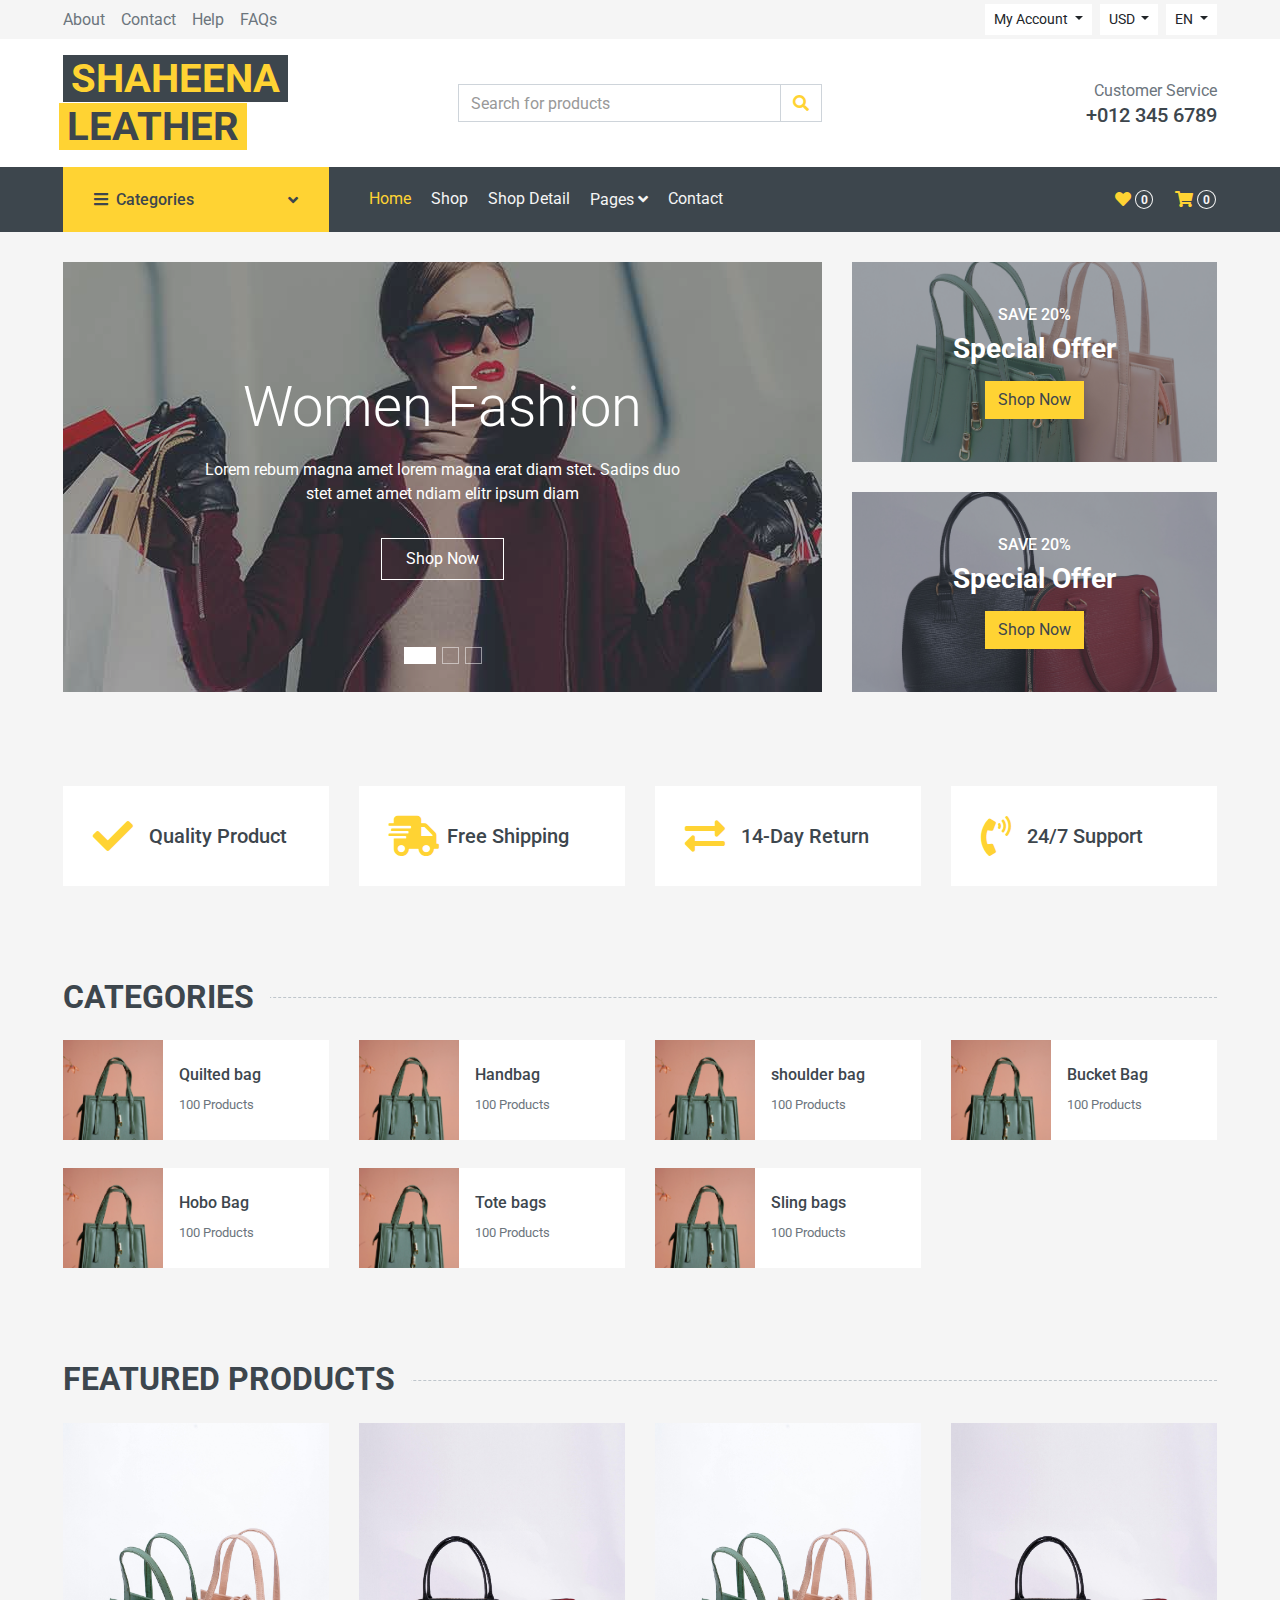
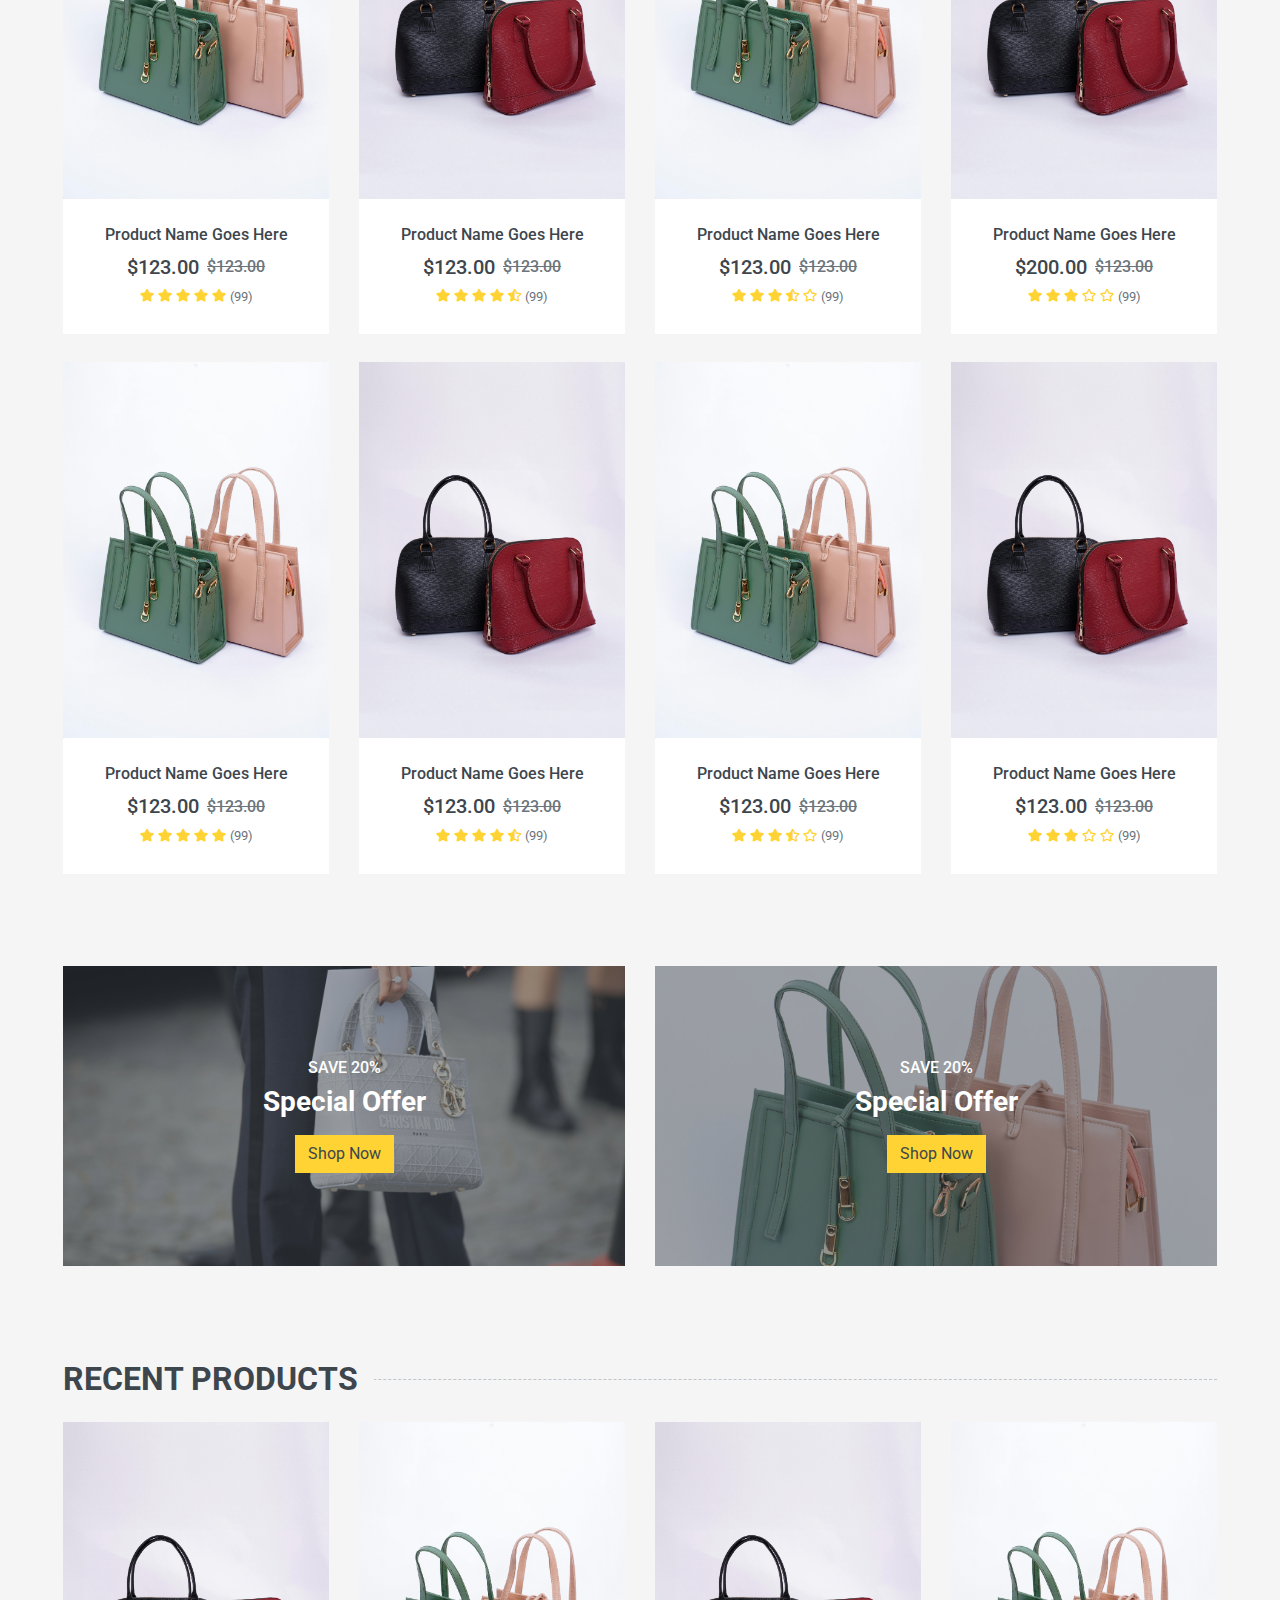
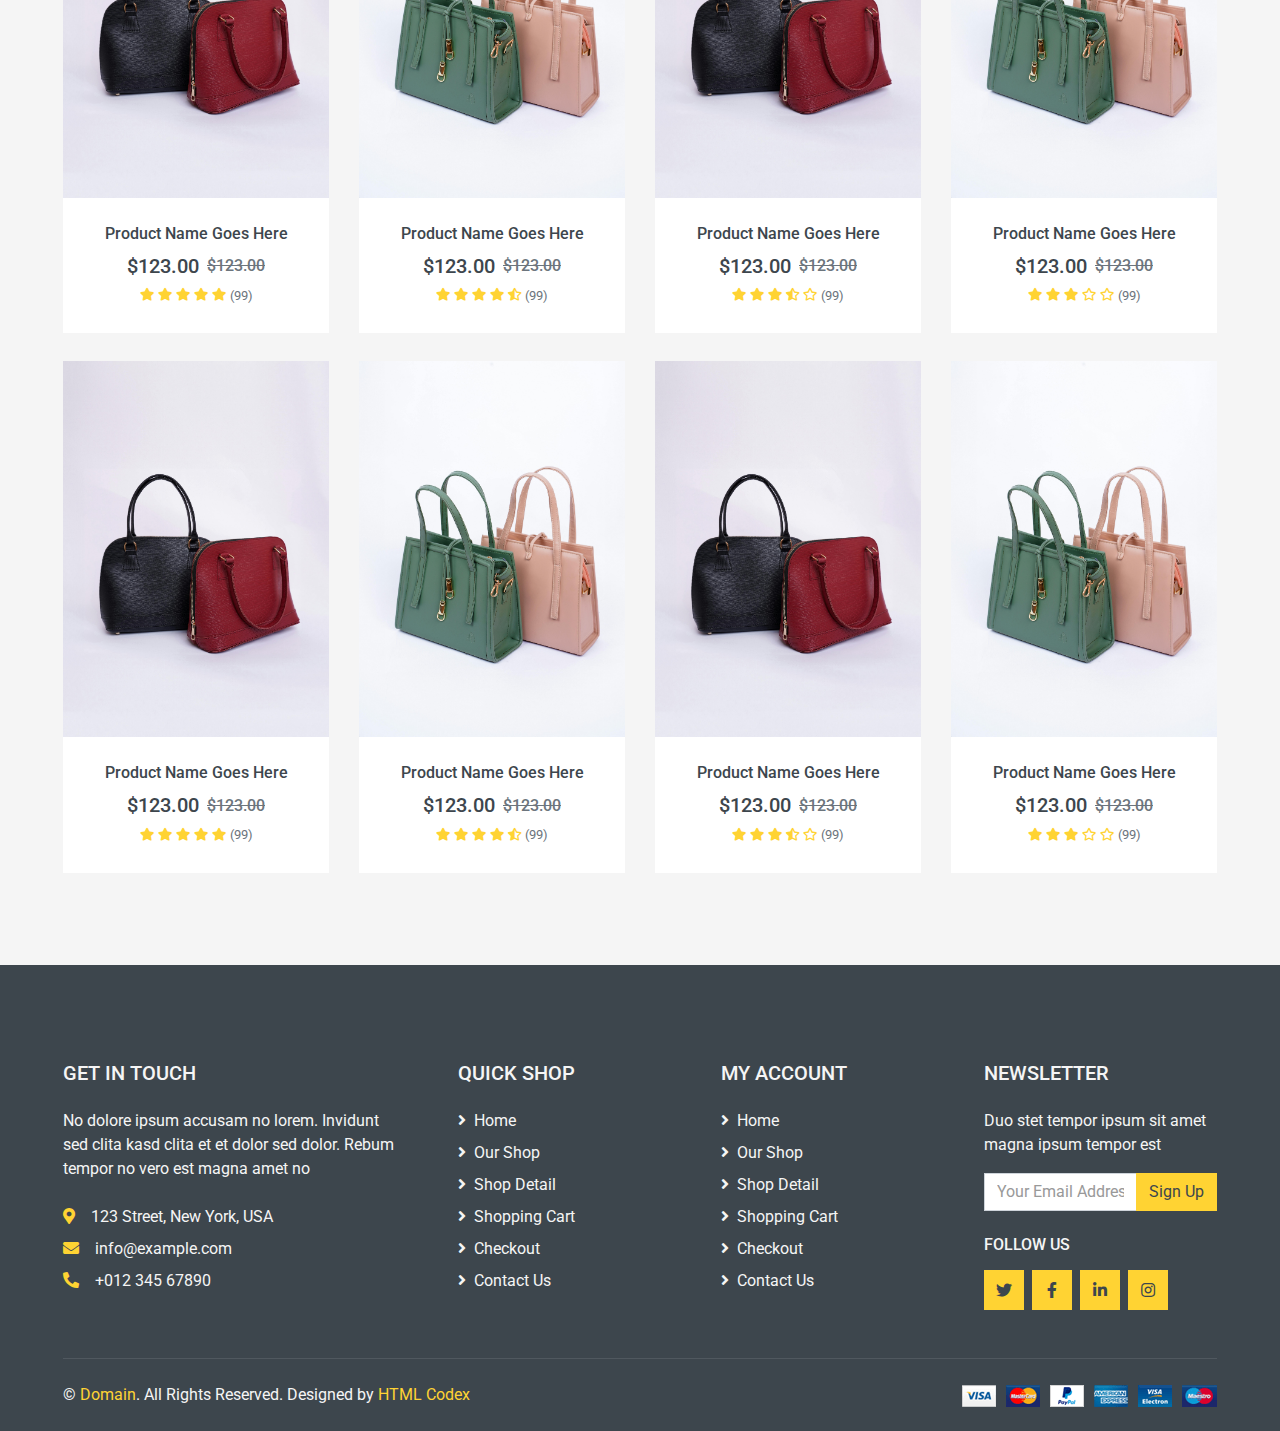
==== index.html @ 42ad5556 "Shop website Sample" ====
<!DOCTYPE html>
<html lang="en">
  <head>
    <meta charset="utf-8" />
    <title>Shaheena Leather Art</title>
    <meta content="width=device-width, initial-scale=1.0" name="viewport" />
    <meta content="Free HTML Templates" name="keywords" />
    <meta content="Free HTML Templates" name="description" />

    <!-- Favicon -->
    <link href="img/favicon.ico" rel="icon" />

    <!-- Google Web Fonts -->
    <link rel="preconnect" href="https://fonts.gstatic.com" />
    <link
      href="https://fonts.googleapis.com/css2?family=Roboto:wght@400;500;700&display=swap"
      rel="stylesheet"
    />

    <!-- Font Awesome -->
    <link
      href="https://cdnjs.cloudflare.com/ajax/libs/font-awesome/5.10.0/css/all.min.css"
      rel="stylesheet"
    />

    <!-- Libraries Stylesheet -->
    <link href="lib/animate/animate.min.css" rel="stylesheet" />
    <link href="lib/owlcarousel/assets/owl.carousel.min.css" rel="stylesheet" />

    <!-- Customized Bootstrap Stylesheet -->
    <link href="css/style.css" rel="stylesheet" />
    <link rel="stylesheet" href="styleIndex.css" />
    <link
      rel="stylesheet"
      href="https://cdnjs.cloudflare.com/ajax/libs/font-awesome/6.6.0/css/all.min.css"
      integrity="sha512-Kc323vGBEqzTmouAECnVceyQqyqdsSiqLQISBL29aUW4U/M7pSPA/gEUZQqv1cwx4OnYxTxve5UMg5GT6L4JJg=="
      crossorigin="anonymous"
      referrerpolicy="no-referrer"
    />
  </head>

  <body>
    <!-- Topbar Start -->
    <div class="container-fluid">
      <div class="row bg-secondary py-1 px-xl-5">
        <div class="col-lg-6 d-none d-lg-block">
          <div class="d-inline-flex align-items-center h-100">
            <a class="text-body mr-3" href="">About</a>
            <a class="text-body mr-3" href="">Contact</a>
            <a class="text-body mr-3" href="">Help</a>
            <a class="text-body mr-3" href="">FAQs</a>
          </div>
        </div>
        <div class="col-lg-6 text-center text-lg-right">
          <div class="d-inline-flex align-items-center">
            <div class="btn-group">
              <button
                type="button"
                class="btn btn-sm btn-light dropdown-toggle"
                data-toggle="dropdown"
              >
                My Account
              </button>
              <div class="dropdown-menu dropdown-menu-right">
                <button class="dropdown-item" type="button">Sign in</button>
                <button class="dropdown-item" type="button">Sign up</button>
              </div>
            </div>
            <div class="btn-group mx-2">
              <button
                type="button"
                class="btn btn-sm btn-light dropdown-toggle"
                data-toggle="dropdown"
              >
                USD
              </button>
              <div class="dropdown-menu dropdown-menu-right">
                <button class="dropdown-item" type="button">EUR</button>
                <button class="dropdown-item" type="button">GBP</button>
                <button class="dropdown-item" type="button">CAD</button>
              </div>
            </div>
            <div class="btn-group">
              <button
                type="button"
                class="btn btn-sm btn-light dropdown-toggle"
                data-toggle="dropdown"
              >
                EN
              </button>
              <div class="dropdown-menu dropdown-menu-right">
                <button class="dropdown-item" type="button">FR</button>
                <button class="dropdown-item" type="button">AR</button>
                <button class="dropdown-item" type="button">RU</button>
              </div>
            </div>
          </div>
          <div class="d-inline-flex align-items-center d-block d-lg-none">
            <a href="" class="btn px-0 ml-2">
              <i class="fas fa-heart text-dark"></i>
              <span
                class="badge text-dark border border-dark rounded-circle"
                style="padding-bottom: 2px"
                >0</span
              >
            </a>
            <a href="" class="btn px-0 ml-2">
              <i class="fas fa-shopping-cart text-dark"></i>
              <span
                class="badge text-dark border border-dark rounded-circle"
                style="padding-bottom: 2px"
                >0</span
              >
            </a>
          </div>
        </div>
      </div>
      <div
        class="row align-items-center bg-light py-3 px-xl-5 d-none d-lg-flex"
      >
        <div class="col-lg-4">
          <a href="" class="text-decoration-none">
            <span class="h1 text-uppercase text-primary bg-dark px-2"
              >Shaheena</span
            >
            <span class="h1 text-uppercase text-dark bg-primary px-2 ml-n1"
              >Leather</span
            >
          </a>
        </div>
        <div class="col-lg-4 col-6 text-left">
          <form action="">
            <div class="input-group">
              <input
                type="text"
                class="form-control"
                placeholder="Search for products"
              />
              <div class="input-group-append">
                <span class="input-group-text bg-transparent text-primary">
                  <i class="fa fa-search"></i>
                </span>
              </div>
            </div>
          </form>
        </div>
        <div class="col-lg-4 col-6 text-right">
          <p class="m-0">Customer Service</p>
          <h5 class="m-0">+012 345 6789</h5>
        </div>
      </div>
    </div>
    <!-- Topbar End -->

    <!-- Navbar Start -->
    <div class="container-fluid bg-dark mb-30">
      <div class="row px-xl-5">
        <div class="col-lg-3 d-none d-lg-block">
          <a
            class="btn d-flex align-items-center justify-content-between bg-primary w-100"
            data-toggle="collapse"
            href="#navbar-vertical"
            style="height: 65px; padding: 0 30px"
          >
            <h6 class="text-dark m-0">
              <i class="fa fa-bars mr-2"></i>Categories
            </h6>
            <i class="fa fa-angle-down text-dark"></i>
          </a>
          <nav
            class="collapse position-absolute navbar navbar-vertical navbar-light align-items-start p-0 bg-light"
            id="navbar-vertical"
            style="width: calc(100% - 30px); z-index: 999"
          >
            <div class="navbar-nav w-100">
              <a href="" class="nav-item nav-link">Shoulder bag</a>
              <a href="" class="nav-item nav-link">Hobo Bag</a>
              <a href="" class="nav-item nav-link">Quilted bag</a>
              <a href="" class="nav-item nav-link">Tote Bag</a>
              <a href="" class="nav-item nav-link">Satchel</a>
              <a href="" class="nav-item nav-link">Handbag</a>
            </div>
          </nav>
        </div>
        <div class="col-lg-9">
          <nav
            class="navbar navbar-expand-lg bg-dark navbar-dark py-3 py-lg-0 px-0"
          >
            <a href="" class="text-decoration-none d-block d-lg-none">
              <span class="h1 text-uppercase text-dark bg-light px-2"
                >Multi</span
              >
              <span class="h1 text-uppercase text-light bg-primary px-2 ml-n1"
                >Shop</span
              >
            </a>
            <button
              type="button"
              class="navbar-toggler"
              data-toggle="collapse"
              data-target="#navbarCollapse"
            >
              <span class="navbar-toggler-icon"></span>
            </button>
            <div
              class="collapse navbar-collapse justify-content-between"
              id="navbarCollapse"
            >
              <div class="navbar-nav mr-auto py-0">
                <a href="index.html" class="nav-item nav-link active">Home</a>
                <a href="shop.html" class="nav-item nav-link">Shop</a>
                <a href="detail.html" class="nav-item nav-link">Shop Detail</a>
                <div class="nav-item dropdown">
                  <a
                    href="#"
                    class="nav-link dropdown-toggle"
                    data-toggle="dropdown"
                    >Pages <i class="fa fa-angle-down mt-1"></i
                  ></a>
                  <div class="dropdown-menu bg-primary rounded-0 border-0 m-0">
                    <a href="cart.html" class="dropdown-item">Shopping Cart</a>
                    <a href="checkout.html" class="dropdown-item">Checkout</a>
                  </div>
                </div>
                <a href="contact.html" class="nav-item nav-link">Contact</a>
              </div>
              <div class="navbar-nav ml-auto py-0 d-none d-lg-block">
                <a href="" class="btn px-0">
                  <i class="fas fa-heart text-primary"></i>
                  <span
                    class="badge text-secondary border border-secondary rounded-circle"
                    style="padding-bottom: 2px"
                    >0</span
                  >
                </a>
                <a href="" class="btn px-0 ml-3">
                  <i class="fas fa-shopping-cart text-primary"></i>
                  <span
                    class="badge text-secondary border border-secondary rounded-circle"
                    style="padding-bottom: 2px"
                    >0</span
                  >
                </a>
              </div>
            </div>
          </nav>
        </div>
      </div>
    </div>
    <!-- Navbar End -->

    <!-- Carousel Start -->
    <div class="container-fluid mb-3">
      <div class="row px-xl-5">
        <div class="col-lg-8">
          <div
            id="header-carousel"
            class="carousel slide carousel-fade mb-30 mb-lg-0"
            data-ride="carousel"
          >
            <ol class="carousel-indicators">
              <li
                data-target="#header-carousel"
                data-slide-to="0"
                class="active"
              ></li>
              <li data-target="#header-carousel" data-slide-to="1"></li>
              <li data-target="#header-carousel" data-slide-to="2"></li>
            </ol>
            <div class="carousel-inner">
              <div
                class="carousel-item position-relative active"
                style="height: 430px"
              >
                <img
                  class="position-absolute w-100 h-100"
                  src="img/carousel-2.jpg"
                  style="object-fit: cover"
                />
                <div
                  class="carousel-caption d-flex flex-column align-items-center justify-content-center"
                >
                  <div class="p-3" style="max-width: 700px">
                    <h1
                      class="display-4 text-white mb-3 animate__animated animate__fadeInDown"
                    >
                      Women Fashion
                    </h1>
                    <p class="mx-md-5 px-5 animate__animated animate__bounceIn">
                      Lorem rebum magna amet lorem magna erat diam stet. Sadips
                      duo stet amet amet ndiam elitr ipsum diam
                    </p>
                    <a
                      class="btn btn-outline-light py-2 px-4 mt-3 animate__animated animate__fadeInUp"
                      href="#"
                      >Shop Now</a
                    >
                  </div>
                </div>
              </div>
              <div
                class="carousel-item position-relative"
                style="height: 430px"
              >
                <img
                  class="position-absolute w-100 h-100"
                  src="img/nassim-boughazi-4frKet-PJss-unsplash.jpg "
                  style="object-fit: cover"
                />
                <div
                  class="carousel-caption d-flex flex-column align-items-center justify-content-center"
                >
                  <div class="p-3" style="max-width: 700px">
                    <h1
                      class="display-4 text-white mb-3 animate__animated animate__fadeInDown"
                    >
                      Women Fashion
                    </h1>
                    <p class="mx-md-5 px-5 animate__animated animate__bounceIn">
                      Lorem rebum magna amet lorem magna erat diam stet. Sadips
                      duo stet amet amet ndiam elitr ipsum diam
                    </p>
                    <a
                      class="btn btn-outline-light py-2 px-4 mt-3 animate__animated animate__fadeInUp"
                      href="#"
                      >Shop Now</a
                    >
                  </div>
                </div>
              </div>
              <div
                class="carousel-item position-relative"
                style="height: 430px"
              >
                <img
                  class="position-absolute w-100 h-100"
                  src="img/pexels-olly-3763122.jpg"
                  style="object-fit: cover"
                />
                <div
                  class="carousel-caption d-flex flex-column align-items-center justify-content-center"
                >
                  <div class="p-3" style="max-width: 700px">
                    <h1
                      class="display-4 text-white mb-3 animate__animated animate__fadeInDown"
                    >
                      Women Fashion
                    </h1>
                    <p class="mx-md-5 px-5 animate__animated animate__bounceIn">
                      Lorem rebum magna amet lorem magna erat diam stet. Sadips
                      duo stet amet amet ndiam elitr ipsum diam
                    </p>
                    <a
                      class="btn btn-outline-light py-2 px-4 mt-3 animate__animated animate__fadeInUp"
                      href="#"
                      >Shop Now</a
                    >
                  </div>
                </div>
              </div>
            </div>
          </div>
        </div>
        <div class="col-lg-4">
          <div class="product-offer mb-30" style="height: 200px">
            <img
              class="img-fluid"
              src="img/pexels-dhanno-22432988.jpg"
              alt=""
            />
            <div class="offer-text">
              <h6 class="text-white text-uppercase">Save 20%</h6>
              <h3 class="text-white mb-3">Special Offer</h3>
              <a href="" class="btn btn-primary">Shop Now</a>
            </div>
          </div>
          <div class="product-offer mb-30" style="height: 200px">
            <img
              class="img-fluid"
              src="img/pexels-dhanno-22434769.jpg"
              alt=""
            />
            <div class="offer-text">
              <h6 class="text-white text-uppercase">Save 20%</h6>
              <h3 class="text-white mb-3">Special Offer</h3>
              <a href="" class="btn btn-primary">Shop Now</a>
            </div>
          </div>
        </div>
      </div>
    </div>
    <!-- Carousel End -->

    <!-- Featured Start -->
    <div class="container-fluid pt-5">
      <div class="row px-xl-5 pb-3">
        <div class="col-lg-3 col-md-6 col-sm-12 pb-1">
          <div
            class="d-flex align-items-center bg-light mb-4"
            style="padding: 30px"
          >
            <h1 class="fa fa-check text-primary m-0 mr-3"></h1>
            <h5 class="font-weight-semi-bold m-0">Quality Product</h5>
          </div>
        </div>
        <div class="col-lg-3 col-md-6 col-sm-12 pb-1">
          <div
            class="d-flex align-items-center bg-light mb-4"
            style="padding: 30px"
          >
            <h1 class="fa fa-shipping-fast text-primary m-0 mr-2"></h1>
            <h5 class="font-weight-semi-bold m-0">Free Shipping</h5>
          </div>
        </div>
        <div class="col-lg-3 col-md-6 col-sm-12 pb-1">
          <div
            class="d-flex align-items-center bg-light mb-4"
            style="padding: 30px"
          >
            <h1 class="fas fa-exchange-alt text-primary m-0 mr-3"></h1>
            <h5 class="font-weight-semi-bold m-0">14-Day Return</h5>
          </div>
        </div>
        <div class="col-lg-3 col-md-6 col-sm-12 pb-1">
          <div
            class="d-flex align-items-center bg-light mb-4"
            style="padding: 30px"
          >
            <h1 class="fa fa-phone-volume text-primary m-0 mr-3"></h1>
            <h5 class="font-weight-semi-bold m-0">24/7 Support</h5>
          </div>
        </div>
      </div>
    </div>
    <!-- Featured End -->

    <!-- Categories Start -->
    <div class="container-fluid pt-5">
      <h2 class="section-title position-relative text-uppercase mx-xl-5 mb-4">
        <span class="bg-secondary pr-3">Categories</span>
      </h2>
      <div class="row px-xl-5 pb-3">
        <div class="col-lg-3 col-md-4 col-sm-6 pb-1">
          <a class="text-decoration-none" href="">
            <div class="cat-item d-flex align-items-center mb-4">
              <div class="overflow-hidden" style="width: 100px; height: 100px">
                <img class="img-fluid" src="img/BagImg.jpg" alt="" />
              </div>
              <div class="flex-fill pl-3">
                <h6>Quilted bag</h6>
                <small class="text-body">100 Products</small>
              </div>
            </div>
          </a>
        </div>
        <div class="col-lg-3 col-md-4 col-sm-6 pb-1">
          <a class="text-decoration-none" href="">
            <div class="cat-item img-zoom d-flex align-items-center mb-4">
              <div class="overflow-hidden" style="width: 100px; height: 100px">
                <img class="img-fluid" src="img/BagImg.jpg" alt="" />
              </div>
              <div class="flex-fill pl-3">
                <h6>Handbag</h6>
                <small class="text-body">100 Products</small>
              </div>
            </div>
          </a>
        </div>
        <div class="col-lg-3 col-md-4 col-sm-6 pb-1">
          <a class="text-decoration-none" href="">
            <div class="cat-item img-zoom d-flex align-items-center mb-4">
              <div class="overflow-hidden" style="width: 100px; height: 100px">
                <img class="img-fluid" src="img/BagImg.jpg" alt="" />
              </div>
              <div class="flex-fill pl-3">
                <h6>shoulder bag</h6>
                <small class="text-body">100 Products</small>
              </div>
            </div>
          </a>
        </div>
        <div class="col-lg-3 col-md-4 col-sm-6 pb-1">
          <a class="text-decoration-none" href="">
            <div class="cat-item img-zoom d-flex align-items-center mb-4">
              <div class="overflow-hidden" style="width: 100px; height: 100px">
                <img class="img-fluid" src="img/BagImg.jpg" alt="" />
              </div>
              <div class="flex-fill pl-3">
                <h6>Bucket Bag</h6>
                <small class="text-body">100 Products</small>
              </div>
            </div>
          </a>
        </div>
        <div class="col-lg-3 col-md-4 col-sm-6 pb-1">
          <a class="text-decoration-none" href="">
            <div class="cat-item img-zoom d-flex align-items-center mb-4">
              <div class="overflow-hidden" style="width: 100px; height: 100px">
                <img class="img-fluid" src="img/BagImg.jpg" alt="" />
              </div>
              <div class="flex-fill pl-3">
                <h6>Hobo Bag</h6>
                <small class="text-body">100 Products</small>
              </div>
            </div>
          </a>
        </div>
        <div class="col-lg-3 col-md-4 col-sm-6 pb-1">
          <a class="text-decoration-none" href="">
            <div class="cat-item img-zoom d-flex align-items-center mb-4">
              <div class="overflow-hidden" style="width: 100px; height: 100px">
                <img class="img-fluid" src="img/BagImg.jpg" alt="" />
              </div>
              <div class="flex-fill pl-3">
                <h6>Tote bags</h6>
                <small class="text-body">100 Products</small>
              </div>
            </div>
          </a>
        </div>
        <div class="col-lg-3 col-md-4 col-sm-6 pb-1">
          <a class="text-decoration-none" href="">
            <div class="cat-item img-zoom d-flex align-items-center mb-4">
              <div class="overflow-hidden" style="width: 100px; height: 100px">
                <img class="img-fluid" src="img/BagImg.jpg" alt="" />
              </div>
              <div class="flex-fill pl-3">
                <h6>Sling bags</h6>
                <small class="text-body">100 Products</small>
              </div>
            </div>
          </a>
        </div>
        <!-- <div class="col-lg-3 col-md-4 col-sm-6 pb-1">
          <a class="text-decoration-none" href="">
            <div class="cat-item img-zoom d-flex align-items-center mb-4">
              <div class="overflow-hidden" style="width: 100px; height: 100px">
                <img class="img-fluid" src="img/cat-1.jpg" alt="" />
              </div>
              <div class="flex-fill pl-3">
                <h6>Category Name</h6>
                <small class="text-body">100 Products</small>
              </div>
            </div>
          </a>
        </div>
        <div class="col-lg-3 col-md-4 col-sm-6 pb-1">
          <a class="text-decoration-none" href="">
            <div class="cat-item img-zoom d-flex align-items-center mb-4">
              <div class="overflow-hidden" style="width: 100px; height: 100px">
                <img class="img-fluid" src="img/cat-2.jpg" alt="" />
              </div>
              <div class="flex-fill pl-3">
                <h6>Category Name</h6>
                <small class="text-body">100 Products</small>
              </div>
            </div>
          </a>
        </div>
        <div class="col-lg-3 col-md-4 col-sm-6 pb-1">
          <a class="text-decoration-none" href="">
            <div class="cat-item img-zoom d-flex align-items-center mb-4">
              <div class="overflow-hidden" style="width: 100px; height: 100px">
                <img class="img-fluid" src="img/cat-1.jpg" alt="" />
              </div>
              <div class="flex-fill pl-3">
                <h6>Category Name</h6>
                <small class="text-body">100 Products</small>
              </div>
            </div>
          </a>
        </div>
        <div class="col-lg-3 col-md-4 col-sm-6 pb-1">
          <a class="text-decoration-none" href="">
            <div class="cat-item img-zoom d-flex align-items-center mb-4">
              <div class="overflow-hidden" style="width: 100px; height: 100px">
                <img class="img-fluid" src="img/cat-4.jpg" alt="" />
              </div>
              <div class="flex-fill pl-3">
                <h6>Category Name</h6>
                <small class="text-body">100 Products</small>
              </div>
            </div>
          </a>
        </div>
        <div class="col-lg-3 col-md-4 col-sm-6 pb-1">
          <a class="text-decoration-none" href="">
            <div class="cat-item img-zoom d-flex align-items-center mb-4">
              <div class="overflow-hidden" style="width: 100px; height: 100px">
                <img class="img-fluid" src="img/cat-3.jpg" alt="" />
              </div>
              <div class="flex-fill pl-3">
                <h6>Category Name</h6>
                <small class="text-body">100 Products</small>
              </div>
            </div>
          </a>
        </div> -->
      </div>
    </div>
    <!-- Categories End -->

    <!-- Products Start -->
    <div class="container-fluid pt-5 pb-3">
      <h2 class="section-title position-relative text-uppercase mx-xl-5 mb-4">
        <span class="bg-secondary pr-3">Featured Products</span>
      </h2>
      <div class="row px-xl-5">
        <div class="col-lg-3 col-md-4 col-sm-6 pb-1">
          <div class="product-item bg-light mb-4">
            <div class="product-img position-relative overflow-hidden">
              <img
                class="img-fluid w-100"
                src="img/pexels-dhanno-22432988.jpg"
                alt=""
              />
              <div class="product-action">
                <a class="btn btn-outline-dark btn-square" href=""
                  ><i class="fa fa-shopping-cart"></i
                ></a>
                <a class="btn btn-outline-dark btn-square" href=""
                  ><i class="far fa-heart"></i
                ></a>
                <a class="btn btn-outline-dark btn-square" href=""
                  ><i class="fa fa-sync-alt"></i
                ></a>
                <a class="btn btn-outline-dark btn-square" href=""
                  ><i class="fa fa-search"></i
                ></a>
              </div>
            </div>
            <div class="text-center py-4">
              <a class="h6 text-decoration-none text-truncate" href=""
                >Product Name Goes Here</a
              >
              <div
                class="d-flex align-items-center justify-content-center mt-2"
              >
                <h5>$123.00</h5>
                <h6 class="text-muted ml-2"><del>$123.00</del></h6>
              </div>
              <div
                class="d-flex align-items-center justify-content-center mb-1"
              >
                <small class="fa fa-star text-primary mr-1"></small>
                <small class="fa fa-star text-primary mr-1"></small>
                <small class="fa fa-star text-primary mr-1"></small>
                <small class="fa fa-star text-primary mr-1"></small>
                <small class="fa fa-star text-primary mr-1"></small>
                <small>(99)</small>
              </div>
            </div>
          </div>
        </div>
        <div class="col-lg-3 col-md-4 col-sm-6 pb-1">
          <div class="product-item bg-light mb-4">
            <div class="product-img position-relative overflow-hidden">
              <img
                class="img-fluid w-100"
                src="img/pexels-dhanno-22434769.jpg"
                alt=""
              />
              <div class="product-action">
                <a class="btn btn-outline-dark btn-square" href=""
                  ><i class="fa fa-shopping-cart"></i
                ></a>
                <a class="btn btn-outline-dark btn-square" href=""
                  ><i class="far fa-heart"></i
                ></a>
                <a class="btn btn-outline-dark btn-square" href=""
                  ><i class="fa fa-sync-alt"></i
                ></a>
                <a class="btn btn-outline-dark btn-square" href=""
                  ><i class="fa fa-search"></i
                ></a>
              </div>
            </div>
            <div class="text-center py-4">
              <a class="h6 text-decoration-none text-truncate" href=""
                >Product Name Goes Here</a
              >
              <div
                class="d-flex align-items-center justify-content-center mt-2"
              >
                <h5>$123.00</h5>
                <h6 class="text-muted ml-2"><del>$123.00</del></h6>
              </div>
              <div
                class="d-flex align-items-center justify-content-center mb-1"
              >
                <small class="fa fa-star text-primary mr-1"></small>
                <small class="fa fa-star text-primary mr-1"></small>
                <small class="fa fa-star text-primary mr-1"></small>
                <small class="fa fa-star text-primary mr-1"></small>
                <small class="fa fa-star-half-alt text-primary mr-1"></small>
                <small>(99)</small>
              </div>
            </div>
          </div>
        </div>
        <div class="col-lg-3 col-md-4 col-sm-6 pb-1">
          <div class="product-item bg-light mb-4">
            <div class="product-img position-relative overflow-hidden">
              <img
                class="img-fluid w-100"
                src="img/pexels-dhanno-22432988.jpg"
                alt=""
              />
              <div class="product-action">
                <a class="btn btn-outline-dark btn-square" href=""
                  ><i class="fa fa-shopping-cart"></i
                ></a>
                <a class="btn btn-outline-dark btn-square" href=""
                  ><i class="far fa-heart"></i
                ></a>
                <a class="btn btn-outline-dark btn-square" href=""
                  ><i class="fa fa-sync-alt"></i
                ></a>
                <a class="btn btn-outline-dark btn-square" href=""
                  ><i class="fa fa-search"></i
                ></a>
              </div>
            </div>
            <div class="text-center py-4">
              <a class="h6 text-decoration-none text-truncate" href=""
                >Product Name Goes Here</a
              >
              <div
                class="d-flex align-items-center justify-content-center mt-2"
              >
                <h5>$123.00</h5>
                <h6 class="text-muted ml-2"><del>$123.00</del></h6>
              </div>
              <div
                class="d-flex align-items-center justify-content-center mb-1"
              >
                <small class="fa fa-star text-primary mr-1"></small>
                <small class="fa fa-star text-primary mr-1"></small>
                <small class="fa fa-star text-primary mr-1"></small>
                <small class="fa fa-star-half-alt text-primary mr-1"></small>
                <small class="far fa-star text-primary mr-1"></small>
                <small>(99)</small>
              </div>
            </div>
          </div>
        </div>
        <div class="col-lg-3 col-md-4 col-sm-6 pb-1">
          <div class="product-item bg-light mb-4">
            <div class="product-img position-relative overflow-hidden">
              <img
                class="img-fluid w-100"
                src="img/pexels-dhanno-22434769.jpg"
                alt=""
              />
              <div class="product-action">
                <a class="btn btn-outline-dark btn-square" href=""
                  ><i class="fa fa-shopping-cart"></i
                ></a>
                <a class="btn btn-outline-dark btn-square" href=""
                  ><i class="far fa-heart"></i
                ></a>
                <a class="btn btn-outline-dark btn-square" href=""
                  ><i class="fa fa-sync-alt"></i
                ></a>
                <a class="btn btn-outline-dark btn-square" href=""
                  ><i class="fa fa-search"></i
                ></a>
              </div>
            </div>
            <div class="text-center py-4">
              <a class="h6 text-decoration-none text-truncate" href=""
                >Product Name Goes Here</a
              >
              <div
                class="d-flex align-items-center justify-content-center mt-2"
              >
                <h5>$200.00</h5>
                <h6 class="text-muted ml-2"><del>$123.00</del></h6>
              </div>
              <div
                class="d-flex align-items-center justify-content-center mb-1"
              >
                <small class="fa fa-star text-primary mr-1"></small>
                <small class="fa fa-star text-primary mr-1"></small>
                <small class="fa fa-star text-primary mr-1"></small>
                <small class="far fa-star text-primary mr-1"></small>
                <small class="far fa-star text-primary mr-1"></small>
                <small>(99)</small>
              </div>
            </div>
          </div>
        </div>
        <div class="col-lg-3 col-md-4 col-sm-6 pb-1">
          <div class="product-item bg-light mb-4">
            <div class="product-img position-relative overflow-hidden">
              <img
                class="img-fluid w-100"
                src="img/pexels-dhanno-22432988.jpg"
                alt=""
              />
              <div class="product-action">
                <a class="btn btn-outline-dark btn-square" href=""
                  ><i class="fa fa-shopping-cart"></i
                ></a>
                <a class="btn btn-outline-dark btn-square" href=""
                  ><i class="far fa-heart"></i
                ></a>
                <a class="btn btn-outline-dark btn-square" href=""
                  ><i class="fa fa-sync-alt"></i
                ></a>
                <a class="btn btn-outline-dark btn-square" href=""
                  ><i class="fa fa-search"></i
                ></a>
              </div>
            </div>
            <div class="text-center py-4">
              <a class="h6 text-decoration-none text-truncate" href=""
                >Product Name Goes Here</a
              >
              <div
                class="d-flex align-items-center justify-content-center mt-2"
              >
                <h5>$123.00</h5>
                <h6 class="text-muted ml-2"><del>$123.00</del></h6>
              </div>
              <div
                class="d-flex align-items-center justify-content-center mb-1"
              >
                <small class="fa fa-star text-primary mr-1"></small>
                <small class="fa fa-star text-primary mr-1"></small>
                <small class="fa fa-star text-primary mr-1"></small>
                <small class="fa fa-star text-primary mr-1"></small>
                <small class="fa fa-star text-primary mr-1"></small>
                <small>(99)</small>
              </div>
            </div>
          </div>
        </div>
        <div class="col-lg-3 col-md-4 col-sm-6 pb-1">
          <div class="product-item bg-light mb-4">
            <div class="product-img position-relative overflow-hidden">
              <img
                class="img-fluid w-100"
                src="img/pexels-dhanno-22434769.jpg"
                alt=""
              />
              <div class="product-action">
                <a class="btn btn-outline-dark btn-square" href=""
                  ><i class="fa fa-shopping-cart"></i
                ></a>
                <a class="btn btn-outline-dark btn-square" href=""
                  ><i class="far fa-heart"></i
                ></a>
                <a class="btn btn-outline-dark btn-square" href=""
                  ><i class="fa fa-sync-alt"></i
                ></a>
                <a class="btn btn-outline-dark btn-square" href=""
                  ><i class="fa fa-search"></i
                ></a>
              </div>
            </div>
            <div class="text-center py-4">
              <a class="h6 text-decoration-none text-truncate" href=""
                >Product Name Goes Here</a
              >
              <div
                class="d-flex align-items-center justify-content-center mt-2"
              >
                <h5>$123.00</h5>
                <h6 class="text-muted ml-2"><del>$123.00</del></h6>
              </div>
              <div
                class="d-flex align-items-center justify-content-center mb-1"
              >
                <small class="fa fa-star text-primary mr-1"></small>
                <small class="fa fa-star text-primary mr-1"></small>
                <small class="fa fa-star text-primary mr-1"></small>
                <small class="fa fa-star text-primary mr-1"></small>
                <small class="fa fa-star-half-alt text-primary mr-1"></small>
                <small>(99)</small>
              </div>
            </div>
          </div>
        </div>
        <div class="col-lg-3 col-md-4 col-sm-6 pb-1">
          <div class="product-item bg-light mb-4">
            <div class="product-img position-relative overflow-hidden">
              <img
                class="img-fluid w-100"
                src="img/pexels-dhanno-22432988.jpg"
                alt=""
              />
              <div class="product-action">
                <a class="btn btn-outline-dark btn-square" href=""
                  ><i class="fa fa-shopping-cart"></i
                ></a>
                <a class="btn btn-outline-dark btn-square" href=""
                  ><i class="far fa-heart"></i
                ></a>
                <a class="btn btn-outline-dark btn-square" href=""
                  ><i class="fa fa-sync-alt"></i
                ></a>
                <a class="btn btn-outline-dark btn-square" href=""
                  ><i class="fa fa-search"></i
                ></a>
              </div>
            </div>
            <div class="text-center py-4">
              <a class="h6 text-decoration-none text-truncate" href=""
                >Product Name Goes Here</a
              >
              <div
                class="d-flex align-items-center justify-content-center mt-2"
              >
                <h5>$123.00</h5>
                <h6 class="text-muted ml-2"><del>$123.00</del></h6>
              </div>
              <div
                class="d-flex align-items-center justify-content-center mb-1"
              >
                <small class="fa fa-star text-primary mr-1"></small>
                <small class="fa fa-star text-primary mr-1"></small>
                <small class="fa fa-star text-primary mr-1"></small>
                <small class="fa fa-star-half-alt text-primary mr-1"></small>
                <small class="far fa-star text-primary mr-1"></small>
                <small>(99)</small>
              </div>
            </div>
          </div>
        </div>
        <div class="col-lg-3 col-md-4 col-sm-6 pb-1">
          <div class="product-item bg-light mb-4">
            <div class="product-img position-relative overflow-hidden">
              <img
                class="img-fluid w-100"
                src="img/pexels-dhanno-22434769.jpg"
                alt=""
              />
              <div class="product-action">
                <a class="btn btn-outline-dark btn-square" href=""
                  ><i class="fa fa-shopping-cart"></i
                ></a>
                <a class="btn btn-outline-dark btn-square" href=""
                  ><i class="far fa-heart"></i
                ></a>
                <a class="btn btn-outline-dark btn-square" href=""
                  ><i class="fa fa-sync-alt"></i
                ></a>
                <a class="btn btn-outline-dark btn-square" href=""
                  ><i class="fa fa-search"></i
                ></a>
              </div>
            </div>
            <div class="text-center py-4">
              <a class="h6 text-decoration-none text-truncate" href=""
                >Product Name Goes Here</a
              >
              <div
                class="d-flex align-items-center justify-content-center mt-2"
              >
                <h5>$123.00</h5>
                <h6 class="text-muted ml-2"><del>$123.00</del></h6>
              </div>
              <div
                class="d-flex align-items-center justify-content-center mb-1"
              >
                <small class="fa fa-star text-primary mr-1"></small>
                <small class="fa fa-star text-primary mr-1"></small>
                <small class="fa fa-star text-primary mr-1"></small>
                <small class="far fa-star text-primary mr-1"></small>
                <small class="far fa-star text-primary mr-1"></small>
                <small>(99)</small>
              </div>
            </div>
          </div>
        </div>
      </div>
    </div>
    <!-- Products End -->

    <!-- Offer Start -->
    <div class="container-fluid pt-5 pb-3">
      <div class="row px-xl-5">
        <div class="col-md-6">
          <div class="product-offer mb-30" style="height: 300px">
            <img
              class="img-fluid"
              src="img/nassim-boughazi-4frKet-PJss-unsplash.jpg"
              alt=""
            />
            <div class="offer-text">
              <h6 class="text-white text-uppercase">Save 20%</h6>
              <h3 class="text-white mb-3">Special Offer</h3>
              <a href="" class="btn btn-primary">Shop Now</a>
            </div>
          </div>
        </div>
        <div class="col-md-6">
          <div class="product-offer mb-30" style="height: 300px">
            <img
              class="img-fluid"
              src="img/pexels-dhanno-22432988.jpg"
              alt=""
            />
            <div class="offer-text">
              <h6 class="text-white text-uppercase">Save 20%</h6>
              <h3 class="text-white mb-3">Special Offer</h3>
              <a href="" class="btn btn-primary">Shop Now</a>
            </div>
          </div>
        </div>
      </div>
    </div>
    <!-- Offer End -->

    <!-- Products Start -->
    <div class="container-fluid pt-5 pb-3">
      <h2 class="section-title position-relative text-uppercase mx-xl-5 mb-4">
        <span class="bg-secondary pr-3">Recent Products</span>
      </h2>
      <div class="row px-xl-5">
        <div class="col-lg-3 col-md-4 col-sm-6 pb-1">
          <div class="product-item bg-light mb-4">
            <div class="product-img position-relative overflow-hidden">
              <img
                class="img-fluid w-100"
                src="img/pexels-dhanno-22434769.jpg"
                alt=""
              />
              <div class="product-action">
                <a class="btn btn-outline-dark btn-square" href=""
                  ><i class="fa fa-shopping-cart"></i
                ></a>
                <a class="btn btn-outline-dark btn-square" href=""
                  ><i class="far fa-heart"></i
                ></a>
                <a class="btn btn-outline-dark btn-square" href=""
                  ><i class="fa fa-sync-alt"></i
                ></a>
                <a class="btn btn-outline-dark btn-square" href=""
                  ><i class="fa fa-search"></i
                ></a>
              </div>
            </div>
            <div class="text-center py-4">
              <a class="h6 text-decoration-none text-truncate" href=""
                >Product Name Goes Here</a
              >
              <div
                class="d-flex align-items-center justify-content-center mt-2"
              >
                <h5>$123.00</h5>
                <h6 class="text-muted ml-2"><del>$123.00</del></h6>
              </div>
              <div
                class="d-flex align-items-center justify-content-center mb-1"
              >
                <small class="fa fa-star text-primary mr-1"></small>
                <small class="fa fa-star text-primary mr-1"></small>
                <small class="fa fa-star text-primary mr-1"></small>
                <small class="fa fa-star text-primary mr-1"></small>
                <small class="fa fa-star text-primary mr-1"></small>
                <small>(99)</small>
              </div>
            </div>
          </div>
        </div>
        <div class="col-lg-3 col-md-4 col-sm-6 pb-1">
          <div class="product-item bg-light mb-4">
            <div class="product-img position-relative overflow-hidden">
              <img
                class="img-fluid w-100"
                src="img/pexels-dhanno-22432988.jpg"
                alt=""
              />
              <div class="product-action">
                <a class="btn btn-outline-dark btn-square" href=""
                  ><i class="fa fa-shopping-cart"></i
                ></a>
                <a class="btn btn-outline-dark btn-square" href=""
                  ><i class="far fa-heart"></i
                ></a>
                <a class="btn btn-outline-dark btn-square" href=""
                  ><i class="fa fa-sync-alt"></i
                ></a>
                <a class="btn btn-outline-dark btn-square" href=""
                  ><i class="fa fa-search"></i
                ></a>
              </div>
            </div>
            <div class="text-center py-4">
              <a class="h6 text-decoration-none text-truncate" href=""
                >Product Name Goes Here</a
              >
              <div
                class="d-flex align-items-center justify-content-center mt-2"
              >
                <h5>$123.00</h5>
                <h6 class="text-muted ml-2"><del>$123.00</del></h6>
              </div>
              <div
                class="d-flex align-items-center justify-content-center mb-1"
              >
                <small class="fa fa-star text-primary mr-1"></small>
                <small class="fa fa-star text-primary mr-1"></small>
                <small class="fa fa-star text-primary mr-1"></small>
                <small class="fa fa-star text-primary mr-1"></small>
                <small class="fa fa-star-half-alt text-primary mr-1"></small>
                <small>(99)</small>
              </div>
            </div>
          </div>
        </div>
        <div class="col-lg-3 col-md-4 col-sm-6 pb-1">
          <div class="product-item bg-light mb-4">
            <div class="product-img position-relative overflow-hidden">
              <img
                class="img-fluid w-100"
                src="img/pexels-dhanno-22434769.jpg"
                alt=""
              />
              <div class="product-action">
                <a class="btn btn-outline-dark btn-square" href=""
                  ><i class="fa fa-shopping-cart"></i
                ></a>
                <a class="btn btn-outline-dark btn-square" href=""
                  ><i class="far fa-heart"></i
                ></a>
                <a class="btn btn-outline-dark btn-square" href=""
                  ><i class="fa fa-sync-alt"></i
                ></a>
                <a class="btn btn-outline-dark btn-square" href=""
                  ><i class="fa fa-search"></i
                ></a>
              </div>
            </div>
            <div class="text-center py-4">
              <a class="h6 text-decoration-none text-truncate" href=""
                >Product Name Goes Here</a
              >
              <div
                class="d-flex align-items-center justify-content-center mt-2"
              >
                <h5>$123.00</h5>
                <h6 class="text-muted ml-2"><del>$123.00</del></h6>
              </div>
              <div
                class="d-flex align-items-center justify-content-center mb-1"
              >
                <small class="fa fa-star text-primary mr-1"></small>
                <small class="fa fa-star text-primary mr-1"></small>
                <small class="fa fa-star text-primary mr-1"></small>
                <small class="fa fa-star-half-alt text-primary mr-1"></small>
                <small class="far fa-star text-primary mr-1"></small>
                <small>(99)</small>
              </div>
            </div>
          </div>
        </div>
        <div class="col-lg-3 col-md-4 col-sm-6 pb-1">
          <div class="product-item bg-light mb-4">
            <div class="product-img position-relative overflow-hidden">
              <img
                class="img-fluid w-100"
                src="img/pexels-dhanno-22432988.jpg"
                alt=""
              />
              <div class="product-action">
                <a class="btn btn-outline-dark btn-square" href=""
                  ><i class="fa fa-shopping-cart"></i
                ></a>
                <a class="btn btn-outline-dark btn-square" href=""
                  ><i class="far fa-heart"></i
                ></a>
                <a class="btn btn-outline-dark btn-square" href=""
                  ><i class="fa fa-sync-alt"></i
                ></a>
                <a class="btn btn-outline-dark btn-square" href=""
                  ><i class="fa fa-search"></i
                ></a>
              </div>
            </div>
            <div class="text-center py-4">
              <a class="h6 text-decoration-none text-truncate" href=""
                >Product Name Goes Here</a
              >
              <div
                class="d-flex align-items-center justify-content-center mt-2"
              >
                <h5>$123.00</h5>
                <h6 class="text-muted ml-2"><del>$123.00</del></h6>
              </div>
              <div
                class="d-flex align-items-center justify-content-center mb-1"
              >
                <small class="fa fa-star text-primary mr-1"></small>
                <small class="fa fa-star text-primary mr-1"></small>
                <small class="fa fa-star text-primary mr-1"></small>
                <small class="far fa-star text-primary mr-1"></small>
                <small class="far fa-star text-primary mr-1"></small>
                <small>(99)</small>
              </div>
            </div>
          </div>
        </div>
        <div class="col-lg-3 col-md-4 col-sm-6 pb-1">
          <div class="product-item bg-light mb-4">
            <div class="product-img position-relative overflow-hidden">
              <img
                class="img-fluid w-100"
                src="img/pexels-dhanno-22434769.jpg"
                alt=""
              />
              <div class="product-action">
                <a class="btn btn-outline-dark btn-square" href=""
                  ><i class="fa fa-shopping-cart"></i
                ></a>
                <a class="btn btn-outline-dark btn-square" href=""
                  ><i class="far fa-heart"></i
                ></a>
                <a class="btn btn-outline-dark btn-square" href=""
                  ><i class="fa fa-sync-alt"></i
                ></a>
                <a class="btn btn-outline-dark btn-square" href=""
                  ><i class="fa fa-search"></i
                ></a>
              </div>
            </div>
            <div class="text-center py-4">
              <a class="h6 text-decoration-none text-truncate" href=""
                >Product Name Goes Here</a
              >
              <div
                class="d-flex align-items-center justify-content-center mt-2"
              >
                <h5>$123.00</h5>
                <h6 class="text-muted ml-2"><del>$123.00</del></h6>
              </div>
              <div
                class="d-flex align-items-center justify-content-center mb-1"
              >
                <small class="fa fa-star text-primary mr-1"></small>
                <small class="fa fa-star text-primary mr-1"></small>
                <small class="fa fa-star text-primary mr-1"></small>
                <small class="fa fa-star text-primary mr-1"></small>
                <small class="fa fa-star text-primary mr-1"></small>
                <small>(99)</small>
              </div>
            </div>
          </div>
        </div>
        <div class="col-lg-3 col-md-4 col-sm-6 pb-1">
          <div class="product-item bg-light mb-4">
            <div class="product-img position-relative overflow-hidden">
              <img
                class="img-fluid w-100"
                src="img/pexels-dhanno-22432988.jpg"
                alt=""
              />
              <div class="product-action">
                <a class="btn btn-outline-dark btn-square" href=""
                  ><i class="fa fa-shopping-cart"></i
                ></a>
                <a class="btn btn-outline-dark btn-square" href=""
                  ><i class="far fa-heart"></i
                ></a>
                <a class="btn btn-outline-dark btn-square" href=""
                  ><i class="fa fa-sync-alt"></i
                ></a>
                <a class="btn btn-outline-dark btn-square" href=""
                  ><i class="fa fa-search"></i
                ></a>
              </div>
            </div>
            <div class="text-center py-4">
              <a class="h6 text-decoration-none text-truncate" href=""
                >Product Name Goes Here</a
              >
              <div
                class="d-flex align-items-center justify-content-center mt-2"
              >
                <h5>$123.00</h5>
                <h6 class="text-muted ml-2"><del>$123.00</del></h6>
              </div>
              <div
                class="d-flex align-items-center justify-content-center mb-1"
              >
                <small class="fa fa-star text-primary mr-1"></small>
                <small class="fa fa-star text-primary mr-1"></small>
                <small class="fa fa-star text-primary mr-1"></small>
                <small class="fa fa-star text-primary mr-1"></small>
                <small class="fa fa-star-half-alt text-primary mr-1"></small>
                <small>(99)</small>
              </div>
            </div>
          </div>
        </div>
        <div class="col-lg-3 col-md-4 col-sm-6 pb-1">
          <div class="product-item bg-light mb-4">
            <div class="product-img position-relative overflow-hidden">
              <img
                class="img-fluid w-100"
                src="img/pexels-dhanno-22434769.jpg"
                alt=""
              />
              <div class="product-action">
                <a class="btn btn-outline-dark btn-square" href=""
                  ><i class="fa fa-shopping-cart"></i
                ></a>
                <a class="btn btn-outline-dark btn-square" href=""
                  ><i class="far fa-heart"></i
                ></a>
                <a class="btn btn-outline-dark btn-square" href=""
                  ><i class="fa fa-sync-alt"></i
                ></a>
                <a class="btn btn-outline-dark btn-square" href=""
                  ><i class="fa fa-search"></i
                ></a>
              </div>
            </div>
            <div class="text-center py-4">
              <a class="h6 text-decoration-none text-truncate" href=""
                >Product Name Goes Here</a
              >
              <div
                class="d-flex align-items-center justify-content-center mt-2"
              >
                <h5>$123.00</h5>
                <h6 class="text-muted ml-2"><del>$123.00</del></h6>
              </div>
              <div
                class="d-flex align-items-center justify-content-center mb-1"
              >
                <small class="fa fa-star text-primary mr-1"></small>
                <small class="fa fa-star text-primary mr-1"></small>
                <small class="fa fa-star text-primary mr-1"></small>
                <small class="fa fa-star-half-alt text-primary mr-1"></small>
                <small class="far fa-star text-primary mr-1"></small>
                <small>(99)</small>
              </div>
            </div>
          </div>
        </div>
        <div class="col-lg-3 col-md-4 col-sm-6 pb-1">
          <div class="product-item bg-light mb-4">
            <div class="product-img position-relative overflow-hidden">
              <img
                class="img-fluid w-100"
                src="img/pexels-dhanno-22432988.jpg"
                alt=""
              />
              <div class="product-action">
                <a class="btn btn-outline-dark btn-square" href=""
                  ><i class="fa fa-shopping-cart"></i
                ></a>
                <a class="btn btn-outline-dark btn-square" href=""
                  ><i class="far fa-heart"></i
                ></a>
                <a class="btn btn-outline-dark btn-square" href=""
                  ><i class="fa fa-sync-alt"></i
                ></a>
                <a class="btn btn-outline-dark btn-square" href=""
                  ><i class="fa fa-search"></i
                ></a>
              </div>
            </div>
            <div class="text-center py-4">
              <a class="h6 text-decoration-none text-truncate" href=""
                >Product Name Goes Here</a
              >
              <div
                class="d-flex align-items-center justify-content-center mt-2"
              >
                <h5>$123.00</h5>
                <h6 class="text-muted ml-2"><del>$123.00</del></h6>
              </div>
              <div
                class="d-flex align-items-center justify-content-center mb-1"
              >
                <small class="fa fa-star text-primary mr-1"></small>
                <small class="fa fa-star text-primary mr-1"></small>
                <small class="fa fa-star text-primary mr-1"></small>
                <small class="far fa-star text-primary mr-1"></small>
                <small class="far fa-star text-primary mr-1"></small>
                <small>(99)</small>
              </div>
            </div>
          </div>
        </div>
      </div>
    </div>
    <!-- Products End -->

    <!-- Vendor Start -->
    <!-- <div class="container-fluid py-5">
      <div class="row px-xl-5">
        <div class="col">
          <div class="owl-carousel vendor-carousel">
            <div class="bg-light p-4">
              <img src="img/vendor-1.jpg" alt="" />
            </div>
            <div class="bg-light p-4">
              <img src="img/vendor-2.jpg" alt="" />
            </div>
          </div>
        </div>
      </div>
    </div> -->

    <!-- <section class="reviewSection">
      <div class="reviewHere">
        <strong>What people are says</strong>
        <div class="testinomilReviewbtn">
          <button id="prev"><i class="fa-solid fa-chevron-left"></i></button>
          <button id="next"><i class="fa-solid fa-chevron-right"></i></button>
        </div>
        <div class="review" id="review">
          <div class="peopleImg">
            <img src="images/StImg2.webp" width="50px" alt="person Image" />
          </div>
          <span></span>
          <p></p>
        </div>
      </div>
    </section> -->
    <!-- Vendor End -->

    <!-- Footer Start -->
    <div class="container-fluid bg-dark text-secondary mt-5 pt-5">
      <div class="row px-xl-5 pt-5">
        <div class="col-lg-4 col-md-12 mb-5 pr-3 pr-xl-5">
          <h5 class="text-secondary text-uppercase mb-4">Get In Touch</h5>
          <p class="mb-4">
            No dolore ipsum accusam no lorem. Invidunt sed clita kasd clita et
            et dolor sed dolor. Rebum tempor no vero est magna amet no
          </p>
          <p class="mb-2">
            <i class="fa fa-map-marker-alt text-primary mr-3"></i>123 Street,
            New York, USA
          </p>
          <p class="mb-2">
            <i class="fa fa-envelope text-primary mr-3"></i>info@example.com
          </p>
          <p class="mb-0">
            <i class="fa fa-phone-alt text-primary mr-3"></i>+012 345 67890
          </p>
        </div>
        <div class="col-lg-8 col-md-12">
          <div class="row">
            <div class="col-md-4 mb-5">
              <h5 class="text-secondary text-uppercase mb-4">Quick Shop</h5>
              <div class="d-flex flex-column justify-content-start">
                <a class="text-secondary mb-2" href="#"
                  ><i class="fa fa-angle-right mr-2"></i>Home</a
                >
                <a class="text-secondary mb-2" href="#"
                  ><i class="fa fa-angle-right mr-2"></i>Our Shop</a
                >
                <a class="text-secondary mb-2" href="#"
                  ><i class="fa fa-angle-right mr-2"></i>Shop Detail</a
                >
                <a class="text-secondary mb-2" href="#"
                  ><i class="fa fa-angle-right mr-2"></i>Shopping Cart</a
                >
                <a class="text-secondary mb-2" href="#"
                  ><i class="fa fa-angle-right mr-2"></i>Checkout</a
                >
                <a class="text-secondary" href="#"
                  ><i class="fa fa-angle-right mr-2"></i>Contact Us</a
                >
              </div>
            </div>
            <div class="col-md-4 mb-5">
              <h5 class="text-secondary text-uppercase mb-4">My Account</h5>
              <div class="d-flex flex-column justify-content-start">
                <a class="text-secondary mb-2" href="#"
                  ><i class="fa fa-angle-right mr-2"></i>Home</a
                >
                <a class="text-secondary mb-2" href="#"
                  ><i class="fa fa-angle-right mr-2"></i>Our Shop</a
                >
                <a class="text-secondary mb-2" href="#"
                  ><i class="fa fa-angle-right mr-2"></i>Shop Detail</a
                >
                <a class="text-secondary mb-2" href="#"
                  ><i class="fa fa-angle-right mr-2"></i>Shopping Cart</a
                >
                <a class="text-secondary mb-2" href="#"
                  ><i class="fa fa-angle-right mr-2"></i>Checkout</a
                >
                <a class="text-secondary" href="#"
                  ><i class="fa fa-angle-right mr-2"></i>Contact Us</a
                >
              </div>
            </div>
            <div class="col-md-4 mb-5">
              <h5 class="text-secondary text-uppercase mb-4">Newsletter</h5>
              <p>Duo stet tempor ipsum sit amet magna ipsum tempor est</p>
              <form action="">
                <div class="input-group">
                  <input
                    type="text"
                    class="form-control"
                    placeholder="Your Email Address"
                  />
                  <div class="input-group-append">
                    <button class="btn btn-primary">Sign Up</button>
                  </div>
                </div>
              </form>
              <h6 class="text-secondary text-uppercase mt-4 mb-3">Follow Us</h6>
              <div class="d-flex">
                <a class="btn btn-primary btn-square mr-2" href="#"
                  ><i class="fab fa-twitter"></i
                ></a>
                <a class="btn btn-primary btn-square mr-2" href="#"
                  ><i class="fab fa-facebook-f"></i
                ></a>
                <a class="btn btn-primary btn-square mr-2" href="#"
                  ><i class="fab fa-linkedin-in"></i
                ></a>
                <a class="btn btn-primary btn-square" href="#"
                  ><i class="fab fa-instagram"></i
                ></a>
              </div>
            </div>
          </div>
        </div>
      </div>
      <div
        class="row border-top mx-xl-5 py-4"
        style="border-color: rgba(256, 256, 256, 0.1) !important"
      >
        <div class="col-md-6 px-xl-0">
          <p class="mb-md-0 text-center text-md-left text-secondary">
            &copy; <a class="text-primary" href="#">Domain</a>. All Rights
            Reserved. Designed by
            <a class="text-primary" href="https://htmlcodex.com">HTML Codex</a>
          </p>
        </div>
        <div class="col-md-6 px-xl-0 text-center text-md-right">
          <img class="img-fluid" src="img/payments.png" alt="" />
        </div>
      </div>
    </div>
    <!-- Footer End -->

    <!-- Back to Top -->
    <a href="#" class="btn btn-primary back-to-top"
      ><i class="fa fa-angle-double-up"></i
    ></a>

    <!-- JavaScript Libraries -->
    <script src="https://code.jquery.com/jquery-3.4.1.min.js"></script>
    <script src="https://stackpath.bootstrapcdn.com/bootstrap/4.4.1/js/bootstrap.bundle.min.js"></script>
    <script src="lib/easing/easing.min.js"></script>
    <script src="lib/owlcarousel/owl.carousel.min.js"></script>

    <!-- Contact Javascript File -->
    <script src="mail/jqBootstrapValidation.min.js"></script>
    <script src="mail/contact.js"></script>

    <!-- Template Javascript -->
    <script src="js/main.js"></script>
  </body>
</html>
---- css/style.css ----
/******* Bootstrap Theming ********/
/*!
 * Bootstrap v4.5.3 (https://getbootstrap.com/)
 * Copyright 2011-2020 The Bootstrap Authors
 * Copyright 2011-2020 Twitter, Inc.
 * Licensed under MIT (https://github.com/twbs/bootstrap/blob/main/LICENSE)
 */
:root {
  --blue: #007bff;
  --indigo: #6610f2;
  --purple: #6f42c1;
  --pink: #e83e8c;
  --red: #dc3545;
  --orange: #fd7e14;
  --yellow: #ffc107;
  --green: #28a745;
  --teal: #20c997;
  --cyan: #17a2b8;
  --white: #fff;
  --gray: #6c757d;
  --gray-dark: #343a40;
  --primary: #FFD333;
  --secondary: #F5F5F5;
  --success: #28a745;
  --info: #17a2b8;
  --warning: #ffc107;
  --danger: #dc3545;
  --light: #FFFFFF;
  --dark: #3D464D;
  --breakpoint-xs: 0;
  --breakpoint-sm: 576px;
  --breakpoint-md: 768px;
  --breakpoint-lg: 992px;
  --breakpoint-xl: 1200px;
  --font-family-sans-serif: "Roboto", sans-serif;
  --font-family-monospace: SFMono-Regular, Menlo, Monaco, Consolas, "Liberation Mono", "Courier New", monospace;
}

*,
*::before,
*::after {
  box-sizing: border-box;
}

html {
  font-family: sans-serif;
  line-height: 1.15;
  -webkit-text-size-adjust: 100%;
  -webkit-tap-highlight-color: rgba(0, 0, 0, 0);
}

article, aside, figcaption, figure, footer, header, hgroup, main, nav, section {
  display: block;
}

body {
  margin: 0;
  font-family: "Roboto", sans-serif;
  font-size: 1rem;
  font-weight: 400;
  line-height: 1.5;
  color: #6C757D;
  text-align: left;
  background-color: #F5F5F5;
}

[tabindex="-1"]:focus:not(:focus-visible) {
  outline: 0 !important;
}

hr {
  box-sizing: content-box;
  height: 0;
  overflow: visible;
}

h1, h2, h3, h4, h5, h6 {
  margin-top: 0;
  margin-bottom: 0.5rem;
}

p {
  margin-top: 0;
  margin-bottom: 1rem;
}

abbr[title],
abbr[data-original-title] {
  text-decoration: underline;
  text-decoration: underline dotted;
  cursor: help;
  border-bottom: 0;
  text-decoration-skip-ink: none;
}

address {
  margin-bottom: 1rem;
  font-style: normal;
  line-height: inherit;
}

ol,
ul,
dl {
  margin-top: 0;
  margin-bottom: 1rem;
}

ol ol,
ul ul,
ol ul,
ul ol {
  margin-bottom: 0;
}

dt {
  font-weight: 700;
}

dd {
  margin-bottom: .5rem;
  margin-left: 0;
}

blockquote {
  margin: 0 0 1rem;
}

b,
strong {
  font-weight: bolder;
}

small {
  font-size: 80%;
}

sub,
sup {
  position: relative;
  font-size: 75%;
  line-height: 0;
  vertical-align: baseline;
}

sub {
  bottom: -.25em;
}

sup {
  top: -.5em;
}

a {
  color: #FFD333;
  text-decoration: none;
  background-color: transparent;
}

a:hover {
  color: #e6b400;
  text-decoration: underline;
}

a:not([href]):not([class]) {
  color: inherit;
  text-decoration: none;
}

a:not([href]):not([class]):hover {
  color: inherit;
  text-decoration: none;
}

pre,
code,
kbd,
samp {
  font-family: SFMono-Regular, Menlo, Monaco, Consolas, "Liberation Mono", "Courier New", monospace;
  font-size: 1em;
}

pre {
  margin-top: 0;
  margin-bottom: 1rem;
  overflow: auto;
  -ms-overflow-style: scrollbar;
}

figure {
  margin: 0 0 1rem;
}

img {
  vertical-align: middle;
  border-style: none;
}

svg {
  overflow: hidden;
  vertical-align: middle;
}

table {
  border-collapse: collapse;
}

caption {
  padding-top: 0.75rem;
  padding-bottom: 0.75rem;
  color: #6c757d;
  text-align: left;
  caption-side: bottom;
}

th {
  text-align: inherit;
  text-align: -webkit-match-parent;
}

label {
  display: inline-block;
  margin-bottom: 0.5rem;
}

button {
  border-radius: 0;
}

button:focus {
  outline: 1px dotted;
  outline: 5px auto -webkit-focus-ring-color;
}

input,
button,
select,
optgroup,
textarea {
  margin: 0;
  font-family: inherit;
  font-size: inherit;
  line-height: inherit;
}

button,
input {
  overflow: visible;
}

button,
select {
  text-transform: none;
}

[role="button"] {
  cursor: pointer;
}

select {
  word-wrap: normal;
}

button,
[type="button"],
[type="reset"],
[type="submit"] {
  -webkit-appearance: button;
}

button:not(:disabled),
[type="button"]:not(:disabled),
[type="reset"]:not(:disabled),
[type="submit"]:not(:disabled) {
  cursor: pointer;
}

button::-moz-focus-inner,
[type="button"]::-moz-focus-inner,
[type="reset"]::-moz-focus-inner,
[type="submit"]::-moz-focus-inner {
  padding: 0;
  border-style: none;
}

input[type="radio"],
input[type="checkbox"] {
  box-sizing: border-box;
  padding: 0;
}

textarea {
  overflow: auto;
  resize: vertical;
}

fieldset {
  min-width: 0;
  padding: 0;
  margin: 0;
  border: 0;
}

legend {
  display: block;
  width: 100%;
  max-width: 100%;
  padding: 0;
  margin-bottom: .5rem;
  font-size: 1.5rem;
  line-height: inherit;
  color: inherit;
  white-space: normal;
}

@media (max-width: 1200px) {
  legend {
    font-size: calc(1.275rem + 0.3vw) ;
  }
}

progress {
  vertical-align: baseline;
}

[type="number"]::-webkit-inner-spin-button,
[type="number"]::-webkit-outer-spin-button {
  height: auto;
}

[type="search"] {
  outline-offset: -2px;
  -webkit-appearance: none;
}

[type="search"]::-webkit-search-decoration {
  -webkit-appearance: none;
}

::-webkit-file-upload-button {
  font: inherit;
  -webkit-appearance: button;
}

output {
  display: inline-block;
}

summary {
  display: list-item;
  cursor: pointer;
}

template {
  display: none;
}

[hidden] {
  display: none !important;
}

h1, h2, h3, h4, h5, h6,
.h1, .h2, .h3, .h4, .h5, .h6 {
  margin-bottom: 0.5rem;
  font-weight: 500;
  line-height: 1.2;
  color: #3D464D;
}

h1, .h1 {
  font-size: 2.5rem;
}

@media (max-width: 1200px) {
  h1, .h1 {
    font-size: calc(1.375rem + 1.5vw) ;
  }
}

h2, .h2 {
  font-size: 2rem;
}

@media (max-width: 1200px) {
  h2, .h2 {
    font-size: calc(1.325rem + 0.9vw) ;
  }
}

h3, .h3 {
  font-size: 1.75rem;
}

@media (max-width: 1200px) {
  h3, .h3 {
    font-size: calc(1.3rem + 0.6vw) ;
  }
}

h4, .h4 {
  font-size: 1.5rem;
}

@media (max-width: 1200px) {
  h4, .h4 {
    font-size: calc(1.275rem + 0.3vw) ;
  }
}

h5, .h5 {
  font-size: 1.25rem;
}

h6, .h6 {
  font-size: 1rem;
}

.lead {
  font-size: 1.25rem;
  font-weight: 300;
}

.display-1 {
  font-size: 6rem;
  font-weight: 300;
  line-height: 1.2;
}

@media (max-width: 1200px) {
  .display-1 {
    font-size: calc(1.725rem + 5.7vw) ;
  }
}

.display-2 {
  font-size: 5.5rem;
  font-weight: 300;
  line-height: 1.2;
}

@media (max-width: 1200px) {
  .display-2 {
    font-size: calc(1.675rem + 5.1vw) ;
  }
}

.display-3 {
  font-size: 4.5rem;
  font-weight: 300;
  line-height: 1.2;
}

@media (max-width: 1200px) {
  .display-3 {
    font-size: calc(1.575rem + 3.9vw) ;
  }
}

.display-4 {
  font-size: 3.5rem;
  font-weight: 300;
  line-height: 1.2;
}

@media (max-width: 1200px) {
  .display-4 {
    font-size: calc(1.475rem + 2.7vw) ;
  }
}

hr {
  margin-top: 1rem;
  margin-bottom: 1rem;
  border: 0;
  border-top: 1px solid rgba(0, 0, 0, 0.1);
}

small,
.small {
  font-size: 80%;
  font-weight: 400;
}

mark,
.mark {
  padding: 0.2em;
  background-color: #fcf8e3;
}

.list-unstyled {
  padding-left: 0;
  list-style: none;
}

.list-inline {
  padding-left: 0;
  list-style: none;
}

.list-inline-item {
  display: inline-block;
}

.list-inline-item:not(:last-child) {
  margin-right: 0.5rem;
}

.initialism {
  font-size: 90%;
  text-transform: uppercase;
}

.blockquote {
  margin-bottom: 1rem;
  font-size: 1.25rem;
}

.blockquote-footer {
  display: block;
  font-size: 80%;
  color: #6c757d;
}

.blockquote-footer::before {
  content: "\2014\00A0";
}

.img-fluid {
  max-width: 100%;
  height: auto;
}

.img-thumbnail {
  padding: 0.25rem;
  background-color: #F5F5F5;
  border: 1px solid #dee2e6;
  max-width: 100%;
  height: auto;
}

.figure {
  display: inline-block;
}

.figure-img {
  margin-bottom: 0.5rem;
  line-height: 1;
}

.figure-caption {
  font-size: 90%;
  color: #6c757d;
}

code {
  font-size: 87.5%;
  color: #e83e8c;
  word-wrap: break-word;
}

a > code {
  color: inherit;
}

kbd {
  padding: 0.2rem 0.4rem;
  font-size: 87.5%;
  color: #fff;
  background-color: #212529;
}

kbd kbd {
  padding: 0;
  font-size: 100%;
  font-weight: 700;
}

pre {
  display: block;
  font-size: 87.5%;
  color: #212529;
}

pre code {
  font-size: inherit;
  color: inherit;
  word-break: normal;
}

.pre-scrollable {
  max-height: 340px;
  overflow-y: scroll;
}

.container,
.container-fluid,
.container-sm,
.container-md,
.container-lg,
.container-xl {
  width: 100%;
  padding-right: 15px;
  padding-left: 15px;
  margin-right: auto;
  margin-left: auto;
}

@media (min-width: 576px) {
  .container, .container-sm {
    max-width: 540px;
  }
}

@media (min-width: 768px) {
  .container, .container-sm, .container-md {
    max-width: 720px;
  }
}

@media (min-width: 992px) {
  .container, .container-sm, .container-md, .container-lg {
    max-width: 960px;
  }
}

@media (min-width: 1200px) {
  .container, .container-sm, .container-md, .container-lg, .container-xl {
    max-width: 1140px;
  }
}

.row {
  display: flex;
  flex-wrap: wrap;
  margin-right: -15px;
  margin-left: -15px;
}

.no-gutters {
  margin-right: 0;
  margin-left: 0;
}

.no-gutters > .col,
.no-gutters > [class*="col-"] {
  padding-right: 0;
  padding-left: 0;
}

.col-1, .col-2, .col-3, .col-4, .col-5, .col-6, .col-7, .col-8, .col-9, .col-10, .col-11, .col-12, .col,
.col-auto, .col-sm-1, .col-sm-2, .col-sm-3, .col-sm-4, .col-sm-5, .col-sm-6, .col-sm-7, .col-sm-8, .col-sm-9, .col-sm-10, .col-sm-11, .col-sm-12, .col-sm,
.col-sm-auto, .col-md-1, .col-md-2, .col-md-3, .col-md-4, .col-md-5, .col-md-6, .col-md-7, .col-md-8, .col-md-9, .col-md-10, .col-md-11, .col-md-12, .col-md,
.col-md-auto, .col-lg-1, .col-lg-2, .col-lg-3, .col-lg-4, .col-lg-5, .col-lg-6, .col-lg-7, .col-lg-8, .col-lg-9, .col-lg-10, .col-lg-11, .col-lg-12, .col-lg,
.col-lg-auto, .col-xl-1, .col-xl-2, .col-xl-3, .col-xl-4, .col-xl-5, .col-xl-6, .col-xl-7, .col-xl-8, .col-xl-9, .col-xl-10, .col-xl-11, .col-xl-12, .col-xl,
.col-xl-auto {
  position: relative;
  width: 100%;
  padding-right: 15px;
  padding-left: 15px;
}

.col {
  flex-basis: 0;
  flex-grow: 1;
  max-width: 100%;
}

.row-cols-1 > * {
  flex: 0 0 100%;
  max-width: 100%;
}

.row-cols-2 > * {
  flex: 0 0 50%;
  max-width: 50%;
}

.row-cols-3 > * {
  flex: 0 0 33.33333%;
  max-width: 33.33333%;
}

.row-cols-4 > * {
  flex: 0 0 25%;
  max-width: 25%;
}

.row-cols-5 > * {
  flex: 0 0 20%;
  max-width: 20%;
}

.row-cols-6 > * {
  flex: 0 0 16.66667%;
  max-width: 16.66667%;
}

.col-auto {
  flex: 0 0 auto;
  width: auto;
  max-width: 100%;
}

.col-1 {
  flex: 0 0 8.33333%;
  max-width: 8.33333%;
}

.col-2 {
  flex: 0 0 16.66667%;
  max-width: 16.66667%;
}

.col-3 {
  flex: 0 0 25%;
  max-width: 25%;
}

.col-4 {
  flex: 0 0 33.33333%;
  max-width: 33.33333%;
}

.col-5 {
  flex: 0 0 41.66667%;
  max-width: 41.66667%;
}

.col-6 {
  flex: 0 0 50%;
  max-width: 50%;
}

.col-7 {
  flex: 0 0 58.33333%;
  max-width: 58.33333%;
}

.col-8 {
  flex: 0 0 66.66667%;
  max-width: 66.66667%;
}

.col-9 {
  flex: 0 0 75%;
  max-width: 75%;
}

.col-10 {
  flex: 0 0 83.33333%;
  max-width: 83.33333%;
}

.col-11 {
  flex: 0 0 91.66667%;
  max-width: 91.66667%;
}

.col-12 {
  flex: 0 0 100%;
  max-width: 100%;
}

.order-first {
  order: -1;
}

.order-last {
  order: 13;
}

.order-0 {
  order: 0;
}

.order-1 {
  order: 1;
}

.order-2 {
  order: 2;
}

.order-3 {
  order: 3;
}

.order-4 {
  order: 4;
}

.order-5 {
  order: 5;
}

.order-6 {
  order: 6;
}

.order-7 {
  order: 7;
}

.order-8 {
  order: 8;
}

.order-9 {
  order: 9;
}

.order-10 {
  order: 10;
}

.order-11 {
  order: 11;
}

.order-12 {
  order: 12;
}

.offset-1 {
  margin-left: 8.33333%;
}

.offset-2 {
  margin-left: 16.66667%;
}

.offset-3 {
  margin-left: 25%;
}

.offset-4 {
  margin-left: 33.33333%;
}

.offset-5 {
  margin-left: 41.66667%;
}

.offset-6 {
  margin-left: 50%;
}

.offset-7 {
  margin-left: 58.33333%;
}

.offset-8 {
  margin-left: 66.66667%;
}

.offset-9 {
  margin-left: 75%;
}

.offset-10 {
  margin-left: 83.33333%;
}

.offset-11 {
  margin-left: 91.66667%;
}

@media (min-width: 576px) {
  .col-sm {
    flex-basis: 0;
    flex-grow: 1;
    max-width: 100%;
  }
  .row-cols-sm-1 > * {
    flex: 0 0 100%;
    max-width: 100%;
  }
  .row-cols-sm-2 > * {
    flex: 0 0 50%;
    max-width: 50%;
  }
  .row-cols-sm-3 > * {
    flex: 0 0 33.33333%;
    max-width: 33.33333%;
  }
  .row-cols-sm-4 > * {
    flex: 0 0 25%;
    max-width: 25%;
  }
  .row-cols-sm-5 > * {
    flex: 0 0 20%;
    max-width: 20%;
  }
  .row-cols-sm-6 > * {
    flex: 0 0 16.66667%;
    max-width: 16.66667%;
  }
  .col-sm-auto {
    flex: 0 0 auto;
    width: auto;
    max-width: 100%;
  }
  .col-sm-1 {
    flex: 0 0 8.33333%;
    max-width: 8.33333%;
  }
  .col-sm-2 {
    flex: 0 0 16.66667%;
    max-width: 16.66667%;
  }
  .col-sm-3 {
    flex: 0 0 25%;
    max-width: 25%;
  }
  .col-sm-4 {
    flex: 0 0 33.33333%;
    max-width: 33.33333%;
  }
  .col-sm-5 {
    flex: 0 0 41.66667%;
    max-width: 41.66667%;
  }
  .col-sm-6 {
    flex: 0 0 50%;
    max-width: 50%;
  }
  .col-sm-7 {
    flex: 0 0 58.33333%;
    max-width: 58.33333%;
  }
  .col-sm-8 {
    flex: 0 0 66.66667%;
    max-width: 66.66667%;
  }
  .col-sm-9 {
    flex: 0 0 75%;
    max-width: 75%;
  }
  .col-sm-10 {
    flex: 0 0 83.33333%;
    max-width: 83.33333%;
  }
  .col-sm-11 {
    flex: 0 0 91.66667%;
    max-width: 91.66667%;
  }
  .col-sm-12 {
    flex: 0 0 100%;
    max-width: 100%;
  }
  .order-sm-first {
    order: -1;
  }
  .order-sm-last {
    order: 13;
  }
  .order-sm-0 {
    order: 0;
  }
  .order-sm-1 {
    order: 1;
  }
  .order-sm-2 {
    order: 2;
  }
  .order-sm-3 {
    order: 3;
  }
  .order-sm-4 {
    order: 4;
  }
  .order-sm-5 {
    order: 5;
  }
  .order-sm-6 {
    order: 6;
  }
  .order-sm-7 {
    order: 7;
  }
  .order-sm-8 {
    order: 8;
  }
  .order-sm-9 {
    order: 9;
  }
  .order-sm-10 {
    order: 10;
  }
  .order-sm-11 {
    order: 11;
  }
  .order-sm-12 {
    order: 12;
  }
  .offset-sm-0 {
    margin-left: 0;
  }
  .offset-sm-1 {
    margin-left: 8.33333%;
  }
  .offset-sm-2 {
    margin-left: 16.66667%;
  }
  .offset-sm-3 {
    margin-left: 25%;
  }
  .offset-sm-4 {
    margin-left: 33.33333%;
  }
  .offset-sm-5 {
    margin-left: 41.66667%;
  }
  .offset-sm-6 {
    margin-left: 50%;
  }
  .offset-sm-7 {
    margin-left: 58.33333%;
  }
  .offset-sm-8 {
    margin-left: 66.66667%;
  }
  .offset-sm-9 {
    margin-left: 75%;
  }
  .offset-sm-10 {
    margin-left: 83.33333%;
  }
  .offset-sm-11 {
    margin-left: 91.66667%;
  }
}

@media (min-width: 768px) {
  .col-md {
    flex-basis: 0;
    flex-grow: 1;
    max-width: 100%;
  }
  .row-cols-md-1 > * {
    flex: 0 0 100%;
    max-width: 100%;
  }
  .row-cols-md-2 > * {
    flex: 0 0 50%;
    max-width: 50%;
  }
  .row-cols-md-3 > * {
    flex: 0 0 33.33333%;
    max-width: 33.33333%;
  }
  .row-cols-md-4 > * {
    flex: 0 0 25%;
    max-width: 25%;
  }
  .row-cols-md-5 > * {
    flex: 0 0 20%;
    max-width: 20%;
  }
  .row-cols-md-6 > * {
    flex: 0 0 16.66667%;
    max-width: 16.66667%;
  }
  .col-md-auto {
    flex: 0 0 auto;
    width: auto;
    max-width: 100%;
  }
  .col-md-1 {
    flex: 0 0 8.33333%;
    max-width: 8.33333%;
  }
  .col-md-2 {
    flex: 0 0 16.66667%;
    max-width: 16.66667%;
  }
  .col-md-3 {
    flex: 0 0 25%;
    max-width: 25%;
  }
  .col-md-4 {
    flex: 0 0 33.33333%;
    max-width: 33.33333%;
  }
  .col-md-5 {
    flex: 0 0 41.66667%;
    max-width: 41.66667%;
  }
  .col-md-6 {
    flex: 0 0 50%;
    max-width: 50%;
  }
  .col-md-7 {
    flex: 0 0 58.33333%;
    max-width: 58.33333%;
  }
  .col-md-8 {
    flex: 0 0 66.66667%;
    max-width: 66.66667%;
  }
  .col-md-9 {
    flex: 0 0 75%;
    max-width: 75%;
  }
  .col-md-10 {
    flex: 0 0 83.33333%;
    max-width: 83.33333%;
  }
  .col-md-11 {
    flex: 0 0 91.66667%;
    max-width: 91.66667%;
  }
  .col-md-12 {
    flex: 0 0 100%;
    max-width: 100%;
  }
  .order-md-first {
    order: -1;
  }
  .order-md-last {
    order: 13;
  }
  .order-md-0 {
    order: 0;
  }
  .order-md-1 {
    order: 1;
  }
  .order-md-2 {
    order: 2;
  }
  .order-md-3 {
    order: 3;
  }
  .order-md-4 {
    order: 4;
  }
  .order-md-5 {
    order: 5;
  }
  .order-md-6 {
    order: 6;
  }
  .order-md-7 {
    order: 7;
  }
  .order-md-8 {
    order: 8;
  }
  .order-md-9 {
    order: 9;
  }
  .order-md-10 {
    order: 10;
  }
  .order-md-11 {
    order: 11;
  }
  .order-md-12 {
    order: 12;
  }
  .offset-md-0 {
    margin-left: 0;
  }
  .offset-md-1 {
    margin-left: 8.33333%;
  }
  .offset-md-2 {
    margin-left: 16.66667%;
  }
  .offset-md-3 {
    margin-left: 25%;
  }
  .offset-md-4 {
    margin-left: 33.33333%;
  }
  .offset-md-5 {
    margin-left: 41.66667%;
  }
  .offset-md-6 {
    margin-left: 50%;
  }
  .offset-md-7 {
    margin-left: 58.33333%;
  }
  .offset-md-8 {
    margin-left: 66.66667%;
  }
  .offset-md-9 {
    margin-left: 75%;
  }
  .offset-md-10 {
    margin-left: 83.33333%;
  }
  .offset-md-11 {
    margin-left: 91.66667%;
  }
}

@media (min-width: 992px) {
  .col-lg {
    flex-basis: 0;
    flex-grow: 1;
    max-width: 100%;
  }
  .row-cols-lg-1 > * {
    flex: 0 0 100%;
    max-width: 100%;
  }
  .row-cols-lg-2 > * {
    flex: 0 0 50%;
    max-width: 50%;
  }
  .row-cols-lg-3 > * {
    flex: 0 0 33.33333%;
    max-width: 33.33333%;
  }
  .row-cols-lg-4 > * {
    flex: 0 0 25%;
    max-width: 25%;
  }
  .row-cols-lg-5 > * {
    flex: 0 0 20%;
    max-width: 20%;
  }
  .row-cols-lg-6 > * {
    flex: 0 0 16.66667%;
    max-width: 16.66667%;
  }
  .col-lg-auto {
    flex: 0 0 auto;
    width: auto;
    max-width: 100%;
  }
  .col-lg-1 {
    flex: 0 0 8.33333%;
    max-width: 8.33333%;
  }
  .col-lg-2 {
    flex: 0 0 16.66667%;
    max-width: 16.66667%;
  }
  .col-lg-3 {
    flex: 0 0 25%;
    max-width: 25%;
  }
  .col-lg-4 {
    flex: 0 0 33.33333%;
    max-width: 33.33333%;
  }
  .col-lg-5 {
    flex: 0 0 41.66667%;
    max-width: 41.66667%;
  }
  .col-lg-6 {
    flex: 0 0 50%;
    max-width: 50%;
  }
  .col-lg-7 {
    flex: 0 0 58.33333%;
    max-width: 58.33333%;
  }
  .col-lg-8 {
    flex: 0 0 66.66667%;
    max-width: 66.66667%;
  }
  .col-lg-9 {
    flex: 0 0 75%;
    max-width: 75%;
  }
  .col-lg-10 {
    flex: 0 0 83.33333%;
    max-width: 83.33333%;
  }
  .col-lg-11 {
    flex: 0 0 91.66667%;
    max-width: 91.66667%;
  }
  .col-lg-12 {
    flex: 0 0 100%;
    max-width: 100%;
  }
  .order-lg-first {
    order: -1;
  }
  .order-lg-last {
    order: 13;
  }
  .order-lg-0 {
    order: 0;
  }
  .order-lg-1 {
    order: 1;
  }
  .order-lg-2 {
    order: 2;
  }
  .order-lg-3 {
    order: 3;
  }
  .order-lg-4 {
    order: 4;
  }
  .order-lg-5 {
    order: 5;
  }
  .order-lg-6 {
    order: 6;
  }
  .order-lg-7 {
    order: 7;
  }
  .order-lg-8 {
    order: 8;
  }
  .order-lg-9 {
    order: 9;
  }
  .order-lg-10 {
    order: 10;
  }
  .order-lg-11 {
    order: 11;
  }
  .order-lg-12 {
    order: 12;
  }
  .offset-lg-0 {
    margin-left: 0;
  }
  .offset-lg-1 {
    margin-left: 8.33333%;
  }
  .offset-lg-2 {
    margin-left: 16.66667%;
  }
  .offset-lg-3 {
    margin-left: 25%;
  }
  .offset-lg-4 {
    margin-left: 33.33333%;
  }
  .offset-lg-5 {
    margin-left: 41.66667%;
  }
  .offset-lg-6 {
    margin-left: 50%;
  }
  .offset-lg-7 {
    margin-left: 58.33333%;
  }
  .offset-lg-8 {
    margin-left: 66.66667%;
  }
  .offset-lg-9 {
    margin-left: 75%;
  }
  .offset-lg-10 {
    margin-left: 83.33333%;
  }
  .offset-lg-11 {
    margin-left: 91.66667%;
  }
}

@media (min-width: 1200px) {
  .col-xl {
    flex-basis: 0;
    flex-grow: 1;
    max-width: 100%;
  }
  .row-cols-xl-1 > * {
    flex: 0 0 100%;
    max-width: 100%;
  }
  .row-cols-xl-2 > * {
    flex: 0 0 50%;
    max-width: 50%;
  }
  .row-cols-xl-3 > * {
    flex: 0 0 33.33333%;
    max-width: 33.33333%;
  }
  .row-cols-xl-4 > * {
    flex: 0 0 25%;
    max-width: 25%;
  }
  .row-cols-xl-5 > * {
    flex: 0 0 20%;
    max-width: 20%;
  }
  .row-cols-xl-6 > * {
    flex: 0 0 16.66667%;
    max-width: 16.66667%;
  }
  .col-xl-auto {
    flex: 0 0 auto;
    width: auto;
    max-width: 100%;
  }
  .col-xl-1 {
    flex: 0 0 8.33333%;
    max-width: 8.33333%;
  }
  .col-xl-2 {
    flex: 0 0 16.66667%;
    max-width: 16.66667%;
  }
  .col-xl-3 {
    flex: 0 0 25%;
    max-width: 25%;
  }
  .col-xl-4 {
    flex: 0 0 33.33333%;
    max-width: 33.33333%;
  }
  .col-xl-5 {
    flex: 0 0 41.66667%;
    max-width: 41.66667%;
  }
  .col-xl-6 {
    flex: 0 0 50%;
    max-width: 50%;
  }
  .col-xl-7 {
    flex: 0 0 58.33333%;
    max-width: 58.33333%;
  }
  .col-xl-8 {
    flex: 0 0 66.66667%;
    max-width: 66.66667%;
  }
  .col-xl-9 {
    flex: 0 0 75%;
    max-width: 75%;
  }
  .col-xl-10 {
    flex: 0 0 83.33333%;
    max-width: 83.33333%;
  }
  .col-xl-11 {
    flex: 0 0 91.66667%;
    max-width: 91.66667%;
  }
  .col-xl-12 {
    flex: 0 0 100%;
    max-width: 100%;
  }
  .order-xl-first {
    order: -1;
  }
  .order-xl-last {
    order: 13;
  }
  .order-xl-0 {
    order: 0;
  }
  .order-xl-1 {
    order: 1;
  }
  .order-xl-2 {
    order: 2;
  }
  .order-xl-3 {
    order: 3;
  }
  .order-xl-4 {
    order: 4;
  }
  .order-xl-5 {
    order: 5;
  }
  .order-xl-6 {
    order: 6;
  }
  .order-xl-7 {
    order: 7;
  }
  .order-xl-8 {
    order: 8;
  }
  .order-xl-9 {
    order: 9;
  }
  .order-xl-10 {
    order: 10;
  }
  .order-xl-11 {
    order: 11;
  }
  .order-xl-12 {
    order: 12;
  }
  .offset-xl-0 {
    margin-left: 0;
  }
  .offset-xl-1 {
    margin-left: 8.33333%;
  }
  .offset-xl-2 {
    margin-left: 16.66667%;
  }
  .offset-xl-3 {
    margin-left: 25%;
  }
  .offset-xl-4 {
    margin-left: 33.33333%;
  }
  .offset-xl-5 {
    margin-left: 41.66667%;
  }
  .offset-xl-6 {
    margin-left: 50%;
  }
  .offset-xl-7 {
    margin-left: 58.33333%;
  }
  .offset-xl-8 {
    margin-left: 66.66667%;
  }
  .offset-xl-9 {
    margin-left: 75%;
  }
  .offset-xl-10 {
    margin-left: 83.33333%;
  }
  .offset-xl-11 {
    margin-left: 91.66667%;
  }
}

.table {
  width: 100%;
  margin-bottom: 1rem;
  color: #6C757D;
}

.table th,
.table td {
  padding: 0.75rem;
  vertical-align: top;
  border-top: 1px solid #dee2e6;
}

.table thead th {
  vertical-align: bottom;
  border-bottom: 2px solid #dee2e6;
}

.table tbody + tbody {
  border-top: 2px solid #dee2e6;
}

.table-sm th,
.table-sm td {
  padding: 0.3rem;
}

.table-bordered {
  border: 1px solid #dee2e6;
}

.table-bordered th,
.table-bordered td {
  border: 1px solid #dee2e6;
}

.table-bordered thead th,
.table-bordered thead td {
  border-bottom-width: 2px;
}

.table-borderless th,
.table-borderless td,
.table-borderless thead th,
.table-borderless tbody + tbody {
  border: 0;
}

.table-striped tbody tr:nth-of-type(odd) {
  background-color: rgba(0, 0, 0, 0.05);
}

.table-hover tbody tr:hover {
  color: #6C757D;
  background-color: rgba(0, 0, 0, 0.075);
}

.table-primary,
.table-primary > th,
.table-primary > td {
  background-color: #fff3c6;
}

.table-primary th,
.table-primary td,
.table-primary thead th,
.table-primary tbody + tbody {
  border-color: #ffe895;
}

.table-hover .table-primary:hover {
  background-color: #ffeead;
}

.table-hover .table-primary:hover > td,
.table-hover .table-primary:hover > th {
  background-color: #ffeead;
}

.table-secondary,
.table-secondary > th,
.table-secondary > td {
  background-color: #fcfcfc;
}

.table-secondary th,
.table-secondary td,
.table-secondary thead th,
.table-secondary tbody + tbody {
  border-color: #fafafa;
}

.table-hover .table-secondary:hover {
  background-color: #efefef;
}

.table-hover .table-secondary:hover > td,
.table-hover .table-secondary:hover > th {
  background-color: #efefef;
}

.table-success,
.table-success > th,
.table-success > td {
  background-color: #c3e6cb;
}

.table-success th,
.table-success td,
.table-success thead th,
.table-success tbody + tbody {
  border-color: #8fd19e;
}

.table-hover .table-success:hover {
  background-color: #b1dfbb;
}

.table-hover .table-success:hover > td,
.table-hover .table-success:hover > th {
  background-color: #b1dfbb;
}

.table-info,
.table-info > th,
.table-info > td {
  background-color: #bee5eb;
}

.table-info th,
.table-info td,
.table-info thead th,
.table-info tbody + tbody {
  border-color: #86cfda;
}

.table-hover .table-info:hover {
  background-color: #abdde5;
}

.table-hover .table-info:hover > td,
.table-hover .table-info:hover > th {
  background-color: #abdde5;
}

.table-warning,
.table-warning > th,
.table-warning > td {
  background-color: #ffeeba;
}

.table-warning th,
.table-warning td,
.table-warning thead th,
.table-warning tbody + tbody {
  border-color: #ffdf7e;
}

.table-hover .table-warning:hover {
  background-color: #ffe8a1;
}

.table-hover .table-warning:hover > td,
.table-hover .table-warning:hover > th {
  background-color: #ffe8a1;
}

.table-danger,
.table-danger > th,
.table-danger > td {
  background-color: #f5c6cb;
}

.table-danger th,
.table-danger td,
.table-danger thead th,
.table-danger tbody + tbody {
  border-color: #ed969e;
}

.table-hover .table-danger:hover {
  background-color: #f1b0b7;
}

.table-hover .table-danger:hover > td,
.table-hover .table-danger:hover > th {
  background-color: #f1b0b7;
}

.table-light,
.table-light > th,
.table-light > td {
  background-color: white;
}

.table-light th,
.table-light td,
.table-light thead th,
.table-light tbody + tbody {
  border-color: white;
}

.table-hover .table-light:hover {
  background-color: #f2f2f2;
}

.table-hover .table-light:hover > td,
.table-hover .table-light:hover > th {
  background-color: #f2f2f2;
}

.table-dark,
.table-dark > th,
.table-dark > td {
  background-color: #c9cbcd;
}

.table-dark th,
.table-dark td,
.table-dark thead th,
.table-dark tbody + tbody {
  border-color: #9a9fa2;
}

.table-hover .table-dark:hover {
  background-color: #bcbec1;
}

.table-hover .table-dark:hover > td,
.table-hover .table-dark:hover > th {
  background-color: #bcbec1;
}

.table-active,
.table-active > th,
.table-active > td {
  background-color: rgba(0, 0, 0, 0.075);
}

.table-hover .table-active:hover {
  background-color: rgba(0, 0, 0, 0.075);
}

.table-hover .table-active:hover > td,
.table-hover .table-active:hover > th {
  background-color: rgba(0, 0, 0, 0.075);
}

.table .thead-dark th {
  color: #fff;
  background-color: #343a40;
  border-color: #454d55;
}

.table .thead-light th {
  color: #495057;
  background-color: #e9ecef;
  border-color: #dee2e6;
}

.table-dark {
  color: #fff;
  background-color: #343a40;
}

.table-dark th,
.table-dark td,
.table-dark thead th {
  border-color: #454d55;
}

.table-dark.table-bordered {
  border: 0;
}

.table-dark.table-striped tbody tr:nth-of-type(odd) {
  background-color: rgba(255, 255, 255, 0.05);
}

.table-dark.table-hover tbody tr:hover {
  color: #fff;
  background-color: rgba(255, 255, 255, 0.075);
}

@media (max-width: 575.98px) {
  .table-responsive-sm {
    display: block;
    width: 100%;
    overflow-x: auto;
    -webkit-overflow-scrolling: touch;
  }
  .table-responsive-sm > .table-bordered {
    border: 0;
  }
}

@media (max-width: 767.98px) {
  .table-responsive-md {
    display: block;
    width: 100%;
    overflow-x: auto;
    -webkit-overflow-scrolling: touch;
  }
  .table-responsive-md > .table-bordered {
    border: 0;
  }
}

@media (max-width: 991.98px) {
  .table-responsive-lg {
    display: block;
    width: 100%;
    overflow-x: auto;
    -webkit-overflow-scrolling: touch;
  }
  .table-responsive-lg > .table-bordered {
    border: 0;
  }
}

@media (max-width: 1199.98px) {
  .table-responsive-xl {
    display: block;
    width: 100%;
    overflow-x: auto;
    -webkit-overflow-scrolling: touch;
  }
  .table-responsive-xl > .table-bordered {
    border: 0;
  }
}

.table-responsive {
  display: block;
  width: 100%;
  overflow-x: auto;
  -webkit-overflow-scrolling: touch;
}

.table-responsive > .table-bordered {
  border: 0;
}

.form-control {
  display: block;
  width: 100%;
  height: calc(1.5em + 0.75rem + 2px);
  padding: 0.375rem 0.75rem;
  font-size: 1rem;
  font-weight: 400;
  line-height: 1.5;
  color: #495057;
  background-color: #fff;
  background-clip: padding-box;
  border: 1px solid #ced4da;
  border-radius: 0;
  transition: border-color 0.15s ease-in-out, box-shadow 0.15s ease-in-out;
}

@media (prefers-reduced-motion: reduce) {
  .form-control {
    transition: none;
  }
}

.form-control::-ms-expand {
  background-color: transparent;
  border: 0;
}

.form-control:-moz-focusring {
  color: transparent;
  text-shadow: 0 0 0 #495057;
}

.form-control:focus {
  color: #495057;
  background-color: #fff;
  border-color: #ffefb3;
  outline: 0;
  box-shadow: none;
}

.form-control::placeholder {
  color: #999999;
  opacity: 1;
}

.form-control:disabled, .form-control[readonly] {
  background-color: #e9ecef;
  opacity: 1;
}

input[type="date"].form-control,
input[type="time"].form-control,
input[type="datetime-local"].form-control,
input[type="month"].form-control {
  appearance: none;
}

select.form-control:focus::-ms-value {
  color: #495057;
  background-color: #fff;
}

.form-control-file,
.form-control-range {
  display: block;
  width: 100%;
}

.col-form-label {
  padding-top: calc(0.375rem + 1px);
  padding-bottom: calc(0.375rem + 1px);
  margin-bottom: 0;
  font-size: inherit;
  line-height: 1.5;
}

.col-form-label-lg {
  padding-top: calc(0.5rem + 1px);
  padding-bottom: calc(0.5rem + 1px);
  font-size: 1.25rem;
  line-height: 1.5;
}

.col-form-label-sm {
  padding-top: calc(0.25rem + 1px);
  padding-bottom: calc(0.25rem + 1px);
  font-size: 0.875rem;
  line-height: 1.5;
}

.form-control-plaintext {
  display: block;
  width: 100%;
  padding: 0.375rem 0;
  margin-bottom: 0;
  font-size: 1rem;
  line-height: 1.5;
  color: #6C757D;
  background-color: transparent;
  border: solid transparent;
  border-width: 1px 0;
}

.form-control-plaintext.form-control-sm, .form-control-plaintext.form-control-lg {
  padding-right: 0;
  padding-left: 0;
}

.form-control-sm {
  height: calc(1.5em + 0.5rem + 2px);
  padding: 0.25rem 0.5rem;
  font-size: 0.875rem;
  line-height: 1.5;
}

.form-control-lg {
  height: calc(1.5em + 1rem + 2px);
  padding: 0.5rem 1rem;
  font-size: 1.25rem;
  line-height: 1.5;
}

select.form-control[size], select.form-control[multiple] {
  height: auto;
}

textarea.form-control {
  height: auto;
}

.form-group {
  margin-bottom: 1rem;
}

.form-text {
  display: block;
  margin-top: 0.25rem;
}

.form-row {
  display: flex;
  flex-wrap: wrap;
  margin-right: -5px;
  margin-left: -5px;
}

.form-row > .col,
.form-row > [class*="col-"] {
  padding-right: 5px;
  padding-left: 5px;
}

.form-check {
  position: relative;
  display: block;
  padding-left: 1.25rem;
}

.form-check-input {
  position: absolute;
  margin-top: 0.3rem;
  margin-left: -1.25rem;
}

.form-check-input[disabled] ~ .form-check-label,
.form-check-input:disabled ~ .form-check-label {
  color: #6c757d;
}

.form-check-label {
  margin-bottom: 0;
}

.form-check-inline {
  display: inline-flex;
  align-items: center;
  padding-left: 0;
  margin-right: 0.75rem;
}

.form-check-inline .form-check-input {
  position: static;
  margin-top: 0;
  margin-right: 0.3125rem;
  margin-left: 0;
}

.valid-feedback {
  display: none;
  width: 100%;
  margin-top: 0.25rem;
  font-size: 80%;
  color: #28a745;
}

.valid-tooltip {
  position: absolute;
  top: 100%;
  left: 0;
  z-index: 5;
  display: none;
  max-width: 100%;
  padding: 0.25rem 0.5rem;
  margin-top: .1rem;
  font-size: 0.875rem;
  line-height: 1.5;
  color: #fff;
  background-color: rgba(40, 167, 69, 0.9);
}

.was-validated :valid ~ .valid-feedback,
.was-validated :valid ~ .valid-tooltip,
.is-valid ~ .valid-feedback,
.is-valid ~ .valid-tooltip {
  display: block;
}

.was-validated .form-control:valid, .form-control.is-valid {
  border-color: #28a745;
  padding-right: calc(1.5em + 0.75rem);
  background-image: url("data:image/svg+xml,%3csvg xmlns='http://www.w3.org/2000/svg' width='8' height='8' viewBox='0 0 8 8'%3e%3cpath fill='%2328a745' d='M2.3 6.73L.6 4.53c-.4-1.04.46-1.4 1.1-.8l1.1 1.4 3.4-3.8c.6-.63 1.6-.27 1.2.7l-4 4.6c-.43.5-.8.4-1.1.1z'/%3e%3c/svg%3e");
  background-repeat: no-repeat;
  background-position: right calc(0.375em + 0.1875rem) center;
  background-size: calc(0.75em + 0.375rem) calc(0.75em + 0.375rem);
}

.was-validated .form-control:valid:focus, .form-control.is-valid:focus {
  border-color: #28a745;
  box-shadow: 0 0 0 0.2rem rgba(40, 167, 69, 0.25);
}

.was-validated textarea.form-control:valid, textarea.form-control.is-valid {
  padding-right: calc(1.5em + 0.75rem);
  background-position: top calc(0.375em + 0.1875rem) right calc(0.375em + 0.1875rem);
}

.was-validated .custom-select:valid, .custom-select.is-valid {
  border-color: #28a745;
  padding-right: calc(0.75em + 2.3125rem);
  background: url("data:image/svg+xml,%3csvg xmlns='http://www.w3.org/2000/svg' width='4' height='5' viewBox='0 0 4 5'%3e%3cpath fill='%23343a40' d='M2 0L0 2h4zm0 5L0 3h4z'/%3e%3c/svg%3e") no-repeat right 0.75rem center/8px 10px, url("data:image/svg+xml,%3csvg xmlns='http://www.w3.org/2000/svg' width='8' height='8' viewBox='0 0 8 8'%3e%3cpath fill='%2328a745' d='M2.3 6.73L.6 4.53c-.4-1.04.46-1.4 1.1-.8l1.1 1.4 3.4-3.8c.6-.63 1.6-.27 1.2.7l-4 4.6c-.43.5-.8.4-1.1.1z'/%3e%3c/svg%3e") #fff no-repeat center right 1.75rem/calc(0.75em + 0.375rem) calc(0.75em + 0.375rem);
}

.was-validated .custom-select:valid:focus, .custom-select.is-valid:focus {
  border-color: #28a745;
  box-shadow: 0 0 0 0.2rem rgba(40, 167, 69, 0.25);
}

.was-validated .form-check-input:valid ~ .form-check-label, .form-check-input.is-valid ~ .form-check-label {
  color: #28a745;
}

.was-validated .form-check-input:valid ~ .valid-feedback,
.was-validated .form-check-input:valid ~ .valid-tooltip, .form-check-input.is-valid ~ .valid-feedback,
.form-check-input.is-valid ~ .valid-tooltip {
  display: block;
}

.was-validated .custom-control-input:valid ~ .custom-control-label, .custom-control-input.is-valid ~ .custom-control-label {
  color: #28a745;
}

.was-validated .custom-control-input:valid ~ .custom-control-label::before, .custom-control-input.is-valid ~ .custom-control-label::before {
  border-color: #28a745;
}

.was-validated .custom-control-input:valid:checked ~ .custom-control-label::before, .custom-control-input.is-valid:checked ~ .custom-control-label::before {
  border-color: #34ce57;
  background-color: #34ce57;
}

.was-validated .custom-control-input:valid:focus ~ .custom-control-label::before, .custom-control-input.is-valid:focus ~ .custom-control-label::before {
  box-shadow: 0 0 0 0.2rem rgba(40, 167, 69, 0.25);
}

.was-validated .custom-control-input:valid:focus:not(:checked) ~ .custom-control-label::before, .custom-control-input.is-valid:focus:not(:checked) ~ .custom-control-label::before {
  border-color: #28a745;
}

.was-validated .custom-file-input:valid ~ .custom-file-label, .custom-file-input.is-valid ~ .custom-file-label {
  border-color: #28a745;
}

.was-validated .custom-file-input:valid:focus ~ .custom-file-label, .custom-file-input.is-valid:focus ~ .custom-file-label {
  border-color: #28a745;
  box-shadow: 0 0 0 0.2rem rgba(40, 167, 69, 0.25);
}

.invalid-feedback {
  display: none;
  width: 100%;
  margin-top: 0.25rem;
  font-size: 80%;
  color: #dc3545;
}

.invalid-tooltip {
  position: absolute;
  top: 100%;
  left: 0;
  z-index: 5;
  display: none;
  max-width: 100%;
  padding: 0.25rem 0.5rem;
  margin-top: .1rem;
  font-size: 0.875rem;
  line-height: 1.5;
  color: #fff;
  background-color: rgba(220, 53, 69, 0.9);
}

.was-validated :invalid ~ .invalid-feedback,
.was-validated :invalid ~ .invalid-tooltip,
.is-invalid ~ .invalid-feedback,
.is-invalid ~ .invalid-tooltip {
  display: block;
}

.was-validated .form-control:invalid, .form-control.is-invalid {
  border-color: #dc3545;
  padding-right: calc(1.5em + 0.75rem);
  background-image: url("data:image/svg+xml,%3csvg xmlns='http://www.w3.org/2000/svg' width='12' height='12' fill='none' stroke='%23dc3545' viewBox='0 0 12 12'%3e%3ccircle cx='6' cy='6' r='4.5'/%3e%3cpath stroke-linejoin='round' d='M5.8 3.6h.4L6 6.5z'/%3e%3ccircle cx='6' cy='8.2' r='.6' fill='%23dc3545' stroke='none'/%3e%3c/svg%3e");
  background-repeat: no-repeat;
  background-position: right calc(0.375em + 0.1875rem) center;
  background-size: calc(0.75em + 0.375rem) calc(0.75em + 0.375rem);
}

.was-validated .form-control:invalid:focus, .form-control.is-invalid:focus {
  border-color: #dc3545;
  box-shadow: 0 0 0 0.2rem rgba(220, 53, 69, 0.25);
}

.was-validated textarea.form-control:invalid, textarea.form-control.is-invalid {
  padding-right: calc(1.5em + 0.75rem);
  background-position: top calc(0.375em + 0.1875rem) right calc(0.375em + 0.1875rem);
}

.was-validated .custom-select:invalid, .custom-select.is-invalid {
  border-color: #dc3545;
  padding-right: calc(0.75em + 2.3125rem);
  background: url("data:image/svg+xml,%3csvg xmlns='http://www.w3.org/2000/svg' width='4' height='5' viewBox='0 0 4 5'%3e%3cpath fill='%23343a40' d='M2 0L0 2h4zm0 5L0 3h4z'/%3e%3c/svg%3e") no-repeat right 0.75rem center/8px 10px, url("data:image/svg+xml,%3csvg xmlns='http://www.w3.org/2000/svg' width='12' height='12' fill='none' stroke='%23dc3545' viewBox='0 0 12 12'%3e%3ccircle cx='6' cy='6' r='4.5'/%3e%3cpath stroke-linejoin='round' d='M5.8 3.6h.4L6 6.5z'/%3e%3ccircle cx='6' cy='8.2' r='.6' fill='%23dc3545' stroke='none'/%3e%3c/svg%3e") #fff no-repeat center right 1.75rem/calc(0.75em + 0.375rem) calc(0.75em + 0.375rem);
}

.was-validated .custom-select:invalid:focus, .custom-select.is-invalid:focus {
  border-color: #dc3545;
  box-shadow: 0 0 0 0.2rem rgba(220, 53, 69, 0.25);
}

.was-validated .form-check-input:invalid ~ .form-check-label, .form-check-input.is-invalid ~ .form-check-label {
  color: #dc3545;
}

.was-validated .form-check-input:invalid ~ .invalid-feedback,
.was-validated .form-check-input:invalid ~ .invalid-tooltip, .form-check-input.is-invalid ~ .invalid-feedback,
.form-check-input.is-invalid ~ .invalid-tooltip {
  display: block;
}

.was-validated .custom-control-input:invalid ~ .custom-control-label, .custom-control-input.is-invalid ~ .custom-control-label {
  color: #dc3545;
}

.was-validated .custom-control-input:invalid ~ .custom-control-label::before, .custom-control-input.is-invalid ~ .custom-control-label::before {
  border-color: #dc3545;
}

.was-validated .custom-control-input:invalid:checked ~ .custom-control-label::before, .custom-control-input.is-invalid:checked ~ .custom-control-label::before {
  border-color: #e4606d;
  background-color: #e4606d;
}

.was-validated .custom-control-input:invalid:focus ~ .custom-control-label::before, .custom-control-input.is-invalid:focus ~ .custom-control-label::before {
  box-shadow: 0 0 0 0.2rem rgba(220, 53, 69, 0.25);
}

.was-validated .custom-control-input:invalid:focus:not(:checked) ~ .custom-control-label::before, .custom-control-input.is-invalid:focus:not(:checked) ~ .custom-control-label::before {
  border-color: #dc3545;
}

.was-validated .custom-file-input:invalid ~ .custom-file-label, .custom-file-input.is-invalid ~ .custom-file-label {
  border-color: #dc3545;
}

.was-validated .custom-file-input:invalid:focus ~ .custom-file-label, .custom-file-input.is-invalid:focus ~ .custom-file-label {
  border-color: #dc3545;
  box-shadow: 0 0 0 0.2rem rgba(220, 53, 69, 0.25);
}

.form-inline {
  display: flex;
  flex-flow: row wrap;
  align-items: center;
}

.form-inline .form-check {
  width: 100%;
}

@media (min-width: 576px) {
  .form-inline label {
    display: flex;
    align-items: center;
    justify-content: center;
    margin-bottom: 0;
  }
  .form-inline .form-group {
    display: flex;
    flex: 0 0 auto;
    flex-flow: row wrap;
    align-items: center;
    margin-bottom: 0;
  }
  .form-inline .form-control {
    display: inline-block;
    width: auto;
    vertical-align: middle;
  }
  .form-inline .form-control-plaintext {
    display: inline-block;
  }
  .form-inline .input-group,
  .form-inline .custom-select {
    width: auto;
  }
  .form-inline .form-check {
    display: flex;
    align-items: center;
    justify-content: center;
    width: auto;
    padding-left: 0;
  }
  .form-inline .form-check-input {
    position: relative;
    flex-shrink: 0;
    margin-top: 0;
    margin-right: 0.25rem;
    margin-left: 0;
  }
  .form-inline .custom-control {
    align-items: center;
    justify-content: center;
  }
  .form-inline .custom-control-label {
    margin-bottom: 0;
  }
}

.btn {
  display: inline-block;
  font-weight: 400;
  color: #6C757D;
  text-align: center;
  vertical-align: middle;
  user-select: none;
  background-color: transparent;
  border: 1px solid transparent;
  padding: 0.375rem 0.75rem;
  font-size: 1rem;
  line-height: 1.5;
  border-radius: 0;
  transition: color 0.15s ease-in-out, background-color 0.15s ease-in-out, border-color 0.15s ease-in-out, box-shadow 0.15s ease-in-out;
}

@media (prefers-reduced-motion: reduce) {
  .btn {
    transition: none;
  }
}

.btn:hover {
  color: #6C757D;
  text-decoration: none;
}

.btn:focus, .btn.focus {
  outline: 0;
  box-shadow: none;
}

.btn.disabled, .btn:disabled {
  opacity: 0.65;
}

.btn:not(:disabled):not(.disabled) {
  cursor: pointer;
}

a.btn.disabled,
fieldset:disabled a.btn {
  pointer-events: none;
}

.btn-primary {
  color: #212529;
  background-color: #FFD333;
  border-color: #FFD333;
}

.btn-primary:hover {
  color: #212529;
  background-color: #ffcb0d;
  border-color: #ffc800;
}

.btn-primary:focus, .btn-primary.focus {
  color: #212529;
  background-color: #ffcb0d;
  border-color: #ffc800;
  box-shadow: 0 0 0 0.2rem rgba(222, 185, 50, 0.5);
}

.btn-primary.disabled, .btn-primary:disabled {
  color: #212529;
  background-color: #FFD333;
  border-color: #FFD333;
}

.btn-primary:not(:disabled):not(.disabled):active, .btn-primary:not(:disabled):not(.disabled).active,
.show > .btn-primary.dropdown-toggle {
  color: #212529;
  background-color: #ffc800;
  border-color: #f2be00;
}

.btn-primary:not(:disabled):not(.disabled):active:focus, .btn-primary:not(:disabled):not(.disabled).active:focus,
.show > .btn-primary.dropdown-toggle:focus {
  box-shadow: 0 0 0 0.2rem rgba(222, 185, 50, 0.5);
}

.btn-secondary {
  color: #212529;
  background-color: #F5F5F5;
  border-color: #F5F5F5;
}

.btn-secondary:hover {
  color: #212529;
  background-color: #e2e2e2;
  border-color: gainsboro;
}

.btn-secondary:focus, .btn-secondary.focus {
  color: #212529;
  background-color: #e2e2e2;
  border-color: gainsboro;
  box-shadow: 0 0 0 0.2rem rgba(213, 214, 214, 0.5);
}

.btn-secondary.disabled, .btn-secondary:disabled {
  color: #212529;
  background-color: #F5F5F5;
  border-color: #F5F5F5;
}

.btn-secondary:not(:disabled):not(.disabled):active, .btn-secondary:not(:disabled):not(.disabled).active,
.show > .btn-secondary.dropdown-toggle {
  color: #212529;
  background-color: gainsboro;
  border-color: #d5d5d5;
}

.btn-secondary:not(:disabled):not(.disabled):active:focus, .btn-secondary:not(:disabled):not(.disabled).active:focus,
.show > .btn-secondary.dropdown-toggle:focus {
  box-shadow: 0 0 0 0.2rem rgba(213, 214, 214, 0.5);
}

.btn-success {
  color: #fff;
  background-color: #28a745;
  border-color: #28a745;
}

.btn-success:hover {
  color: #fff;
  background-color: #218838;
  border-color: #1e7e34;
}

.btn-success:focus, .btn-success.focus {
  color: #fff;
  background-color: #218838;
  border-color: #1e7e34;
  box-shadow: 0 0 0 0.2rem rgba(72, 180, 97, 0.5);
}

.btn-success.disabled, .btn-success:disabled {
  color: #fff;
  background-color: #28a745;
  border-color: #28a745;
}

.btn-success:not(:disabled):not(.disabled):active, .btn-success:not(:disabled):not(.disabled).active,
.show > .btn-success.dropdown-toggle {
  color: #fff;
  background-color: #1e7e34;
  border-color: #1c7430;
}

.btn-success:not(:disabled):not(.disabled):active:focus, .btn-success:not(:disabled):not(.disabled).active:focus,
.show > .btn-success.dropdown-toggle:focus {
  box-shadow: 0 0 0 0.2rem rgba(72, 180, 97, 0.5);
}

.btn-info {
  color: #fff;
  background-color: #17a2b8;
  border-color: #17a2b8;
}

.btn-info:hover {
  color: #fff;
  background-color: #138496;
  border-color: #117a8b;
}

.btn-info:focus, .btn-info.focus {
  color: #fff;
  background-color: #138496;
  border-color: #117a8b;
  box-shadow: 0 0 0 0.2rem rgba(58, 176, 195, 0.5);
}

.btn-info.disabled, .btn-info:disabled {
  color: #fff;
  background-color: #17a2b8;
  border-color: #17a2b8;
}

.btn-info:not(:disabled):not(.disabled):active, .btn-info:not(:disabled):not(.disabled).active,
.show > .btn-info.dropdown-toggle {
  color: #fff;
  background-color: #117a8b;
  border-color: #10707f;
}

.btn-info:not(:disabled):not(.disabled):active:focus, .btn-info:not(:disabled):not(.disabled).active:focus,
.show > .btn-info.dropdown-toggle:focus {
  box-shadow: 0 0 0 0.2rem rgba(58, 176, 195, 0.5);
}

.btn-warning {
  color: #212529;
  background-color: #ffc107;
  border-color: #ffc107;
}

.btn-warning:hover {
  color: #212529;
  background-color: #e0a800;
  border-color: #d39e00;
}

.btn-warning:focus, .btn-warning.focus {
  color: #212529;
  background-color: #e0a800;
  border-color: #d39e00;
  box-shadow: 0 0 0 0.2rem rgba(222, 170, 12, 0.5);
}

.btn-warning.disabled, .btn-warning:disabled {
  color: #212529;
  background-color: #ffc107;
  border-color: #ffc107;
}

.btn-warning:not(:disabled):not(.disabled):active, .btn-warning:not(:disabled):not(.disabled).active,
.show > .btn-warning.dropdown-toggle {
  color: #212529;
  background-color: #d39e00;
  border-color: #c69500;
}

.btn-warning:not(:disabled):not(.disabled):active:focus, .btn-warning:not(:disabled):not(.disabled).active:focus,
.show > .btn-warning.dropdown-toggle:focus {
  box-shadow: 0 0 0 0.2rem rgba(222, 170, 12, 0.5);
}

.btn-danger {
  color: #fff;
  background-color: #dc3545;
  border-color: #dc3545;
}

.btn-danger:hover {
  color: #fff;
  background-color: #c82333;
  border-color: #bd2130;
}

.btn-danger:focus, .btn-danger.focus {
  color: #fff;
  background-color: #c82333;
  border-color: #bd2130;
  box-shadow: 0 0 0 0.2rem rgba(225, 83, 97, 0.5);
}

.btn-danger.disabled, .btn-danger:disabled {
  color: #fff;
  background-color: #dc3545;
  border-color: #dc3545;
}

.btn-danger:not(:disabled):not(.disabled):active, .btn-danger:not(:disabled):not(.disabled).active,
.show > .btn-danger.dropdown-toggle {
  color: #fff;
  background-color: #bd2130;
  border-color: #b21f2d;
}

.btn-danger:not(:disabled):not(.disabled):active:focus, .btn-danger:not(:disabled):not(.disabled).active:focus,
.show > .btn-danger.dropdown-toggle:focus {
  box-shadow: 0 0 0 0.2rem rgba(225, 83, 97, 0.5);
}

.btn-light {
  color: #212529;
  background-color: #FFFFFF;
  border-color: #FFFFFF;
}

.btn-light:hover {
  color: #212529;
  background-color: #ececec;
  border-color: #e6e6e6;
}

.btn-light:focus, .btn-light.focus {
  color: #212529;
  background-color: #ececec;
  border-color: #e6e6e6;
  box-shadow: 0 0 0 0.2rem rgba(222, 222, 223, 0.5);
}

.btn-light.disabled, .btn-light:disabled {
  color: #212529;
  background-color: #FFFFFF;
  border-color: #FFFFFF;
}

.btn-light:not(:disabled):not(.disabled):active, .btn-light:not(:disabled):not(.disabled).active,
.show > .btn-light.dropdown-toggle {
  color: #212529;
  background-color: #e6e6e6;
  border-color: #dfdfdf;
}

.btn-light:not(:disabled):not(.disabled):active:focus, .btn-light:not(:disabled):not(.disabled).active:focus,
.show > .btn-light.dropdown-toggle:focus {
  box-shadow: 0 0 0 0.2rem rgba(222, 222, 223, 0.5);
}

.btn-dark {
  color: #fff;
  background-color: #3D464D;
  border-color: #3D464D;
}

.btn-dark:hover {
  color: #fff;
  background-color: #2c3338;
  border-color: #262c31;
}

.btn-dark:focus, .btn-dark.focus {
  color: #fff;
  background-color: #2c3338;
  border-color: #262c31;
  box-shadow: 0 0 0 0.2rem rgba(90, 98, 104, 0.5);
}

.btn-dark.disabled, .btn-dark:disabled {
  color: #fff;
  background-color: #3D464D;
  border-color: #3D464D;
}

.btn-dark:not(:disabled):not(.disabled):active, .btn-dark:not(:disabled):not(.disabled).active,
.show > .btn-dark.dropdown-toggle {
  color: #fff;
  background-color: #262c31;
  border-color: #212629;
}

.btn-dark:not(:disabled):not(.disabled):active:focus, .btn-dark:not(:disabled):not(.disabled).active:focus,
.show > .btn-dark.dropdown-toggle:focus {
  box-shadow: 0 0 0 0.2rem rgba(90, 98, 104, 0.5);
}

.btn-outline-primary {
  color: #FFD333;
  border-color: #FFD333;
}

.btn-outline-primary:hover {
  color: #212529;
  background-color: #FFD333;
  border-color: #FFD333;
}

.btn-outline-primary:focus, .btn-outline-primary.focus {
  box-shadow: 0 0 0 0.2rem rgba(255, 211, 51, 0.5);
}

.btn-outline-primary.disabled, .btn-outline-primary:disabled {
  color: #FFD333;
  background-color: transparent;
}

.btn-outline-primary:not(:disabled):not(.disabled):active, .btn-outline-primary:not(:disabled):not(.disabled).active,
.show > .btn-outline-primary.dropdown-toggle {
  color: #212529;
  background-color: #FFD333;
  border-color: #FFD333;
}

.btn-outline-primary:not(:disabled):not(.disabled):active:focus, .btn-outline-primary:not(:disabled):not(.disabled).active:focus,
.show > .btn-outline-primary.dropdown-toggle:focus {
  box-shadow: 0 0 0 0.2rem rgba(255, 211, 51, 0.5);
}

.btn-outline-secondary {
  color: #F5F5F5;
  border-color: #F5F5F5;
}

.btn-outline-secondary:hover {
  color: #212529;
  background-color: #F5F5F5;
  border-color: #F5F5F5;
}

.btn-outline-secondary:focus, .btn-outline-secondary.focus {
  box-shadow: 0 0 0 0.2rem rgba(245, 245, 245, 0.5);
}

.btn-outline-secondary.disabled, .btn-outline-secondary:disabled {
  color: #F5F5F5;
  background-color: transparent;
}

.btn-outline-secondary:not(:disabled):not(.disabled):active, .btn-outline-secondary:not(:disabled):not(.disabled).active,
.show > .btn-outline-secondary.dropdown-toggle {
  color: #212529;
  background-color: #F5F5F5;
  border-color: #F5F5F5;
}

.btn-outline-secondary:not(:disabled):not(.disabled):active:focus, .btn-outline-secondary:not(:disabled):not(.disabled).active:focus,
.show > .btn-outline-secondary.dropdown-toggle:focus {
  box-shadow: 0 0 0 0.2rem rgba(245, 245, 245, 0.5);
}

.btn-outline-success {
  color: #28a745;
  border-color: #28a745;
}

.btn-outline-success:hover {
  color: #fff;
  background-color: #28a745;
  border-color: #28a745;
}

.btn-outline-success:focus, .btn-outline-success.focus {
  box-shadow: 0 0 0 0.2rem rgba(40, 167, 69, 0.5);
}

.btn-outline-success.disabled, .btn-outline-success:disabled {
  color: #28a745;
  background-color: transparent;
}

.btn-outline-success:not(:disabled):not(.disabled):active, .btn-outline-success:not(:disabled):not(.disabled).active,
.show > .btn-outline-success.dropdown-toggle {
  color: #fff;
  background-color: #28a745;
  border-color: #28a745;
}

.btn-outline-success:not(:disabled):not(.disabled):active:focus, .btn-outline-success:not(:disabled):not(.disabled).active:focus,
.show > .btn-outline-success.dropdown-toggle:focus {
  box-shadow: 0 0 0 0.2rem rgba(40, 167, 69, 0.5);
}

.btn-outline-info {
  color: #17a2b8;
  border-color: #17a2b8;
}

.btn-outline-info:hover {
  color: #fff;
  background-color: #17a2b8;
  border-color: #17a2b8;
}

.btn-outline-info:focus, .btn-outline-info.focus {
  box-shadow: 0 0 0 0.2rem rgba(23, 162, 184, 0.5);
}

.btn-outline-info.disabled, .btn-outline-info:disabled {
  color: #17a2b8;
  background-color: transparent;
}

.btn-outline-info:not(:disabled):not(.disabled):active, .btn-outline-info:not(:disabled):not(.disabled).active,
.show > .btn-outline-info.dropdown-toggle {
  color: #fff;
  background-color: #17a2b8;
  border-color: #17a2b8;
}

.btn-outline-info:not(:disabled):not(.disabled):active:focus, .btn-outline-info:not(:disabled):not(.disabled).active:focus,
.show > .btn-outline-info.dropdown-toggle:focus {
  box-shadow: 0 0 0 0.2rem rgba(23, 162, 184, 0.5);
}

.btn-outline-warning {
  color: #ffc107;
  border-color: #ffc107;
}

.btn-outline-warning:hover {
  color: #212529;
  background-color: #ffc107;
  border-color: #ffc107;
}

.btn-outline-warning:focus, .btn-outline-warning.focus {
  box-shadow: 0 0 0 0.2rem rgba(255, 193, 7, 0.5);
}

.btn-outline-warning.disabled, .btn-outline-warning:disabled {
  color: #ffc107;
  background-color: transparent;
}

.btn-outline-warning:not(:disabled):not(.disabled):active, .btn-outline-warning:not(:disabled):not(.disabled).active,
.show > .btn-outline-warning.dropdown-toggle {
  color: #212529;
  background-color: #ffc107;
  border-color: #ffc107;
}

.btn-outline-warning:not(:disabled):not(.disabled):active:focus, .btn-outline-warning:not(:disabled):not(.disabled).active:focus,
.show > .btn-outline-warning.dropdown-toggle:focus {
  box-shadow: 0 0 0 0.2rem rgba(255, 193, 7, 0.5);
}

.btn-outline-danger {
  color: #dc3545;
  border-color: #dc3545;
}

.btn-outline-danger:hover {
  color: #fff;
  background-color: #dc3545;
  border-color: #dc3545;
}

.btn-outline-danger:focus, .btn-outline-danger.focus {
  box-shadow: 0 0 0 0.2rem rgba(220, 53, 69, 0.5);
}

.btn-outline-danger.disabled, .btn-outline-danger:disabled {
  color: #dc3545;
  background-color: transparent;
}

.btn-outline-danger:not(:disabled):not(.disabled):active, .btn-outline-danger:not(:disabled):not(.disabled).active,
.show > .btn-outline-danger.dropdown-toggle {
  color: #fff;
  background-color: #dc3545;
  border-color: #dc3545;
}

.btn-outline-danger:not(:disabled):not(.disabled):active:focus, .btn-outline-danger:not(:disabled):not(.disabled).active:focus,
.show > .btn-outline-danger.dropdown-toggle:focus {
  box-shadow: 0 0 0 0.2rem rgba(220, 53, 69, 0.5);
}

.btn-outline-light {
  color: #FFFFFF;
  border-color: #FFFFFF;
}

.btn-outline-light:hover {
  color: #212529;
  background-color: #FFFFFF;
  border-color: #FFFFFF;
}

.btn-outline-light:focus, .btn-outline-light.focus {
  box-shadow: 0 0 0 0.2rem rgba(255, 255, 255, 0.5);
}

.btn-outline-light.disabled, .btn-outline-light:disabled {
  color: #FFFFFF;
  background-color: transparent;
}

.btn-outline-light:not(:disabled):not(.disabled):active, .btn-outline-light:not(:disabled):not(.disabled).active,
.show > .btn-outline-light.dropdown-toggle {
  color: #212529;
  background-color: #FFFFFF;
  border-color: #FFFFFF;
}

.btn-outline-light:not(:disabled):not(.disabled):active:focus, .btn-outline-light:not(:disabled):not(.disabled).active:focus,
.show > .btn-outline-light.dropdown-toggle:focus {
  box-shadow: 0 0 0 0.2rem rgba(255, 255, 255, 0.5);
}

.btn-outline-dark {
  color: #3D464D;
  border-color: #3D464D;
}

.btn-outline-dark:hover {
  color: #fff;
  background-color: #3D464D;
  border-color: #3D464D;
}

.btn-outline-dark:focus, .btn-outline-dark.focus {
  box-shadow: 0 0 0 0.2rem rgba(61, 70, 77, 0.5);
}

.btn-outline-dark.disabled, .btn-outline-dark:disabled {
  color: #3D464D;
  background-color: transparent;
}

.btn-outline-dark:not(:disabled):not(.disabled):active, .btn-outline-dark:not(:disabled):not(.disabled).active,
.show > .btn-outline-dark.dropdown-toggle {
  color: #fff;
  background-color: #3D464D;
  border-color: #3D464D;
}

.btn-outline-dark:not(:disabled):not(.disabled):active:focus, .btn-outline-dark:not(:disabled):not(.disabled).active:focus,
.show > .btn-outline-dark.dropdown-toggle:focus {
  box-shadow: 0 0 0 0.2rem rgba(61, 70, 77, 0.5);
}

.btn-link {
  font-weight: 400;
  color: #FFD333;
  text-decoration: none;
}

.btn-link:hover {
  color: #e6b400;
  text-decoration: underline;
}

.btn-link:focus, .btn-link.focus {
  text-decoration: underline;
}

.btn-link:disabled, .btn-link.disabled {
  color: #6c757d;
  pointer-events: none;
}

.btn-lg, .btn-group-lg > .btn {
  padding: 0.5rem 1rem;
  font-size: 1.25rem;
  line-height: 1.5;
  border-radius: 0;
}

.btn-sm, .btn-group-sm > .btn {
  padding: 0.25rem 0.5rem;
  font-size: 0.875rem;
  line-height: 1.5;
  border-radius: 0;
}

.btn-block {
  display: block;
  width: 100%;
}

.btn-block + .btn-block {
  margin-top: 0.5rem;
}

input[type="submit"].btn-block,
input[type="reset"].btn-block,
input[type="button"].btn-block {
  width: 100%;
}

.fade {
  transition: opacity 0.15s linear;
}

@media (prefers-reduced-motion: reduce) {
  .fade {
    transition: none;
  }
}

.fade:not(.show) {
  opacity: 0;
}

.collapse:not(.show) {
  display: none;
}

.collapsing {
  position: relative;
  height: 0;
  overflow: hidden;
  transition: height 0.35s ease;
}

@media (prefers-reduced-motion: reduce) {
  .collapsing {
    transition: none;
  }
}

.dropup,
.dropright,
.dropdown,
.dropleft {
  position: relative;
}

.dropdown-toggle {
  white-space: nowrap;
}

.dropdown-toggle::after {
  display: inline-block;
  margin-left: 0.255em;
  vertical-align: 0.255em;
  content: "";
  border-top: 0.3em solid;
  border-right: 0.3em solid transparent;
  border-bottom: 0;
  border-left: 0.3em solid transparent;
}

.dropdown-toggle:empty::after {
  margin-left: 0;
}

.dropdown-menu {
  position: absolute;
  top: 100%;
  left: 0;
  z-index: 1000;
  display: none;
  float: left;
  min-width: 10rem;
  padding: 0.5rem 0;
  margin: 0.125rem 0 0;
  font-size: 1rem;
  color: #6C757D;
  text-align: left;
  list-style: none;
  background-color: #fff;
  background-clip: padding-box;
  border: 1px solid rgba(0, 0, 0, 0.15);
}

.dropdown-menu-left {
  right: auto;
  left: 0;
}

.dropdown-menu-right {
  right: 0;
  left: auto;
}

@media (min-width: 576px) {
  .dropdown-menu-sm-left {
    right: auto;
    left: 0;
  }
  .dropdown-menu-sm-right {
    right: 0;
    left: auto;
  }
}

@media (min-width: 768px) {
  .dropdown-menu-md-left {
    right: auto;
    left: 0;
  }
  .dropdown-menu-md-right {
    right: 0;
    left: auto;
  }
}

@media (min-width: 992px) {
  .dropdown-menu-lg-left {
    right: auto;
    left: 0;
  }
  .dropdown-menu-lg-right {
    right: 0;
    left: auto;
  }
}

@media (min-width: 1200px) {
  .dropdown-menu-xl-left {
    right: auto;
    left: 0;
  }
  .dropdown-menu-xl-right {
    right: 0;
    left: auto;
  }
}

.dropup .dropdown-menu {
  top: auto;
  bottom: 100%;
  margin-top: 0;
  margin-bottom: 0.125rem;
}

.dropup .dropdown-toggle::after {
  display: inline-block;
  margin-left: 0.255em;
  vertical-align: 0.255em;
  content: "";
  border-top: 0;
  border-right: 0.3em solid transparent;
  border-bottom: 0.3em solid;
  border-left: 0.3em solid transparent;
}

.dropup .dropdown-toggle:empty::after {
  margin-left: 0;
}

.dropright .dropdown-menu {
  top: 0;
  right: auto;
  left: 100%;
  margin-top: 0;
  margin-left: 0.125rem;
}

.dropright .dropdown-toggle::after {
  display: inline-block;
  margin-left: 0.255em;
  vertical-align: 0.255em;
  content: "";
  border-top: 0.3em solid transparent;
  border-right: 0;
  border-bottom: 0.3em solid transparent;
  border-left: 0.3em solid;
}

.dropright .dropdown-toggle:empty::after {
  margin-left: 0;
}

.dropright .dropdown-toggle::after {
  vertical-align: 0;
}

.dropleft .dropdown-menu {
  top: 0;
  right: 100%;
  left: auto;
  margin-top: 0;
  margin-right: 0.125rem;
}

.dropleft .dropdown-toggle::after {
  display: inline-block;
  margin-left: 0.255em;
  vertical-align: 0.255em;
  content: "";
}

.dropleft .dropdown-toggle::after {
  display: none;
}

.dropleft .dropdown-toggle::before {
  display: inline-block;
  margin-right: 0.255em;
  vertical-align: 0.255em;
  content: "";
  border-top: 0.3em solid transparent;
  border-right: 0.3em solid;
  border-bottom: 0.3em solid transparent;
}

.dropleft .dropdown-toggle:empty::after {
  margin-left: 0;
}

.dropleft .dropdown-toggle::before {
  vertical-align: 0;
}

.dropdown-menu[x-placement^="top"], .dropdown-menu[x-placement^="right"], .dropdown-menu[x-placement^="bottom"], .dropdown-menu[x-placement^="left"] {
  right: auto;
  bottom: auto;
}

.dropdown-divider {
  height: 0;
  margin: 0.5rem 0;
  overflow: hidden;
  border-top: 1px solid #e9ecef;
}

.dropdown-item {
  display: block;
  width: 100%;
  padding: 0.25rem 1.5rem;
  clear: both;
  font-weight: 400;
  color: #212529;
  text-align: inherit;
  white-space: nowrap;
  background-color: transparent;
  border: 0;
}

.dropdown-item:hover, .dropdown-item:focus {
  color: #16181b;
  text-decoration: none;
  background-color: #f8f9fa;
}

.dropdown-item.active, .dropdown-item:active {
  color: #fff;
  text-decoration: none;
  background-color: #FFD333;
}

.dropdown-item.disabled, .dropdown-item:disabled {
  color: #6c757d;
  pointer-events: none;
  background-color: transparent;
}

.dropdown-menu.show {
  display: block;
}

.dropdown-header {
  display: block;
  padding: 0.5rem 1.5rem;
  margin-bottom: 0;
  font-size: 0.875rem;
  color: #6c757d;
  white-space: nowrap;
}

.dropdown-item-text {
  display: block;
  padding: 0.25rem 1.5rem;
  color: #212529;
}

.btn-group,
.btn-group-vertical {
  position: relative;
  display: inline-flex;
  vertical-align: middle;
}

.btn-group > .btn,
.btn-group-vertical > .btn {
  position: relative;
  flex: 1 1 auto;
}

.btn-group > .btn:hover,
.btn-group-vertical > .btn:hover {
  z-index: 1;
}

.btn-group > .btn:focus, .btn-group > .btn:active, .btn-group > .btn.active,
.btn-group-vertical > .btn:focus,
.btn-group-vertical > .btn:active,
.btn-group-vertical > .btn.active {
  z-index: 1;
}

.btn-toolbar {
  display: flex;
  flex-wrap: wrap;
  justify-content: flex-start;
}

.btn-toolbar .input-group {
  width: auto;
}

.btn-group > .btn:not(:first-child),
.btn-group > .btn-group:not(:first-child) {
  margin-left: -1px;
}

.dropdown-toggle-split {
  padding-right: 0.5625rem;
  padding-left: 0.5625rem;
}

.dropdown-toggle-split::after,
.dropup .dropdown-toggle-split::after,
.dropright .dropdown-toggle-split::after {
  margin-left: 0;
}

.dropleft .dropdown-toggle-split::before {
  margin-right: 0;
}

.btn-sm + .dropdown-toggle-split, .btn-group-sm > .btn + .dropdown-toggle-split {
  padding-right: 0.375rem;
  padding-left: 0.375rem;
}

.btn-lg + .dropdown-toggle-split, .btn-group-lg > .btn + .dropdown-toggle-split {
  padding-right: 0.75rem;
  padding-left: 0.75rem;
}

.btn-group-vertical {
  flex-direction: column;
  align-items: flex-start;
  justify-content: center;
}

.btn-group-vertical > .btn,
.btn-group-vertical > .btn-group {
  width: 100%;
}

.btn-group-vertical > .btn:not(:first-child),
.btn-group-vertical > .btn-group:not(:first-child) {
  margin-top: -1px;
}

.btn-group-toggle > .btn,
.btn-group-toggle > .btn-group > .btn {
  margin-bottom: 0;
}

.btn-group-toggle > .btn input[type="radio"],
.btn-group-toggle > .btn input[type="checkbox"],
.btn-group-toggle > .btn-group > .btn input[type="radio"],
.btn-group-toggle > .btn-group > .btn input[type="checkbox"] {
  position: absolute;
  clip: rect(0, 0, 0, 0);
  pointer-events: none;
}

.input-group {
  position: relative;
  display: flex;
  flex-wrap: wrap;
  align-items: stretch;
  width: 100%;
}

.input-group > .form-control,
.input-group > .form-control-plaintext,
.input-group > .custom-select,
.input-group > .custom-file {
  position: relative;
  flex: 1 1 auto;
  width: 1%;
  min-width: 0;
  margin-bottom: 0;
}

.input-group > .form-control + .form-control,
.input-group > .form-control + .custom-select,
.input-group > .form-control + .custom-file,
.input-group > .form-control-plaintext + .form-control,
.input-group > .form-control-plaintext + .custom-select,
.input-group > .form-control-plaintext + .custom-file,
.input-group > .custom-select + .form-control,
.input-group > .custom-select + .custom-select,
.input-group > .custom-select + .custom-file,
.input-group > .custom-file + .form-control,
.input-group > .custom-file + .custom-select,
.input-group > .custom-file + .custom-file {
  margin-left: -1px;
}

.input-group > .form-control:focus,
.input-group > .custom-select:focus,
.input-group > .custom-file .custom-file-input:focus ~ .custom-file-label {
  z-index: 3;
}

.input-group > .custom-file .custom-file-input:focus {
  z-index: 4;
}

.input-group > .custom-file {
  display: flex;
  align-items: center;
}

.input-group-prepend,
.input-group-append {
  display: flex;
}

.input-group-prepend .btn,
.input-group-append .btn {
  position: relative;
  z-index: 2;
}

.input-group-prepend .btn:focus,
.input-group-append .btn:focus {
  z-index: 3;
}

.input-group-prepend .btn + .btn,
.input-group-prepend .btn + .input-group-text,
.input-group-prepend .input-group-text + .input-group-text,
.input-group-prepend .input-group-text + .btn,
.input-group-append .btn + .btn,
.input-group-append .btn + .input-group-text,
.input-group-append .input-group-text + .input-group-text,
.input-group-append .input-group-text + .btn {
  margin-left: -1px;
}

.input-group-prepend {
  margin-right: -1px;
}

.input-group-append {
  margin-left: -1px;
}

.input-group-text {
  display: flex;
  align-items: center;
  padding: 0.375rem 0.75rem;
  margin-bottom: 0;
  font-size: 1rem;
  font-weight: 400;
  line-height: 1.5;
  color: #495057;
  text-align: center;
  white-space: nowrap;
  background-color: #e9ecef;
  border: 1px solid #ced4da;
}

.input-group-text input[type="radio"],
.input-group-text input[type="checkbox"] {
  margin-top: 0;
}

.input-group-lg > .form-control:not(textarea),
.input-group-lg > .custom-select {
  height: calc(1.5em + 1rem + 2px);
}

.input-group-lg > .form-control,
.input-group-lg > .custom-select,
.input-group-lg > .input-group-prepend > .input-group-text,
.input-group-lg > .input-group-append > .input-group-text,
.input-group-lg > .input-group-prepend > .btn,
.input-group-lg > .input-group-append > .btn {
  padding: 0.5rem 1rem;
  font-size: 1.25rem;
  line-height: 1.5;
}

.input-group-sm > .form-control:not(textarea),
.input-group-sm > .custom-select {
  height: calc(1.5em + 0.5rem + 2px);
}

.input-group-sm > .form-control,
.input-group-sm > .custom-select,
.input-group-sm > .input-group-prepend > .input-group-text,
.input-group-sm > .input-group-append > .input-group-text,
.input-group-sm > .input-group-prepend > .btn,
.input-group-sm > .input-group-append > .btn {
  padding: 0.25rem 0.5rem;
  font-size: 0.875rem;
  line-height: 1.5;
}

.input-group-lg > .custom-select,
.input-group-sm > .custom-select {
  padding-right: 1.75rem;
}

.custom-control {
  position: relative;
  z-index: 1;
  display: block;
  min-height: 1.5rem;
  padding-left: 1.5rem;
  color-adjust: exact;
}

.custom-control-inline {
  display: inline-flex;
  margin-right: 1rem;
}

.custom-control-input {
  position: absolute;
  left: 0;
  z-index: -1;
  width: 1rem;
  height: 1.25rem;
  opacity: 0;
}

.custom-control-input:checked ~ .custom-control-label::before {
  color: #fff;
  border-color: #FFD333;
  background-color: #FFD333;
}

.custom-control-input:focus ~ .custom-control-label::before {
  box-shadow: none;
}

.custom-control-input:focus:not(:checked) ~ .custom-control-label::before {
  border-color: #ffefb3;
}

.custom-control-input:not(:disabled):active ~ .custom-control-label::before {
  color: #fff;
  background-color: #fffae6;
  border-color: #fffae6;
}

.custom-control-input[disabled] ~ .custom-control-label, .custom-control-input:disabled ~ .custom-control-label {
  color: #6c757d;
}

.custom-control-input[disabled] ~ .custom-control-label::before, .custom-control-input:disabled ~ .custom-control-label::before {
  background-color: #e9ecef;
}

.custom-control-label {
  position: relative;
  margin-bottom: 0;
  vertical-align: top;
}

.custom-control-label::before {
  position: absolute;
  top: 0.25rem;
  left: -1.5rem;
  display: block;
  width: 1rem;
  height: 1rem;
  pointer-events: none;
  content: "";
  background-color: #fff;
  border: #adb5bd solid 1px;
}

.custom-control-label::after {
  position: absolute;
  top: 0.25rem;
  left: -1.5rem;
  display: block;
  width: 1rem;
  height: 1rem;
  content: "";
  background: no-repeat 50% / 50% 50%;
}

.custom-checkbox .custom-control-input:checked ~ .custom-control-label::after {
  background-image: url("data:image/svg+xml,%3csvg xmlns='http://www.w3.org/2000/svg' width='8' height='8' viewBox='0 0 8 8'%3e%3cpath fill='%23fff' d='M6.564.75l-3.59 3.612-1.538-1.55L0 4.26l2.974 2.99L8 2.193z'/%3e%3c/svg%3e");
}

.custom-checkbox .custom-control-input:indeterminate ~ .custom-control-label::before {
  border-color: #FFD333;
  background-color: #FFD333;
}

.custom-checkbox .custom-control-input:indeterminate ~ .custom-control-label::after {
  background-image: url("data:image/svg+xml,%3csvg xmlns='http://www.w3.org/2000/svg' width='4' height='4' viewBox='0 0 4 4'%3e%3cpath stroke='%23fff' d='M0 2h4'/%3e%3c/svg%3e");
}

.custom-checkbox .custom-control-input:disabled:checked ~ .custom-control-label::before {
  background-color: rgba(255, 211, 51, 0.5);
}

.custom-checkbox .custom-control-input:disabled:indeterminate ~ .custom-control-label::before {
  background-color: rgba(255, 211, 51, 0.5);
}

.custom-radio .custom-control-label::before {
  border-radius: 50%;
}

.custom-radio .custom-control-input:checked ~ .custom-control-label::after {
  background-image: url("data:image/svg+xml,%3csvg xmlns='http://www.w3.org/2000/svg' width='12' height='12' viewBox='-4 -4 8 8'%3e%3ccircle r='3' fill='%23fff'/%3e%3c/svg%3e");
}

.custom-radio .custom-control-input:disabled:checked ~ .custom-control-label::before {
  background-color: rgba(255, 211, 51, 0.5);
}

.custom-switch {
  padding-left: 2.25rem;
}

.custom-switch .custom-control-label::before {
  left: -2.25rem;
  width: 1.75rem;
  pointer-events: all;
  border-radius: 0.5rem;
}

.custom-switch .custom-control-label::after {
  top: calc(0.25rem + 2px);
  left: calc(-2.25rem + 2px);
  width: calc(1rem - 4px);
  height: calc(1rem - 4px);
  background-color: #adb5bd;
  border-radius: 0.5rem;
  transition: transform 0.15s ease-in-out, background-color 0.15s ease-in-out, border-color 0.15s ease-in-out, box-shadow 0.15s ease-in-out;
}

@media (prefers-reduced-motion: reduce) {
  .custom-switch .custom-control-label::after {
    transition: none;
  }
}

.custom-switch .custom-control-input:checked ~ .custom-control-label::after {
  background-color: #fff;
  transform: translateX(0.75rem);
}

.custom-switch .custom-control-input:disabled:checked ~ .custom-control-label::before {
  background-color: rgba(255, 211, 51, 0.5);
}

.custom-select {
  display: inline-block;
  width: 100%;
  height: calc(1.5em + 0.75rem + 2px);
  padding: 0.375rem 1.75rem 0.375rem 0.75rem;
  font-size: 1rem;
  font-weight: 400;
  line-height: 1.5;
  color: #495057;
  vertical-align: middle;
  background: #fff url("data:image/svg+xml,%3csvg xmlns='http://www.w3.org/2000/svg' width='4' height='5' viewBox='0 0 4 5'%3e%3cpath fill='%23343a40' d='M2 0L0 2h4zm0 5L0 3h4z'/%3e%3c/svg%3e") no-repeat right 0.75rem center/8px 10px;
  border: 1px solid #ced4da;
  border-radius: 0;
  appearance: none;
}

.custom-select:focus {
  border-color: #ffefb3;
  outline: 0;
  box-shadow: 0 0 0 0.2rem rgba(255, 211, 51, 0.25);
}

.custom-select:focus::-ms-value {
  color: #495057;
  background-color: #fff;
}

.custom-select[multiple], .custom-select[size]:not([size="1"]) {
  height: auto;
  padding-right: 0.75rem;
  background-image: none;
}

.custom-select:disabled {
  color: #6c757d;
  background-color: #e9ecef;
}

.custom-select::-ms-expand {
  display: none;
}

.custom-select:-moz-focusring {
  color: transparent;
  text-shadow: 0 0 0 #495057;
}

.custom-select-sm {
  height: calc(1.5em + 0.5rem + 2px);
  padding-top: 0.25rem;
  padding-bottom: 0.25rem;
  padding-left: 0.5rem;
  font-size: 0.875rem;
}

.custom-select-lg {
  height: calc(1.5em + 1rem + 2px);
  padding-top: 0.5rem;
  padding-bottom: 0.5rem;
  padding-left: 1rem;
  font-size: 1.25rem;
}

.custom-file {
  position: relative;
  display: inline-block;
  width: 100%;
  height: calc(1.5em + 0.75rem + 2px);
  margin-bottom: 0;
}

.custom-file-input {
  position: relative;
  z-index: 2;
  width: 100%;
  height: calc(1.5em + 0.75rem + 2px);
  margin: 0;
  opacity: 0;
}

.custom-file-input:focus ~ .custom-file-label {
  border-color: #ffefb3;
  box-shadow: none;
}

.custom-file-input[disabled] ~ .custom-file-label,
.custom-file-input:disabled ~ .custom-file-label {
  background-color: #e9ecef;
}

.custom-file-input:lang(en) ~ .custom-file-label::after {
  content: "Browse";
}

.custom-file-input ~ .custom-file-label[data-browse]::after {
  content: attr(data-browse);
}

.custom-file-label {
  position: absolute;
  top: 0;
  right: 0;
  left: 0;
  z-index: 1;
  height: calc(1.5em + 0.75rem + 2px);
  padding: 0.375rem 0.75rem;
  font-weight: 400;
  line-height: 1.5;
  color: #495057;
  background-color: #fff;
  border: 1px solid #ced4da;
}

.custom-file-label::after {
  position: absolute;
  top: 0;
  right: 0;
  bottom: 0;
  z-index: 3;
  display: block;
  height: calc(1.5em + 0.75rem);
  padding: 0.375rem 0.75rem;
  line-height: 1.5;
  color: #495057;
  content: "Browse";
  background-color: #e9ecef;
  border-left: inherit;
}

.custom-range {
  width: 100%;
  height: 1.4rem;
  padding: 0;
  background-color: transparent;
  appearance: none;
}

.custom-range:focus {
  outline: none;
}

.custom-range:focus::-webkit-slider-thumb {
  box-shadow: 0 0 0 1px #F5F5F5, none;
}

.custom-range:focus::-moz-range-thumb {
  box-shadow: 0 0 0 1px #F5F5F5, none;
}

.custom-range:focus::-ms-thumb {
  box-shadow: 0 0 0 1px #F5F5F5, none;
}

.custom-range::-moz-focus-outer {
  border: 0;
}

.custom-range::-webkit-slider-thumb {
  width: 1rem;
  height: 1rem;
  margin-top: -0.25rem;
  background-color: #FFD333;
  border: 0;
  transition: background-color 0.15s ease-in-out, border-color 0.15s ease-in-out, box-shadow 0.15s ease-in-out;
  appearance: none;
}

@media (prefers-reduced-motion: reduce) {
  .custom-range::-webkit-slider-thumb {
    transition: none;
  }
}

.custom-range::-webkit-slider-thumb:active {
  background-color: #fffae6;
}

.custom-range::-webkit-slider-runnable-track {
  width: 100%;
  height: 0.5rem;
  color: transparent;
  cursor: pointer;
  background-color: #dee2e6;
  border-color: transparent;
}

.custom-range::-moz-range-thumb {
  width: 1rem;
  height: 1rem;
  background-color: #FFD333;
  border: 0;
  transition: background-color 0.15s ease-in-out, border-color 0.15s ease-in-out, box-shadow 0.15s ease-in-out;
  appearance: none;
}

@media (prefers-reduced-motion: reduce) {
  .custom-range::-moz-range-thumb {
    transition: none;
  }
}

.custom-range::-moz-range-thumb:active {
  background-color: #fffae6;
}

.custom-range::-moz-range-track {
  width: 100%;
  height: 0.5rem;
  color: transparent;
  cursor: pointer;
  background-color: #dee2e6;
  border-color: transparent;
}

.custom-range::-ms-thumb {
  width: 1rem;
  height: 1rem;
  margin-top: 0;
  margin-right: 0.2rem;
  margin-left: 0.2rem;
  background-color: #FFD333;
  border: 0;
  transition: background-color 0.15s ease-in-out, border-color 0.15s ease-in-out, box-shadow 0.15s ease-in-out;
  appearance: none;
}

@media (prefers-reduced-motion: reduce) {
  .custom-range::-ms-thumb {
    transition: none;
  }
}

.custom-range::-ms-thumb:active {
  background-color: #fffae6;
}

.custom-range::-ms-track {
  width: 100%;
  height: 0.5rem;
  color: transparent;
  cursor: pointer;
  background-color: transparent;
  border-color: transparent;
  border-width: 0.5rem;
}

.custom-range::-ms-fill-lower {
  background-color: #dee2e6;
}

.custom-range::-ms-fill-upper {
  margin-right: 15px;
  background-color: #dee2e6;
}

.custom-range:disabled::-webkit-slider-thumb {
  background-color: #adb5bd;
}

.custom-range:disabled::-webkit-slider-runnable-track {
  cursor: default;
}

.custom-range:disabled::-moz-range-thumb {
  background-color: #adb5bd;
}

.custom-range:disabled::-moz-range-track {
  cursor: default;
}

.custom-range:disabled::-ms-thumb {
  background-color: #adb5bd;
}

.custom-control-label::before,
.custom-file-label,
.custom-select {
  transition: background-color 0.15s ease-in-out, border-color 0.15s ease-in-out, box-shadow 0.15s ease-in-out;
}

@media (prefers-reduced-motion: reduce) {
  .custom-control-label::before,
  .custom-file-label,
  .custom-select {
    transition: none;
  }
}

.nav {
  display: flex;
  flex-wrap: wrap;
  padding-left: 0;
  margin-bottom: 0;
  list-style: none;
}

.nav-link {
  display: block;
  padding: 0.5rem 1rem;
}

.nav-link:hover, .nav-link:focus {
  text-decoration: none;
}

.nav-link.disabled {
  color: #6c757d;
  pointer-events: none;
  cursor: default;
}

.nav-tabs {
  border-bottom: 1px solid #dee2e6;
}

.nav-tabs .nav-item {
  margin-bottom: -1px;
}

.nav-tabs .nav-link {
  border: 1px solid transparent;
}

.nav-tabs .nav-link:hover, .nav-tabs .nav-link:focus {
  border-color: #e9ecef #e9ecef #dee2e6;
}

.nav-tabs .nav-link.disabled {
  color: #6c757d;
  background-color: transparent;
  border-color: transparent;
}

.nav-tabs .nav-link.active,
.nav-tabs .nav-item.show .nav-link {
  color: #495057;
  background-color: #F5F5F5;
  border-color: #dee2e6 #dee2e6 #F5F5F5;
}

.nav-tabs .dropdown-menu {
  margin-top: -1px;
}

.nav-pills .nav-link.active,
.nav-pills .show > .nav-link {
  color: #fff;
  background-color: #FFD333;
}

.nav-fill > .nav-link,
.nav-fill .nav-item {
  flex: 1 1 auto;
  text-align: center;
}

.nav-justified > .nav-link,
.nav-justified .nav-item {
  flex-basis: 0;
  flex-grow: 1;
  text-align: center;
}

.tab-content > .tab-pane {
  display: none;
}

.tab-content > .active {
  display: block;
}

.navbar {
  position: relative;
  display: flex;
  flex-wrap: wrap;
  align-items: center;
  justify-content: space-between;
  padding: 0.5rem 1rem;
}

.navbar .container,
.navbar .container-fluid, .navbar .container-sm, .navbar .container-md, .navbar .container-lg, .navbar .container-xl {
  display: flex;
  flex-wrap: wrap;
  align-items: center;
  justify-content: space-between;
}

.navbar-brand {
  display: inline-block;
  padding-top: 0.3125rem;
  padding-bottom: 0.3125rem;
  margin-right: 1rem;
  font-size: 1.25rem;
  line-height: inherit;
  white-space: nowrap;
}

.navbar-brand:hover, .navbar-brand:focus {
  text-decoration: none;
}

.navbar-nav {
  display: flex;
  flex-direction: column;
  padding-left: 0;
  margin-bottom: 0;
  list-style: none;
}

.navbar-nav .nav-link {
  padding-right: 0;
  padding-left: 0;
}

.navbar-nav .dropdown-menu {
  position: static;
  float: none;
}

.navbar-text {
  display: inline-block;
  padding-top: 0.5rem;
  padding-bottom: 0.5rem;
}

.navbar-collapse {
  flex-basis: 100%;
  flex-grow: 1;
  align-items: center;
}

.navbar-toggler {
  padding: 0.25rem 0.75rem;
  font-size: 1.25rem;
  line-height: 1;
  background-color: transparent;
  border: 1px solid transparent;
}

.navbar-toggler:hover, .navbar-toggler:focus {
  text-decoration: none;
}

.navbar-toggler-icon {
  display: inline-block;
  width: 1.5em;
  height: 1.5em;
  vertical-align: middle;
  content: "";
  background: no-repeat center center;
  background-size: 100% 100%;
}

@media (max-width: 575.98px) {
  .navbar-expand-sm > .container,
  .navbar-expand-sm > .container-fluid, .navbar-expand-sm > .container-sm, .navbar-expand-sm > .container-md, .navbar-expand-sm > .container-lg, .navbar-expand-sm > .container-xl {
    padding-right: 0;
    padding-left: 0;
  }
}

@media (min-width: 576px) {
  .navbar-expand-sm {
    flex-flow: row nowrap;
    justify-content: flex-start;
  }
  .navbar-expand-sm .navbar-nav {
    flex-direction: row;
  }
  .navbar-expand-sm .navbar-nav .dropdown-menu {
    position: absolute;
  }
  .navbar-expand-sm .navbar-nav .nav-link {
    padding-right: 0.5rem;
    padding-left: 0.5rem;
  }
  .navbar-expand-sm > .container,
  .navbar-expand-sm > .container-fluid, .navbar-expand-sm > .container-sm, .navbar-expand-sm > .container-md, .navbar-expand-sm > .container-lg, .navbar-expand-sm > .container-xl {
    flex-wrap: nowrap;
  }
  .navbar-expand-sm .navbar-collapse {
    display: flex !important;
    flex-basis: auto;
  }
  .navbar-expand-sm .navbar-toggler {
    display: none;
  }
}

@media (max-width: 767.98px) {
  .navbar-expand-md > .container,
  .navbar-expand-md > .container-fluid, .navbar-expand-md > .container-sm, .navbar-expand-md > .container-md, .navbar-expand-md > .container-lg, .navbar-expand-md > .container-xl {
    padding-right: 0;
    padding-left: 0;
  }
}

@media (min-width: 768px) {
  .navbar-expand-md {
    flex-flow: row nowrap;
    justify-content: flex-start;
  }
  .navbar-expand-md .navbar-nav {
    flex-direction: row;
  }
  .navbar-expand-md .navbar-nav .dropdown-menu {
    position: absolute;
  }
  .navbar-expand-md .navbar-nav .nav-link {
    padding-right: 0.5rem;
    padding-left: 0.5rem;
  }
  .navbar-expand-md > .container,
  .navbar-expand-md > .container-fluid, .navbar-expand-md > .container-sm, .navbar-expand-md > .container-md, .navbar-expand-md > .container-lg, .navbar-expand-md > .container-xl {
    flex-wrap: nowrap;
  }
  .navbar-expand-md .navbar-collapse {
    display: flex !important;
    flex-basis: auto;
  }
  .navbar-expand-md .navbar-toggler {
    display: none;
  }
}

@media (max-width: 991.98px) {
  .navbar-expand-lg > .container,
  .navbar-expand-lg > .container-fluid, .navbar-expand-lg > .container-sm, .navbar-expand-lg > .container-md, .navbar-expand-lg > .container-lg, .navbar-expand-lg > .container-xl {
    padding-right: 0;
    padding-left: 0;
  }
}

@media (min-width: 992px) {
  .navbar-expand-lg {
    flex-flow: row nowrap;
    justify-content: flex-start;
  }
  .navbar-expand-lg .navbar-nav {
    flex-direction: row;
  }
  .navbar-expand-lg .navbar-nav .dropdown-menu {
    position: absolute;
  }
  .navbar-expand-lg .navbar-nav .nav-link {
    padding-right: 0.5rem;
    padding-left: 0.5rem;
  }
  .navbar-expand-lg > .container,
  .navbar-expand-lg > .container-fluid, .navbar-expand-lg > .container-sm, .navbar-expand-lg > .container-md, .navbar-expand-lg > .container-lg, .navbar-expand-lg > .container-xl {
    flex-wrap: nowrap;
  }
  .navbar-expand-lg .navbar-collapse {
    display: flex !important;
    flex-basis: auto;
  }
  .navbar-expand-lg .navbar-toggler {
    display: none;
  }
}

@media (max-width: 1199.98px) {
  .navbar-expand-xl > .container,
  .navbar-expand-xl > .container-fluid, .navbar-expand-xl > .container-sm, .navbar-expand-xl > .container-md, .navbar-expand-xl > .container-lg, .navbar-expand-xl > .container-xl {
    padding-right: 0;
    padding-left: 0;
  }
}

@media (min-width: 1200px) {
  .navbar-expand-xl {
    flex-flow: row nowrap;
    justify-content: flex-start;
  }
  .navbar-expand-xl .navbar-nav {
    flex-direction: row;
  }
  .navbar-expand-xl .navbar-nav .dropdown-menu {
    position: absolute;
  }
  .navbar-expand-xl .navbar-nav .nav-link {
    padding-right: 0.5rem;
    padding-left: 0.5rem;
  }
  .navbar-expand-xl > .container,
  .navbar-expand-xl > .container-fluid, .navbar-expand-xl > .container-sm, .navbar-expand-xl > .container-md, .navbar-expand-xl > .container-lg, .navbar-expand-xl > .container-xl {
    flex-wrap: nowrap;
  }
  .navbar-expand-xl .navbar-collapse {
    display: flex !important;
    flex-basis: auto;
  }
  .navbar-expand-xl .navbar-toggler {
    display: none;
  }
}

.navbar-expand {
  flex-flow: row nowrap;
  justify-content: flex-start;
}

.navbar-expand > .container,
.navbar-expand > .container-fluid, .navbar-expand > .container-sm, .navbar-expand > .container-md, .navbar-expand > .container-lg, .navbar-expand > .container-xl {
  padding-right: 0;
  padding-left: 0;
}

.navbar-expand .navbar-nav {
  flex-direction: row;
}

.navbar-expand .navbar-nav .dropdown-menu {
  position: absolute;
}

.navbar-expand .navbar-nav .nav-link {
  padding-right: 0.5rem;
  padding-left: 0.5rem;
}

.navbar-expand > .container,
.navbar-expand > .container-fluid, .navbar-expand > .container-sm, .navbar-expand > .container-md, .navbar-expand > .container-lg, .navbar-expand > .container-xl {
  flex-wrap: nowrap;
}

.navbar-expand .navbar-collapse {
  display: flex !important;
  flex-basis: auto;
}

.navbar-expand .navbar-toggler {
  display: none;
}

.navbar-light .navbar-brand {
  color: rgba(0, 0, 0, 0.9);
}

.navbar-light .navbar-brand:hover, .navbar-light .navbar-brand:focus {
  color: rgba(0, 0, 0, 0.9);
}

.navbar-light .navbar-nav .nav-link {
  color: rgba(0, 0, 0, 0.5);
}

.navbar-light .navbar-nav .nav-link:hover, .navbar-light .navbar-nav .nav-link:focus {
  color: rgba(0, 0, 0, 0.7);
}

.navbar-light .navbar-nav .nav-link.disabled {
  color: rgba(0, 0, 0, 0.3);
}

.navbar-light .navbar-nav .show > .nav-link,
.navbar-light .navbar-nav .active > .nav-link,
.navbar-light .navbar-nav .nav-link.show,
.navbar-light .navbar-nav .nav-link.active {
  color: rgba(0, 0, 0, 0.9);
}

.navbar-light .navbar-toggler {
  color: rgba(0, 0, 0, 0.5);
  border-color: rgba(0, 0, 0, 0.1);
}

.navbar-light .navbar-toggler-icon {
  background-image: url("data:image/svg+xml,%3csvg xmlns='http://www.w3.org/2000/svg' width='30' height='30' viewBox='0 0 30 30'%3e%3cpath stroke='rgba%280, 0, 0, 0.5%29' stroke-linecap='round' stroke-miterlimit='10' stroke-width='2' d='M4 7h22M4 15h22M4 23h22'/%3e%3c/svg%3e");
}

.navbar-light .navbar-text {
  color: rgba(0, 0, 0, 0.5);
}

.navbar-light .navbar-text a {
  color: rgba(0, 0, 0, 0.9);
}

.navbar-light .navbar-text a:hover, .navbar-light .navbar-text a:focus {
  color: rgba(0, 0, 0, 0.9);
}

.navbar-dark .navbar-brand {
  color: #fff;
}

.navbar-dark .navbar-brand:hover, .navbar-dark .navbar-brand:focus {
  color: #fff;
}

.navbar-dark .navbar-nav .nav-link {
  color: rgba(255, 255, 255, 0.5);
}

.navbar-dark .navbar-nav .nav-link:hover, .navbar-dark .navbar-nav .nav-link:focus {
  color: rgba(255, 255, 255, 0.75);
}

.navbar-dark .navbar-nav .nav-link.disabled {
  color: rgba(255, 255, 255, 0.25);
}

.navbar-dark .navbar-nav .show > .nav-link,
.navbar-dark .navbar-nav .active > .nav-link,
.navbar-dark .navbar-nav .nav-link.show,
.navbar-dark .navbar-nav .nav-link.active {
  color: #fff;
}

.navbar-dark .navbar-toggler {
  color: rgba(255, 255, 255, 0.5);
  border-color: rgba(255, 255, 255, 0.1);
}

.navbar-dark .navbar-toggler-icon {
  background-image: url("data:image/svg+xml,%3csvg xmlns='http://www.w3.org/2000/svg' width='30' height='30' viewBox='0 0 30 30'%3e%3cpath stroke='rgba%28255, 255, 255, 0.5%29' stroke-linecap='round' stroke-miterlimit='10' stroke-width='2' d='M4 7h22M4 15h22M4 23h22'/%3e%3c/svg%3e");
}

.navbar-dark .navbar-text {
  color: rgba(255, 255, 255, 0.5);
}

.navbar-dark .navbar-text a {
  color: #fff;
}

.navbar-dark .navbar-text a:hover, .navbar-dark .navbar-text a:focus {
  color: #fff;
}

.card {
  position: relative;
  display: flex;
  flex-direction: column;
  min-width: 0;
  word-wrap: break-word;
  background-color: #fff;
  background-clip: border-box;
  border: 1px solid rgba(0, 0, 0, 0.125);
}

.card > hr {
  margin-right: 0;
  margin-left: 0;
}

.card > .list-group {
  border-top: inherit;
  border-bottom: inherit;
}

.card > .list-group:first-child {
  border-top-width: 0;
}

.card > .list-group:last-child {
  border-bottom-width: 0;
}

.card > .card-header + .list-group,
.card > .list-group + .card-footer {
  border-top: 0;
}

.card-body {
  flex: 1 1 auto;
  min-height: 1px;
  padding: 1.25rem;
}

.card-title {
  margin-bottom: 0.75rem;
}

.card-subtitle {
  margin-top: -0.375rem;
  margin-bottom: 0;
}

.card-text:last-child {
  margin-bottom: 0;
}

.card-link:hover {
  text-decoration: none;
}

.card-link + .card-link {
  margin-left: 1.25rem;
}

.card-header {
  padding: 0.75rem 1.25rem;
  margin-bottom: 0;
  background-color: rgba(0, 0, 0, 0.03);
  border-bottom: 1px solid rgba(0, 0, 0, 0.125);
}

.card-footer {
  padding: 0.75rem 1.25rem;
  background-color: rgba(0, 0, 0, 0.03);
  border-top: 1px solid rgba(0, 0, 0, 0.125);
}

.card-header-tabs {
  margin-right: -0.625rem;
  margin-bottom: -0.75rem;
  margin-left: -0.625rem;
  border-bottom: 0;
}

.card-header-pills {
  margin-right: -0.625rem;
  margin-left: -0.625rem;
}

.card-img-overlay {
  position: absolute;
  top: 0;
  right: 0;
  bottom: 0;
  left: 0;
  padding: 1.25rem;
}

.card-img,
.card-img-top,
.card-img-bottom {
  flex-shrink: 0;
  width: 100%;
}

.card-deck .card {
  margin-bottom: 15px;
}

@media (min-width: 576px) {
  .card-deck {
    display: flex;
    flex-flow: row wrap;
    margin-right: -15px;
    margin-left: -15px;
  }
  .card-deck .card {
    flex: 1 0 0%;
    margin-right: 15px;
    margin-bottom: 0;
    margin-left: 15px;
  }
}

.card-group > .card {
  margin-bottom: 15px;
}

@media (min-width: 576px) {
  .card-group {
    display: flex;
    flex-flow: row wrap;
  }
  .card-group > .card {
    flex: 1 0 0%;
    margin-bottom: 0;
  }
  .card-group > .card + .card {
    margin-left: 0;
    border-left: 0;
  }
}

.card-columns .card {
  margin-bottom: 0.75rem;
}

@media (min-width: 576px) {
  .card-columns {
    column-count: 3;
    column-gap: 1.25rem;
    orphans: 1;
    widows: 1;
  }
  .card-columns .card {
    display: inline-block;
    width: 100%;
  }
}

.accordion {
  overflow-anchor: none;
}

.accordion > .card {
  overflow: hidden;
}

.accordion > .card:not(:last-of-type) {
  border-bottom: 0;
}

.accordion > .card > .card-header {
  margin-bottom: -1px;
}

.breadcrumb {
  display: flex;
  flex-wrap: wrap;
  padding: 0.75rem 1rem;
  margin-bottom: 1rem;
  list-style: none;
  background-color: #e9ecef;
}

.breadcrumb-item {
  display: flex;
}

.breadcrumb-item + .breadcrumb-item {
  padding-left: 0.5rem;
}

.breadcrumb-item + .breadcrumb-item::before {
  display: inline-block;
  padding-right: 0.5rem;
  color: #6c757d;
  content: "/";
}

.breadcrumb-item + .breadcrumb-item:hover::before {
  text-decoration: underline;
}

.breadcrumb-item + .breadcrumb-item:hover::before {
  text-decoration: none;
}

.breadcrumb-item.active {
  color: #6c757d;
}

.pagination {
  display: flex;
  padding-left: 0;
  list-style: none;
}

.page-link {
  position: relative;
  display: block;
  padding: 0.5rem 0.75rem;
  margin-left: -1px;
  line-height: 1.25;
  color: #FFD333;
  background-color: #fff;
  border: 1px solid #dee2e6;
}

.page-link:hover {
  z-index: 2;
  color: #e6b400;
  text-decoration: none;
  background-color: #e9ecef;
  border-color: #dee2e6;
}

.page-link:focus {
  z-index: 3;
  outline: 0;
  box-shadow: none;
}

.page-item:first-child .page-link {
  margin-left: 0;
}

.page-item.active .page-link {
  z-index: 3;
  color: #fff;
  background-color: #FFD333;
  border-color: #FFD333;
}

.page-item.disabled .page-link {
  color: #6c757d;
  pointer-events: none;
  cursor: auto;
  background-color: #fff;
  border-color: #dee2e6;
}

.pagination-lg .page-link {
  padding: 0.75rem 1.5rem;
  font-size: 1.25rem;
  line-height: 1.5;
}

.pagination-sm .page-link {
  padding: 0.25rem 0.5rem;
  font-size: 0.875rem;
  line-height: 1.5;
}

.badge {
  display: inline-block;
  padding: 0.25em 0.4em;
  font-size: 75%;
  font-weight: 700;
  line-height: 1;
  text-align: center;
  white-space: nowrap;
  vertical-align: baseline;
  transition: color 0.15s ease-in-out, background-color 0.15s ease-in-out, border-color 0.15s ease-in-out, box-shadow 0.15s ease-in-out;
}

@media (prefers-reduced-motion: reduce) {
  .badge {
    transition: none;
  }
}

a.badge:hover, a.badge:focus {
  text-decoration: none;
}

.badge:empty {
  display: none;
}

.btn .badge {
  position: relative;
  top: -1px;
}

.badge-pill {
  padding-right: 0.6em;
  padding-left: 0.6em;
}

.badge-primary {
  color: #212529;
  background-color: #FFD333;
}

a.badge-primary:hover, a.badge-primary:focus {
  color: #212529;
  background-color: #ffc800;
}

a.badge-primary:focus, a.badge-primary.focus {
  outline: 0;
  box-shadow: 0 0 0 0.2rem rgba(255, 211, 51, 0.5);
}

.badge-secondary {
  color: #212529;
  background-color: #F5F5F5;
}

a.badge-secondary:hover, a.badge-secondary:focus {
  color: #212529;
  background-color: gainsboro;
}

a.badge-secondary:focus, a.badge-secondary.focus {
  outline: 0;
  box-shadow: 0 0 0 0.2rem rgba(245, 245, 245, 0.5);
}

.badge-success {
  color: #fff;
  background-color: #28a745;
}

a.badge-success:hover, a.badge-success:focus {
  color: #fff;
  background-color: #1e7e34;
}

a.badge-success:focus, a.badge-success.focus {
  outline: 0;
  box-shadow: 0 0 0 0.2rem rgba(40, 167, 69, 0.5);
}

.badge-info {
  color: #fff;
  background-color: #17a2b8;
}

a.badge-info:hover, a.badge-info:focus {
  color: #fff;
  background-color: #117a8b;
}

a.badge-info:focus, a.badge-info.focus {
  outline: 0;
  box-shadow: 0 0 0 0.2rem rgba(23, 162, 184, 0.5);
}

.badge-warning {
  color: #212529;
  background-color: #ffc107;
}

a.badge-warning:hover, a.badge-warning:focus {
  color: #212529;
  background-color: #d39e00;
}

a.badge-warning:focus, a.badge-warning.focus {
  outline: 0;
  box-shadow: 0 0 0 0.2rem rgba(255, 193, 7, 0.5);
}

.badge-danger {
  color: #fff;
  background-color: #dc3545;
}

a.badge-danger:hover, a.badge-danger:focus {
  color: #fff;
  background-color: #bd2130;
}

a.badge-danger:focus, a.badge-danger.focus {
  outline: 0;
  box-shadow: 0 0 0 0.2rem rgba(220, 53, 69, 0.5);
}

.badge-light {
  color: #212529;
  background-color: #FFFFFF;
}

a.badge-light:hover, a.badge-light:focus {
  color: #212529;
  background-color: #e6e6e6;
}

a.badge-light:focus, a.badge-light.focus {
  outline: 0;
  box-shadow: 0 0 0 0.2rem rgba(255, 255, 255, 0.5);
}

.badge-dark {
  color: #fff;
  background-color: #3D464D;
}

a.badge-dark:hover, a.badge-dark:focus {
  color: #fff;
  background-color: #262c31;
}

a.badge-dark:focus, a.badge-dark.focus {
  outline: 0;
  box-shadow: 0 0 0 0.2rem rgba(61, 70, 77, 0.5);
}

.jumbotron {
  padding: 2rem 1rem;
  margin-bottom: 2rem;
  background-color: #e9ecef;
}

@media (min-width: 576px) {
  .jumbotron {
    padding: 4rem 2rem;
  }
}

.jumbotron-fluid {
  padding-right: 0;
  padding-left: 0;
}

.alert {
  position: relative;
  padding: 0.75rem 1.25rem;
  margin-bottom: 1rem;
  border: 1px solid transparent;
}

.alert-heading {
  color: inherit;
}

.alert-link {
  font-weight: 700;
}

.alert-dismissible {
  padding-right: 4rem;
}

.alert-dismissible .close {
  position: absolute;
  top: 0;
  right: 0;
  z-index: 2;
  padding: 0.75rem 1.25rem;
  color: inherit;
}

.alert-primary {
  color: #856e1b;
  background-color: #fff6d6;
  border-color: #fff3c6;
}

.alert-primary hr {
  border-top-color: #ffeead;
}

.alert-primary .alert-link {
  color: #5b4b12;
}

.alert-secondary {
  color: #7f7f7f;
  background-color: #fdfdfd;
  border-color: #fcfcfc;
}

.alert-secondary hr {
  border-top-color: #efefef;
}

.alert-secondary .alert-link {
  color: #666666;
}

.alert-success {
  color: #155724;
  background-color: #d4edda;
  border-color: #c3e6cb;
}

.alert-success hr {
  border-top-color: #b1dfbb;
}

.alert-success .alert-link {
  color: #0b2e13;
}

.alert-info {
  color: #0c5460;
  background-color: #d1ecf1;
  border-color: #bee5eb;
}

.alert-info hr {
  border-top-color: #abdde5;
}

.alert-info .alert-link {
  color: #062c33;
}

.alert-warning {
  color: #856404;
  background-color: #fff3cd;
  border-color: #ffeeba;
}

.alert-warning hr {
  border-top-color: #ffe8a1;
}

.alert-warning .alert-link {
  color: #533f03;
}

.alert-danger {
  color: #721c24;
  background-color: #f8d7da;
  border-color: #f5c6cb;
}

.alert-danger hr {
  border-top-color: #f1b0b7;
}

.alert-danger .alert-link {
  color: #491217;
}

.alert-light {
  color: #858585;
  background-color: white;
  border-color: white;
}

.alert-light hr {
  border-top-color: #f2f2f2;
}

.alert-light .alert-link {
  color: #6c6c6c;
}

.alert-dark {
  color: #202428;
  background-color: #d8dadb;
  border-color: #c9cbcd;
}

.alert-dark hr {
  border-top-color: #bcbec1;
}

.alert-dark .alert-link {
  color: #090b0c;
}

@keyframes progress-bar-stripes {
  from {
    background-position: 1rem 0;
  }
  to {
    background-position: 0 0;
  }
}

.progress {
  display: flex;
  height: 1rem;
  overflow: hidden;
  line-height: 0;
  font-size: 0.75rem;
  background-color: #e9ecef;
}

.progress-bar {
  display: flex;
  flex-direction: column;
  justify-content: center;
  overflow: hidden;
  color: #fff;
  text-align: center;
  white-space: nowrap;
  background-color: #FFD333;
  transition: width 0.6s ease;
}

@media (prefers-reduced-motion: reduce) {
  .progress-bar {
    transition: none;
  }
}

.progress-bar-striped {
  background-image: linear-gradient(45deg, rgba(255, 255, 255, 0.15) 25%, transparent 25%, transparent 50%, rgba(255, 255, 255, 0.15) 50%, rgba(255, 255, 255, 0.15) 75%, transparent 75%, transparent);
  background-size: 1rem 1rem;
}

.progress-bar-animated {
  animation: progress-bar-stripes 1s linear infinite;
}

@media (prefers-reduced-motion: reduce) {
  .progress-bar-animated {
    animation: none;
  }
}

.media {
  display: flex;
  align-items: flex-start;
}

.media-body {
  flex: 1;
}

.list-group {
  display: flex;
  flex-direction: column;
  padding-left: 0;
  margin-bottom: 0;
}

.list-group-item-action {
  width: 100%;
  color: #495057;
  text-align: inherit;
}

.list-group-item-action:hover, .list-group-item-action:focus {
  z-index: 1;
  color: #495057;
  text-decoration: none;
  background-color: #f8f9fa;
}

.list-group-item-action:active {
  color: #6C757D;
  background-color: #e9ecef;
}

.list-group-item {
  position: relative;
  display: block;
  padding: 0.75rem 1.25rem;
  background-color: #fff;
  border: 1px solid rgba(0, 0, 0, 0.125);
}

.list-group-item.disabled, .list-group-item:disabled {
  color: #6c757d;
  pointer-events: none;
  background-color: #fff;
}

.list-group-item.active {
  z-index: 2;
  color: #fff;
  background-color: #FFD333;
  border-color: #FFD333;
}

.list-group-item + .list-group-item {
  border-top-width: 0;
}

.list-group-item + .list-group-item.active {
  margin-top: -1px;
  border-top-width: 1px;
}

.list-group-horizontal {
  flex-direction: row;
}

.list-group-horizontal > .list-group-item.active {
  margin-top: 0;
}

.list-group-horizontal > .list-group-item + .list-group-item {
  border-top-width: 1px;
  border-left-width: 0;
}

.list-group-horizontal > .list-group-item + .list-group-item.active {
  margin-left: -1px;
  border-left-width: 1px;
}

@media (min-width: 576px) {
  .list-group-horizontal-sm {
    flex-direction: row;
  }
  .list-group-horizontal-sm > .list-group-item.active {
    margin-top: 0;
  }
  .list-group-horizontal-sm > .list-group-item + .list-group-item {
    border-top-width: 1px;
    border-left-width: 0;
  }
  .list-group-horizontal-sm > .list-group-item + .list-group-item.active {
    margin-left: -1px;
    border-left-width: 1px;
  }
}

@media (min-width: 768px) {
  .list-group-horizontal-md {
    flex-direction: row;
  }
  .list-group-horizontal-md > .list-group-item.active {
    margin-top: 0;
  }
  .list-group-horizontal-md > .list-group-item + .list-group-item {
    border-top-width: 1px;
    border-left-width: 0;
  }
  .list-group-horizontal-md > .list-group-item + .list-group-item.active {
    margin-left: -1px;
    border-left-width: 1px;
  }
}

@media (min-width: 992px) {
  .list-group-horizontal-lg {
    flex-direction: row;
  }
  .list-group-horizontal-lg > .list-group-item.active {
    margin-top: 0;
  }
  .list-group-horizontal-lg > .list-group-item + .list-group-item {
    border-top-width: 1px;
    border-left-width: 0;
  }
  .list-group-horizontal-lg > .list-group-item + .list-group-item.active {
    margin-left: -1px;
    border-left-width: 1px;
  }
}

@media (min-width: 1200px) {
  .list-group-horizontal-xl {
    flex-direction: row;
  }
  .list-group-horizontal-xl > .list-group-item.active {
    margin-top: 0;
  }
  .list-group-horizontal-xl > .list-group-item + .list-group-item {
    border-top-width: 1px;
    border-left-width: 0;
  }
  .list-group-horizontal-xl > .list-group-item + .list-group-item.active {
    margin-left: -1px;
    border-left-width: 1px;
  }
}

.list-group-flush > .list-group-item {
  border-width: 0 0 1px;
}

.list-group-flush > .list-group-item:last-child {
  border-bottom-width: 0;
}

.list-group-item-primary {
  color: #856e1b;
  background-color: #fff3c6;
}

.list-group-item-primary.list-group-item-action:hover, .list-group-item-primary.list-group-item-action:focus {
  color: #856e1b;
  background-color: #ffeead;
}

.list-group-item-primary.list-group-item-action.active {
  color: #fff;
  background-color: #856e1b;
  border-color: #856e1b;
}

.list-group-item-secondary {
  color: #7f7f7f;
  background-color: #fcfcfc;
}

.list-group-item-secondary.list-group-item-action:hover, .list-group-item-secondary.list-group-item-action:focus {
  color: #7f7f7f;
  background-color: #efefef;
}

.list-group-item-secondary.list-group-item-action.active {
  color: #fff;
  background-color: #7f7f7f;
  border-color: #7f7f7f;
}

.list-group-item-success {
  color: #155724;
  background-color: #c3e6cb;
}

.list-group-item-success.list-group-item-action:hover, .list-group-item-success.list-group-item-action:focus {
  color: #155724;
  background-color: #b1dfbb;
}

.list-group-item-success.list-group-item-action.active {
  color: #fff;
  background-color: #155724;
  border-color: #155724;
}

.list-group-item-info {
  color: #0c5460;
  background-color: #bee5eb;
}

.list-group-item-info.list-group-item-action:hover, .list-group-item-info.list-group-item-action:focus {
  color: #0c5460;
  background-color: #abdde5;
}

.list-group-item-info.list-group-item-action.active {
  color: #fff;
  background-color: #0c5460;
  border-color: #0c5460;
}

.list-group-item-warning {
  color: #856404;
  background-color: #ffeeba;
}

.list-group-item-warning.list-group-item-action:hover, .list-group-item-warning.list-group-item-action:focus {
  color: #856404;
  background-color: #ffe8a1;
}

.list-group-item-warning.list-group-item-action.active {
  color: #fff;
  background-color: #856404;
  border-color: #856404;
}

.list-group-item-danger {
  color: #721c24;
  background-color: #f5c6cb;
}

.list-group-item-danger.list-group-item-action:hover, .list-group-item-danger.list-group-item-action:focus {
  color: #721c24;
  background-color: #f1b0b7;
}

.list-group-item-danger.list-group-item-action.active {
  color: #fff;
  background-color: #721c24;
  border-color: #721c24;
}

.list-group-item-light {
  color: #858585;
  background-color: white;
}

.list-group-item-light.list-group-item-action:hover, .list-group-item-light.list-group-item-action:focus {
  color: #858585;
  background-color: #f2f2f2;
}

.list-group-item-light.list-group-item-action.active {
  color: #fff;
  background-color: #858585;
  border-color: #858585;
}

.list-group-item-dark {
  color: #202428;
  background-color: #c9cbcd;
}

.list-group-item-dark.list-group-item-action:hover, .list-group-item-dark.list-group-item-action:focus {
  color: #202428;
  background-color: #bcbec1;
}

.list-group-item-dark.list-group-item-action.active {
  color: #fff;
  background-color: #202428;
  border-color: #202428;
}

.close {
  float: right;
  font-size: 1.5rem;
  font-weight: 700;
  line-height: 1;
  color: #000;
  text-shadow: 0 1px 0 #fff;
  opacity: .5;
}

@media (max-width: 1200px) {
  .close {
    font-size: calc(1.275rem + 0.3vw) ;
  }
}

.close:hover {
  color: #000;
  text-decoration: none;
}

.close:not(:disabled):not(.disabled):hover, .close:not(:disabled):not(.disabled):focus {
  opacity: .75;
}

button.close {
  padding: 0;
  background-color: transparent;
  border: 0;
}

a.close.disabled {
  pointer-events: none;
}

.toast {
  flex-basis: 350px;
  max-width: 350px;
  font-size: 0.875rem;
  background-color: rgba(255, 255, 255, 0.85);
  background-clip: padding-box;
  border: 1px solid rgba(0, 0, 0, 0.1);
  box-shadow: 0 0.25rem 0.75rem rgba(0, 0, 0, 0.1);
  opacity: 0;
}

.toast:not(:last-child) {
  margin-bottom: 0.75rem;
}

.toast.showing {
  opacity: 1;
}

.toast.show {
  display: block;
  opacity: 1;
}

.toast.hide {
  display: none;
}

.toast-header {
  display: flex;
  align-items: center;
  padding: 0.25rem 0.75rem;
  color: #6c757d;
  background-color: rgba(255, 255, 255, 0.85);
  background-clip: padding-box;
  border-bottom: 1px solid rgba(0, 0, 0, 0.05);
}

.toast-body {
  padding: 0.75rem;
}

.modal-open {
  overflow: hidden;
}

.modal-open .modal {
  overflow-x: hidden;
  overflow-y: auto;
}

.modal {
  position: fixed;
  top: 0;
  left: 0;
  z-index: 1050;
  display: none;
  width: 100%;
  height: 100%;
  overflow: hidden;
  outline: 0;
}

.modal-dialog {
  position: relative;
  width: auto;
  margin: 0.5rem;
  pointer-events: none;
}

.modal.fade .modal-dialog {
  transition: transform 0.3s ease-out;
  transform: translate(0, -50px);
}

@media (prefers-reduced-motion: reduce) {
  .modal.fade .modal-dialog {
    transition: none;
  }
}

.modal.show .modal-dialog {
  transform: none;
}

.modal.modal-static .modal-dialog {
  transform: scale(1.02);
}

.modal-dialog-scrollable {
  display: flex;
  max-height: calc(100% - 1rem);
}

.modal-dialog-scrollable .modal-content {
  max-height: calc(100vh - 1rem);
  overflow: hidden;
}

.modal-dialog-scrollable .modal-header,
.modal-dialog-scrollable .modal-footer {
  flex-shrink: 0;
}

.modal-dialog-scrollable .modal-body {
  overflow-y: auto;
}

.modal-dialog-centered {
  display: flex;
  align-items: center;
  min-height: calc(100% - 1rem);
}

.modal-dialog-centered::before {
  display: block;
  height: calc(100vh - 1rem);
  height: min-content;
  content: "";
}

.modal-dialog-centered.modal-dialog-scrollable {
  flex-direction: column;
  justify-content: center;
  height: 100%;
}

.modal-dialog-centered.modal-dialog-scrollable .modal-content {
  max-height: none;
}

.modal-dialog-centered.modal-dialog-scrollable::before {
  content: none;
}

.modal-content {
  position: relative;
  display: flex;
  flex-direction: column;
  width: 100%;
  pointer-events: auto;
  background-color: #fff;
  background-clip: padding-box;
  border: 1px solid rgba(0, 0, 0, 0.2);
  outline: 0;
}

.modal-backdrop {
  position: fixed;
  top: 0;
  left: 0;
  z-index: 1040;
  width: 100vw;
  height: 100vh;
  background-color: #000;
}

.modal-backdrop.fade {
  opacity: 0;
}

.modal-backdrop.show {
  opacity: 0.5;
}

.modal-header {
  display: flex;
  align-items: flex-start;
  justify-content: space-between;
  padding: 1rem 1rem;
  border-bottom: 1px solid #dee2e6;
}

.modal-header .close {
  padding: 1rem 1rem;
  margin: -1rem -1rem -1rem auto;
}

.modal-title {
  margin-bottom: 0;
  line-height: 1.5;
}

.modal-body {
  position: relative;
  flex: 1 1 auto;
  padding: 1rem;
}

.modal-footer {
  display: flex;
  flex-wrap: wrap;
  align-items: center;
  justify-content: flex-end;
  padding: 0.75rem;
  border-top: 1px solid #dee2e6;
}

.modal-footer > * {
  margin: 0.25rem;
}

.modal-scrollbar-measure {
  position: absolute;
  top: -9999px;
  width: 50px;
  height: 50px;
  overflow: scroll;
}

@media (min-width: 576px) {
  .modal-dialog {
    max-width: 500px;
    margin: 1.75rem auto;
  }
  .modal-dialog-scrollable {
    max-height: calc(100% - 3.5rem);
  }
  .modal-dialog-scrollable .modal-content {
    max-height: calc(100vh - 3.5rem);
  }
  .modal-dialog-centered {
    min-height: calc(100% - 3.5rem);
  }
  .modal-dialog-centered::before {
    height: calc(100vh - 3.5rem);
    height: min-content;
  }
  .modal-sm {
    max-width: 300px;
  }
}

@media (min-width: 992px) {
  .modal-lg,
  .modal-xl {
    max-width: 800px;
  }
}

@media (min-width: 1200px) {
  .modal-xl {
    max-width: 1140px;
  }
}

.tooltip {
  position: absolute;
  z-index: 1070;
  display: block;
  margin: 0;
  font-family: "Roboto", sans-serif;
  font-style: normal;
  font-weight: 400;
  line-height: 1.5;
  text-align: left;
  text-align: start;
  text-decoration: none;
  text-shadow: none;
  text-transform: none;
  letter-spacing: normal;
  word-break: normal;
  word-spacing: normal;
  white-space: normal;
  line-break: auto;
  font-size: 0.875rem;
  word-wrap: break-word;
  opacity: 0;
}

.tooltip.show {
  opacity: 0.9;
}

.tooltip .arrow {
  position: absolute;
  display: block;
  width: 0.8rem;
  height: 0.4rem;
}

.tooltip .arrow::before {
  position: absolute;
  content: "";
  border-color: transparent;
  border-style: solid;
}

.bs-tooltip-top, .bs-tooltip-auto[x-placement^="top"] {
  padding: 0.4rem 0;
}

.bs-tooltip-top .arrow, .bs-tooltip-auto[x-placement^="top"] .arrow {
  bottom: 0;
}

.bs-tooltip-top .arrow::before, .bs-tooltip-auto[x-placement^="top"] .arrow::before {
  top: 0;
  border-width: 0.4rem 0.4rem 0;
  border-top-color: #000;
}

.bs-tooltip-right, .bs-tooltip-auto[x-placement^="right"] {
  padding: 0 0.4rem;
}

.bs-tooltip-right .arrow, .bs-tooltip-auto[x-placement^="right"] .arrow {
  left: 0;
  width: 0.4rem;
  height: 0.8rem;
}

.bs-tooltip-right .arrow::before, .bs-tooltip-auto[x-placement^="right"] .arrow::before {
  right: 0;
  border-width: 0.4rem 0.4rem 0.4rem 0;
  border-right-color: #000;
}

.bs-tooltip-bottom, .bs-tooltip-auto[x-placement^="bottom"] {
  padding: 0.4rem 0;
}

.bs-tooltip-bottom .arrow, .bs-tooltip-auto[x-placement^="bottom"] .arrow {
  top: 0;
}

.bs-tooltip-bottom .arrow::before, .bs-tooltip-auto[x-placement^="bottom"] .arrow::before {
  bottom: 0;
  border-width: 0 0.4rem 0.4rem;
  border-bottom-color: #000;
}

.bs-tooltip-left, .bs-tooltip-auto[x-placement^="left"] {
  padding: 0 0.4rem;
}

.bs-tooltip-left .arrow, .bs-tooltip-auto[x-placement^="left"] .arrow {
  right: 0;
  width: 0.4rem;
  height: 0.8rem;
}

.bs-tooltip-left .arrow::before, .bs-tooltip-auto[x-placement^="left"] .arrow::before {
  left: 0;
  border-width: 0.4rem 0 0.4rem 0.4rem;
  border-left-color: #000;
}

.tooltip-inner {
  max-width: 200px;
  padding: 0.25rem 0.5rem;
  color: #fff;
  text-align: center;
  background-color: #000;
}

.popover {
  position: absolute;
  top: 0;
  left: 0;
  z-index: 1060;
  display: block;
  max-width: 276px;
  font-family: "Roboto", sans-serif;
  font-style: normal;
  font-weight: 400;
  line-height: 1.5;
  text-align: left;
  text-align: start;
  text-decoration: none;
  text-shadow: none;
  text-transform: none;
  letter-spacing: normal;
  word-break: normal;
  word-spacing: normal;
  white-space: normal;
  line-break: auto;
  font-size: 0.875rem;
  word-wrap: break-word;
  background-color: #fff;
  background-clip: padding-box;
  border: 1px solid rgba(0, 0, 0, 0.2);
}

.popover .arrow {
  position: absolute;
  display: block;
  width: 1rem;
  height: 0.5rem;
  margin: 0 0.3rem;
}

.popover .arrow::before, .popover .arrow::after {
  position: absolute;
  display: block;
  content: "";
  border-color: transparent;
  border-style: solid;
}

.bs-popover-top, .bs-popover-auto[x-placement^="top"] {
  margin-bottom: 0.5rem;
}

.bs-popover-top > .arrow, .bs-popover-auto[x-placement^="top"] > .arrow {
  bottom: calc(-0.5rem - 1px);
}

.bs-popover-top > .arrow::before, .bs-popover-auto[x-placement^="top"] > .arrow::before {
  bottom: 0;
  border-width: 0.5rem 0.5rem 0;
  border-top-color: rgba(0, 0, 0, 0.25);
}

.bs-popover-top > .arrow::after, .bs-popover-auto[x-placement^="top"] > .arrow::after {
  bottom: 1px;
  border-width: 0.5rem 0.5rem 0;
  border-top-color: #fff;
}

.bs-popover-right, .bs-popover-auto[x-placement^="right"] {
  margin-left: 0.5rem;
}

.bs-popover-right > .arrow, .bs-popover-auto[x-placement^="right"] > .arrow {
  left: calc(-0.5rem - 1px);
  width: 0.5rem;
  height: 1rem;
  margin: 0.3rem 0;
}

.bs-popover-right > .arrow::before, .bs-popover-auto[x-placement^="right"] > .arrow::before {
  left: 0;
  border-width: 0.5rem 0.5rem 0.5rem 0;
  border-right-color: rgba(0, 0, 0, 0.25);
}

.bs-popover-right > .arrow::after, .bs-popover-auto[x-placement^="right"] > .arrow::after {
  left: 1px;
  border-width: 0.5rem 0.5rem 0.5rem 0;
  border-right-color: #fff;
}

.bs-popover-bottom, .bs-popover-auto[x-placement^="bottom"] {
  margin-top: 0.5rem;
}

.bs-popover-bottom > .arrow, .bs-popover-auto[x-placement^="bottom"] > .arrow {
  top: calc(-0.5rem - 1px);
}

.bs-popover-bottom > .arrow::before, .bs-popover-auto[x-placement^="bottom"] > .arrow::before {
  top: 0;
  border-width: 0 0.5rem 0.5rem 0.5rem;
  border-bottom-color: rgba(0, 0, 0, 0.25);
}

.bs-popover-bottom > .arrow::after, .bs-popover-auto[x-placement^="bottom"] > .arrow::after {
  top: 1px;
  border-width: 0 0.5rem 0.5rem 0.5rem;
  border-bottom-color: #fff;
}

.bs-popover-bottom .popover-header::before, .bs-popover-auto[x-placement^="bottom"] .popover-header::before {
  position: absolute;
  top: 0;
  left: 50%;
  display: block;
  width: 1rem;
  margin-left: -0.5rem;
  content: "";
  border-bottom: 1px solid #f7f7f7;
}

.bs-popover-left, .bs-popover-auto[x-placement^="left"] {
  margin-right: 0.5rem;
}

.bs-popover-left > .arrow, .bs-popover-auto[x-placement^="left"] > .arrow {
  right: calc(-0.5rem - 1px);
  width: 0.5rem;
  height: 1rem;
  margin: 0.3rem 0;
}

.bs-popover-left > .arrow::before, .bs-popover-auto[x-placement^="left"] > .arrow::before {
  right: 0;
  border-width: 0.5rem 0 0.5rem 0.5rem;
  border-left-color: rgba(0, 0, 0, 0.25);
}

.bs-popover-left > .arrow::after, .bs-popover-auto[x-placement^="left"] > .arrow::after {
  right: 1px;
  border-width: 0.5rem 0 0.5rem 0.5rem;
  border-left-color: #fff;
}

.popover-header {
  padding: 0.5rem 0.75rem;
  margin-bottom: 0;
  font-size: 1rem;
  color: #3D464D;
  background-color: #f7f7f7;
  border-bottom: 1px solid #ebebeb;
}

.popover-header:empty {
  display: none;
}

.popover-body {
  padding: 0.5rem 0.75rem;
  color: #6C757D;
}

.carousel {
  position: relative;
}

.carousel.pointer-event {
  touch-action: pan-y;
}

.carousel-inner {
  position: relative;
  width: 100%;
  overflow: hidden;
}

.carousel-inner::after {
  display: block;
  clear: both;
  content: "";
}

.carousel-item {
  position: relative;
  display: none;
  float: left;
  width: 100%;
  margin-right: -100%;
  backface-visibility: hidden;
  transition: transform 0.6s ease-in-out;
}

@media (prefers-reduced-motion: reduce) {
  .carousel-item {
    transition: none;
  }
}

.carousel-item.active,
.carousel-item-next,
.carousel-item-prev {
  display: block;
}

.carousel-item-next:not(.carousel-item-left),
.active.carousel-item-right {
  transform: translateX(100%);
}

.carousel-item-prev:not(.carousel-item-right),
.active.carousel-item-left {
  transform: translateX(-100%);
}

.carousel-fade .carousel-item {
  opacity: 0;
  transition-property: opacity;
  transform: none;
}

.carousel-fade .carousel-item.active,
.carousel-fade .carousel-item-next.carousel-item-left,
.carousel-fade .carousel-item-prev.carousel-item-right {
  z-index: 1;
  opacity: 1;
}

.carousel-fade .active.carousel-item-left,
.carousel-fade .active.carousel-item-right {
  z-index: 0;
  opacity: 0;
  transition: opacity 0s 0.6s;
}

@media (prefers-reduced-motion: reduce) {
  .carousel-fade .active.carousel-item-left,
  .carousel-fade .active.carousel-item-right {
    transition: none;
  }
}

.carousel-control-prev,
.carousel-control-next {
  position: absolute;
  top: 0;
  bottom: 0;
  z-index: 1;
  display: flex;
  align-items: center;
  justify-content: center;
  width: 15%;
  color: #fff;
  text-align: center;
  opacity: 0.5;
  transition: opacity 0.15s ease;
}

@media (prefers-reduced-motion: reduce) {
  .carousel-control-prev,
  .carousel-control-next {
    transition: none;
  }
}

.carousel-control-prev:hover, .carousel-control-prev:focus,
.carousel-control-next:hover,
.carousel-control-next:focus {
  color: #fff;
  text-decoration: none;
  outline: 0;
  opacity: 0.9;
}

.carousel-control-prev {
  left: 0;
}

.carousel-control-next {
  right: 0;
}

.carousel-control-prev-icon,
.carousel-control-next-icon {
  display: inline-block;
  width: 20px;
  height: 20px;
  background: no-repeat 50% / 100% 100%;
}

.carousel-control-prev-icon {
  background-image: url("data:image/svg+xml,%3csvg xmlns='http://www.w3.org/2000/svg' fill='%23fff' width='8' height='8' viewBox='0 0 8 8'%3e%3cpath d='M5.25 0l-4 4 4 4 1.5-1.5L4.25 4l2.5-2.5L5.25 0z'/%3e%3c/svg%3e");
}

.carousel-control-next-icon {
  background-image: url("data:image/svg+xml,%3csvg xmlns='http://www.w3.org/2000/svg' fill='%23fff' width='8' height='8' viewBox='0 0 8 8'%3e%3cpath d='M2.75 0l-1.5 1.5L3.75 4l-2.5 2.5L2.75 8l4-4-4-4z'/%3e%3c/svg%3e");
}

.carousel-indicators {
  position: absolute;
  right: 0;
  bottom: 0;
  left: 0;
  z-index: 15;
  display: flex;
  justify-content: center;
  padding-left: 0;
  margin-right: 15%;
  margin-left: 15%;
  list-style: none;
}

.carousel-indicators li {
  box-sizing: content-box;
  flex: 0 1 auto;
  width: 30px;
  height: 3px;
  margin-right: 3px;
  margin-left: 3px;
  text-indent: -999px;
  cursor: pointer;
  background-color: #fff;
  background-clip: padding-box;
  border-top: 10px solid transparent;
  border-bottom: 10px solid transparent;
  opacity: .5;
  transition: opacity 0.6s ease;
}

@media (prefers-reduced-motion: reduce) {
  .carousel-indicators li {
    transition: none;
  }
}

.carousel-indicators .active {
  opacity: 1;
}

.carousel-caption {
  position: absolute;
  right: 15%;
  bottom: 20px;
  left: 15%;
  z-index: 10;
  padding-top: 20px;
  padding-bottom: 20px;
  color: #fff;
  text-align: center;
}

@keyframes spinner-border {
  to {
    transform: rotate(360deg);
  }
}

.spinner-border {
  display: inline-block;
  width: 2rem;
  height: 2rem;
  vertical-align: text-bottom;
  border: 0.25em solid currentColor;
  border-right-color: transparent;
  border-radius: 50%;
  animation: spinner-border .75s linear infinite;
}

.spinner-border-sm {
  width: 1rem;
  height: 1rem;
  border-width: 0.2em;
}

@keyframes spinner-grow {
  0% {
    transform: scale(0);
  }
  50% {
    opacity: 1;
    transform: none;
  }
}

.spinner-grow {
  display: inline-block;
  width: 2rem;
  height: 2rem;
  vertical-align: text-bottom;
  background-color: currentColor;
  border-radius: 50%;
  opacity: 0;
  animation: spinner-grow .75s linear infinite;
}

.spinner-grow-sm {
  width: 1rem;
  height: 1rem;
}

.align-baseline {
  vertical-align: baseline !important;
}

.align-top {
  vertical-align: top !important;
}

.align-middle {
  vertical-align: middle !important;
}

.align-bottom {
  vertical-align: bottom !important;
}

.align-text-bottom {
  vertical-align: text-bottom !important;
}

.align-text-top {
  vertical-align: text-top !important;
}

.bg-primary {
  background-color: #FFD333 !important;
}

a.bg-primary:hover, a.bg-primary:focus,
button.bg-primary:hover,
button.bg-primary:focus {
  background-color: #ffc800 !important;
}

.bg-secondary {
  background-color: #F5F5F5 !important;
}

a.bg-secondary:hover, a.bg-secondary:focus,
button.bg-secondary:hover,
button.bg-secondary:focus {
  background-color: gainsboro !important;
}

.bg-success {
  background-color: #28a745 !important;
}

a.bg-success:hover, a.bg-success:focus,
button.bg-success:hover,
button.bg-success:focus {
  background-color: #1e7e34 !important;
}

.bg-info {
  background-color: #17a2b8 !important;
}

a.bg-info:hover, a.bg-info:focus,
button.bg-info:hover,
button.bg-info:focus {
  background-color: #117a8b !important;
}

.bg-warning {
  background-color: #ffc107 !important;
}

a.bg-warning:hover, a.bg-warning:focus,
button.bg-warning:hover,
button.bg-warning:focus {
  background-color: #d39e00 !important;
}

.bg-danger {
  background-color: #dc3545 !important;
}

a.bg-danger:hover, a.bg-danger:focus,
button.bg-danger:hover,
button.bg-danger:focus {
  background-color: #bd2130 !important;
}

.bg-light {
  background-color: #FFFFFF !important;
}

a.bg-light:hover, a.bg-light:focus,
button.bg-light:hover,
button.bg-light:focus {
  background-color: #e6e6e6 !important;
}

.bg-dark {
  background-color: #3D464D !important;
}

a.bg-dark:hover, a.bg-dark:focus,
button.bg-dark:hover,
button.bg-dark:focus {
  background-color: #262c31 !important;
}

.bg-white {
  background-color: #fff !important;
}

.bg-transparent {
  background-color: transparent !important;
}

.border {
  border: 1px solid #dee2e6 !important;
}

.border-top {
  border-top: 1px solid #dee2e6 !important;
}

.border-right {
  border-right: 1px solid #dee2e6 !important;
}

.border-bottom {
  border-bottom: 1px solid #dee2e6 !important;
}

.border-left {
  border-left: 1px solid #dee2e6 !important;
}

.border-0 {
  border: 0 !important;
}

.border-top-0 {
  border-top: 0 !important;
}

.border-right-0 {
  border-right: 0 !important;
}

.border-bottom-0 {
  border-bottom: 0 !important;
}

.border-left-0 {
  border-left: 0 !important;
}

.border-primary {
  border-color: #FFD333 !important;
}

.border-secondary {
  border-color: #F5F5F5 !important;
}

.border-success {
  border-color: #28a745 !important;
}

.border-info {
  border-color: #17a2b8 !important;
}

.border-warning {
  border-color: #ffc107 !important;
}

.border-danger {
  border-color: #dc3545 !important;
}

.border-light {
  border-color: #FFFFFF !important;
}

.border-dark {
  border-color: #3D464D !important;
}

.border-white {
  border-color: #fff !important;
}

.rounded-sm {
  border-radius: 0.2rem !important;
}

.rounded {
  border-radius: 0.25rem !important;
}

.rounded-top {
  border-top-left-radius: 0.25rem !important;
  border-top-right-radius: 0.25rem !important;
}

.rounded-right {
  border-top-right-radius: 0.25rem !important;
  border-bottom-right-radius: 0.25rem !important;
}

.rounded-bottom {
  border-bottom-right-radius: 0.25rem !important;
  border-bottom-left-radius: 0.25rem !important;
}

.rounded-left {
  border-top-left-radius: 0.25rem !important;
  border-bottom-left-radius: 0.25rem !important;
}

.rounded-lg {
  border-radius: 0.3rem !important;
}

.rounded-circle {
  border-radius: 50% !important;
}

.rounded-pill {
  border-radius: 50rem !important;
}

.rounded-0 {
  border-radius: 0 !important;
}

.clearfix::after {
  display: block;
  clear: both;
  content: "";
}

.d-none {
  display: none !important;
}

.d-inline {
  display: inline !important;
}

.d-inline-block {
  display: inline-block !important;
}

.d-block {
  display: block !important;
}

.d-table {
  display: table !important;
}

.d-table-row {
  display: table-row !important;
}

.d-table-cell {
  display: table-cell !important;
}

.d-flex {
  display: flex !important;
}

.d-inline-flex {
  display: inline-flex !important;
}

@media (min-width: 576px) {
  .d-sm-none {
    display: none !important;
  }
  .d-sm-inline {
    display: inline !important;
  }
  .d-sm-inline-block {
    display: inline-block !important;
  }
  .d-sm-block {
    display: block !important;
  }
  .d-sm-table {
    display: table !important;
  }
  .d-sm-table-row {
    display: table-row !important;
  }
  .d-sm-table-cell {
    display: table-cell !important;
  }
  .d-sm-flex {
    display: flex !important;
  }
  .d-sm-inline-flex {
    display: inline-flex !important;
  }
}

@media (min-width: 768px) {
  .d-md-none {
    display: none !important;
  }
  .d-md-inline {
    display: inline !important;
  }
  .d-md-inline-block {
    display: inline-block !important;
  }
  .d-md-block {
    display: block !important;
  }
  .d-md-table {
    display: table !important;
  }
  .d-md-table-row {
    display: table-row !important;
  }
  .d-md-table-cell {
    display: table-cell !important;
  }
  .d-md-flex {
    display: flex !important;
  }
  .d-md-inline-flex {
    display: inline-flex !important;
  }
}

@media (min-width: 992px) {
  .d-lg-none {
    display: none !important;
  }
  .d-lg-inline {
    display: inline !important;
  }
  .d-lg-inline-block {
    display: inline-block !important;
  }
  .d-lg-block {
    display: block !important;
  }
  .d-lg-table {
    display: table !important;
  }
  .d-lg-table-row {
    display: table-row !important;
  }
  .d-lg-table-cell {
    display: table-cell !important;
  }
  .d-lg-flex {
    display: flex !important;
  }
  .d-lg-inline-flex {
    display: inline-flex !important;
  }
}

@media (min-width: 1200px) {
  .d-xl-none {
    display: none !important;
  }
  .d-xl-inline {
    display: inline !important;
  }
  .d-xl-inline-block {
    display: inline-block !important;
  }
  .d-xl-block {
    display: block !important;
  }
  .d-xl-table {
    display: table !important;
  }
  .d-xl-table-row {
    display: table-row !important;
  }
  .d-xl-table-cell {
    display: table-cell !important;
  }
  .d-xl-flex {
    display: flex !important;
  }
  .d-xl-inline-flex {
    display: inline-flex !important;
  }
}

@media print {
  .d-print-none {
    display: none !important;
  }
  .d-print-inline {
    display: inline !important;
  }
  .d-print-inline-block {
    display: inline-block !important;
  }
  .d-print-block {
    display: block !important;
  }
  .d-print-table {
    display: table !important;
  }
  .d-print-table-row {
    display: table-row !important;
  }
  .d-print-table-cell {
    display: table-cell !important;
  }
  .d-print-flex {
    display: flex !important;
  }
  .d-print-inline-flex {
    display: inline-flex !important;
  }
}

.embed-responsive {
  position: relative;
  display: block;
  width: 100%;
  padding: 0;
  overflow: hidden;
}

.embed-responsive::before {
  display: block;
  content: "";
}

.embed-responsive .embed-responsive-item,
.embed-responsive iframe,
.embed-responsive embed,
.embed-responsive object,
.embed-responsive video {
  position: absolute;
  top: 0;
  bottom: 0;
  left: 0;
  width: 100%;
  height: 100%;
  border: 0;
}

.embed-responsive-21by9::before {
  padding-top: 42.85714%;
}

.embed-responsive-16by9::before {
  padding-top: 56.25%;
}

.embed-responsive-4by3::before {
  padding-top: 75%;
}

.embed-responsive-1by1::before {
  padding-top: 100%;
}

.flex-row {
  flex-direction: row !important;
}

.flex-column {
  flex-direction: column !important;
}

.flex-row-reverse {
  flex-direction: row-reverse !important;
}

.flex-column-reverse {
  flex-direction: column-reverse !important;
}

.flex-wrap {
  flex-wrap: wrap !important;
}

.flex-nowrap {
  flex-wrap: nowrap !important;
}

.flex-wrap-reverse {
  flex-wrap: wrap-reverse !important;
}

.flex-fill {
  flex: 1 1 auto !important;
}

.flex-grow-0 {
  flex-grow: 0 !important;
}

.flex-grow-1 {
  flex-grow: 1 !important;
}

.flex-shrink-0 {
  flex-shrink: 0 !important;
}

.flex-shrink-1 {
  flex-shrink: 1 !important;
}

.justify-content-start {
  justify-content: flex-start !important;
}

.justify-content-end {
  justify-content: flex-end !important;
}

.justify-content-center {
  justify-content: center !important;
}

.justify-content-between {
  justify-content: space-between !important;
}

.justify-content-around {
  justify-content: space-around !important;
}

.align-items-start {
  align-items: flex-start !important;
}

.align-items-end {
  align-items: flex-end !important;
}

.align-items-center {
  align-items: center !important;
}

.align-items-baseline {
  align-items: baseline !important;
}

.align-items-stretch {
  align-items: stretch !important;
}

.align-content-start {
  align-content: flex-start !important;
}

.align-content-end {
  align-content: flex-end !important;
}

.align-content-center {
  align-content: center !important;
}

.align-content-between {
  align-content: space-between !important;
}

.align-content-around {
  align-content: space-around !important;
}

.align-content-stretch {
  align-content: stretch !important;
}

.align-self-auto {
  align-self: auto !important;
}

.align-self-start {
  align-self: flex-start !important;
}

.align-self-end {
  align-self: flex-end !important;
}

.align-self-center {
  align-self: center !important;
}

.align-self-baseline {
  align-self: baseline !important;
}

.align-self-stretch {
  align-self: stretch !important;
}

@media (min-width: 576px) {
  .flex-sm-row {
    flex-direction: row !important;
  }
  .flex-sm-column {
    flex-direction: column !important;
  }
  .flex-sm-row-reverse {
    flex-direction: row-reverse !important;
  }
  .flex-sm-column-reverse {
    flex-direction: column-reverse !important;
  }
  .flex-sm-wrap {
    flex-wrap: wrap !important;
  }
  .flex-sm-nowrap {
    flex-wrap: nowrap !important;
  }
  .flex-sm-wrap-reverse {
    flex-wrap: wrap-reverse !important;
  }
  .flex-sm-fill {
    flex: 1 1 auto !important;
  }
  .flex-sm-grow-0 {
    flex-grow: 0 !important;
  }
  .flex-sm-grow-1 {
    flex-grow: 1 !important;
  }
  .flex-sm-shrink-0 {
    flex-shrink: 0 !important;
  }
  .flex-sm-shrink-1 {
    flex-shrink: 1 !important;
  }
  .justify-content-sm-start {
    justify-content: flex-start !important;
  }
  .justify-content-sm-end {
    justify-content: flex-end !important;
  }
  .justify-content-sm-center {
    justify-content: center !important;
  }
  .justify-content-sm-between {
    justify-content: space-between !important;
  }
  .justify-content-sm-around {
    justify-content: space-around !important;
  }
  .align-items-sm-start {
    align-items: flex-start !important;
  }
  .align-items-sm-end {
    align-items: flex-end !important;
  }
  .align-items-sm-center {
    align-items: center !important;
  }
  .align-items-sm-baseline {
    align-items: baseline !important;
  }
  .align-items-sm-stretch {
    align-items: stretch !important;
  }
  .align-content-sm-start {
    align-content: flex-start !important;
  }
  .align-content-sm-end {
    align-content: flex-end !important;
  }
  .align-content-sm-center {
    align-content: center !important;
  }
  .align-content-sm-between {
    align-content: space-between !important;
  }
  .align-content-sm-around {
    align-content: space-around !important;
  }
  .align-content-sm-stretch {
    align-content: stretch !important;
  }
  .align-self-sm-auto {
    align-self: auto !important;
  }
  .align-self-sm-start {
    align-self: flex-start !important;
  }
  .align-self-sm-end {
    align-self: flex-end !important;
  }
  .align-self-sm-center {
    align-self: center !important;
  }
  .align-self-sm-baseline {
    align-self: baseline !important;
  }
  .align-self-sm-stretch {
    align-self: stretch !important;
  }
}

@media (min-width: 768px) {
  .flex-md-row {
    flex-direction: row !important;
  }
  .flex-md-column {
    flex-direction: column !important;
  }
  .flex-md-row-reverse {
    flex-direction: row-reverse !important;
  }
  .flex-md-column-reverse {
    flex-direction: column-reverse !important;
  }
  .flex-md-wrap {
    flex-wrap: wrap !important;
  }
  .flex-md-nowrap {
    flex-wrap: nowrap !important;
  }
  .flex-md-wrap-reverse {
    flex-wrap: wrap-reverse !important;
  }
  .flex-md-fill {
    flex: 1 1 auto !important;
  }
  .flex-md-grow-0 {
    flex-grow: 0 !important;
  }
  .flex-md-grow-1 {
    flex-grow: 1 !important;
  }
  .flex-md-shrink-0 {
    flex-shrink: 0 !important;
  }
  .flex-md-shrink-1 {
    flex-shrink: 1 !important;
  }
  .justify-content-md-start {
    justify-content: flex-start !important;
  }
  .justify-content-md-end {
    justify-content: flex-end !important;
  }
  .justify-content-md-center {
    justify-content: center !important;
  }
  .justify-content-md-between {
    justify-content: space-between !important;
  }
  .justify-content-md-around {
    justify-content: space-around !important;
  }
  .align-items-md-start {
    align-items: flex-start !important;
  }
  .align-items-md-end {
    align-items: flex-end !important;
  }
  .align-items-md-center {
    align-items: center !important;
  }
  .align-items-md-baseline {
    align-items: baseline !important;
  }
  .align-items-md-stretch {
    align-items: stretch !important;
  }
  .align-content-md-start {
    align-content: flex-start !important;
  }
  .align-content-md-end {
    align-content: flex-end !important;
  }
  .align-content-md-center {
    align-content: center !important;
  }
  .align-content-md-between {
    align-content: space-between !important;
  }
  .align-content-md-around {
    align-content: space-around !important;
  }
  .align-content-md-stretch {
    align-content: stretch !important;
  }
  .align-self-md-auto {
    align-self: auto !important;
  }
  .align-self-md-start {
    align-self: flex-start !important;
  }
  .align-self-md-end {
    align-self: flex-end !important;
  }
  .align-self-md-center {
    align-self: center !important;
  }
  .align-self-md-baseline {
    align-self: baseline !important;
  }
  .align-self-md-stretch {
    align-self: stretch !important;
  }
}

@media (min-width: 992px) {
  .flex-lg-row {
    flex-direction: row !important;
  }
  .flex-lg-column {
    flex-direction: column !important;
  }
  .flex-lg-row-reverse {
    flex-direction: row-reverse !important;
  }
  .flex-lg-column-reverse {
    flex-direction: column-reverse !important;
  }
  .flex-lg-wrap {
    flex-wrap: wrap !important;
  }
  .flex-lg-nowrap {
    flex-wrap: nowrap !important;
  }
  .flex-lg-wrap-reverse {
    flex-wrap: wrap-reverse !important;
  }
  .flex-lg-fill {
    flex: 1 1 auto !important;
  }
  .flex-lg-grow-0 {
    flex-grow: 0 !important;
  }
  .flex-lg-grow-1 {
    flex-grow: 1 !important;
  }
  .flex-lg-shrink-0 {
    flex-shrink: 0 !important;
  }
  .flex-lg-shrink-1 {
    flex-shrink: 1 !important;
  }
  .justify-content-lg-start {
    justify-content: flex-start !important;
  }
  .justify-content-lg-end {
    justify-content: flex-end !important;
  }
  .justify-content-lg-center {
    justify-content: center !important;
  }
  .justify-content-lg-between {
    justify-content: space-between !important;
  }
  .justify-content-lg-around {
    justify-content: space-around !important;
  }
  .align-items-lg-start {
    align-items: flex-start !important;
  }
  .align-items-lg-end {
    align-items: flex-end !important;
  }
  .align-items-lg-center {
    align-items: center !important;
  }
  .align-items-lg-baseline {
    align-items: baseline !important;
  }
  .align-items-lg-stretch {
    align-items: stretch !important;
  }
  .align-content-lg-start {
    align-content: flex-start !important;
  }
  .align-content-lg-end {
    align-content: flex-end !important;
  }
  .align-content-lg-center {
    align-content: center !important;
  }
  .align-content-lg-between {
    align-content: space-between !important;
  }
  .align-content-lg-around {
    align-content: space-around !important;
  }
  .align-content-lg-stretch {
    align-content: stretch !important;
  }
  .align-self-lg-auto {
    align-self: auto !important;
  }
  .align-self-lg-start {
    align-self: flex-start !important;
  }
  .align-self-lg-end {
    align-self: flex-end !important;
  }
  .align-self-lg-center {
    align-self: center !important;
  }
  .align-self-lg-baseline {
    align-self: baseline !important;
  }
  .align-self-lg-stretch {
    align-self: stretch !important;
  }
}

@media (min-width: 1200px) {
  .flex-xl-row {
    flex-direction: row !important;
  }
  .flex-xl-column {
    flex-direction: column !important;
  }
  .flex-xl-row-reverse {
    flex-direction: row-reverse !important;
  }
  .flex-xl-column-reverse {
    flex-direction: column-reverse !important;
  }
  .flex-xl-wrap {
    flex-wrap: wrap !important;
  }
  .flex-xl-nowrap {
    flex-wrap: nowrap !important;
  }
  .flex-xl-wrap-reverse {
    flex-wrap: wrap-reverse !important;
  }
  .flex-xl-fill {
    flex: 1 1 auto !important;
  }
  .flex-xl-grow-0 {
    flex-grow: 0 !important;
  }
  .flex-xl-grow-1 {
    flex-grow: 1 !important;
  }
  .flex-xl-shrink-0 {
    flex-shrink: 0 !important;
  }
  .flex-xl-shrink-1 {
    flex-shrink: 1 !important;
  }
  .justify-content-xl-start {
    justify-content: flex-start !important;
  }
  .justify-content-xl-end {
    justify-content: flex-end !important;
  }
  .justify-content-xl-center {
    justify-content: center !important;
  }
  .justify-content-xl-between {
    justify-content: space-between !important;
  }
  .justify-content-xl-around {
    justify-content: space-around !important;
  }
  .align-items-xl-start {
    align-items: flex-start !important;
  }
  .align-items-xl-end {
    align-items: flex-end !important;
  }
  .align-items-xl-center {
    align-items: center !important;
  }
  .align-items-xl-baseline {
    align-items: baseline !important;
  }
  .align-items-xl-stretch {
    align-items: stretch !important;
  }
  .align-content-xl-start {
    align-content: flex-start !important;
  }
  .align-content-xl-end {
    align-content: flex-end !important;
  }
  .align-content-xl-center {
    align-content: center !important;
  }
  .align-content-xl-between {
    align-content: space-between !important;
  }
  .align-content-xl-around {
    align-content: space-around !important;
  }
  .align-content-xl-stretch {
    align-content: stretch !important;
  }
  .align-self-xl-auto {
    align-self: auto !important;
  }
  .align-self-xl-start {
    align-self: flex-start !important;
  }
  .align-self-xl-end {
    align-self: flex-end !important;
  }
  .align-self-xl-center {
    align-self: center !important;
  }
  .align-self-xl-baseline {
    align-self: baseline !important;
  }
  .align-self-xl-stretch {
    align-self: stretch !important;
  }
}

.float-left {
  float: left !important;
}

.float-right {
  float: right !important;
}

.float-none {
  float: none !important;
}

@media (min-width: 576px) {
  .float-sm-left {
    float: left !important;
  }
  .float-sm-right {
    float: right !important;
  }
  .float-sm-none {
    float: none !important;
  }
}

@media (min-width: 768px) {
  .float-md-left {
    float: left !important;
  }
  .float-md-right {
    float: right !important;
  }
  .float-md-none {
    float: none !important;
  }
}

@media (min-width: 992px) {
  .float-lg-left {
    float: left !important;
  }
  .float-lg-right {
    float: right !important;
  }
  .float-lg-none {
    float: none !important;
  }
}

@media (min-width: 1200px) {
  .float-xl-left {
    float: left !important;
  }
  .float-xl-right {
    float: right !important;
  }
  .float-xl-none {
    float: none !important;
  }
}

.user-select-all {
  user-select: all !important;
}

.user-select-auto {
  user-select: auto !important;
}

.user-select-none {
  user-select: none !important;
}

.overflow-auto {
  overflow: auto !important;
}

.overflow-hidden {
  overflow: hidden !important;
}

.position-static {
  position: static !important;
}

.position-relative {
  position: relative !important;
}

.position-absolute {
  position: absolute !important;
}

.position-fixed {
  position: fixed !important;
}

.position-sticky {
  position: sticky !important;
}

.fixed-top {
  position: fixed;
  top: 0;
  right: 0;
  left: 0;
  z-index: 1030;
}

.fixed-bottom {
  position: fixed;
  right: 0;
  bottom: 0;
  left: 0;
  z-index: 1030;
}

@supports (position: sticky) {
  .sticky-top {
    position: sticky;
    top: 0;
    z-index: 1020;
  }
}

.sr-only {
  position: absolute;
  width: 1px;
  height: 1px;
  padding: 0;
  margin: -1px;
  overflow: hidden;
  clip: rect(0, 0, 0, 0);
  white-space: nowrap;
  border: 0;
}

.sr-only-focusable:active, .sr-only-focusable:focus {
  position: static;
  width: auto;
  height: auto;
  overflow: visible;
  clip: auto;
  white-space: normal;
}

.shadow-sm {
  box-shadow: 0 0.125rem 0.25rem rgba(0, 0, 0, 0.075) !important;
}

.shadow {
  box-shadow: 0 0.5rem 1rem rgba(0, 0, 0, 0.15) !important;
}

.shadow-lg {
  box-shadow: 0 1rem 3rem rgba(0, 0, 0, 0.175) !important;
}

.shadow-none {
  box-shadow: none !important;
}

.w-25 {
  width: 25% !important;
}

.w-50 {
  width: 50% !important;
}

.w-75 {
  width: 75% !important;
}

.w-100 {
  width: 100% !important;
}

.w-auto {
  width: auto !important;
}

.h-25 {
  height: 25% !important;
}

.h-50 {
  height: 50% !important;
}

.h-75 {
  height: 75% !important;
}

.h-100 {
  height: 100% !important;
}

.h-auto {
  height: auto !important;
}

.mw-100 {
  max-width: 100% !important;
}

.mh-100 {
  max-height: 100% !important;
}

.min-vw-100 {
  min-width: 100vw !important;
}

.min-vh-100 {
  min-height: 100vh !important;
}

.vw-100 {
  width: 100vw !important;
}

.vh-100 {
  height: 100vh !important;
}

.m-0 {
  margin: 0 !important;
}

.mt-0,
.my-0 {
  margin-top: 0 !important;
}

.mr-0,
.mx-0 {
  margin-right: 0 !important;
}

.mb-0,
.my-0 {
  margin-bottom: 0 !important;
}

.ml-0,
.mx-0 {
  margin-left: 0 !important;
}

.m-1 {
  margin: 0.25rem !important;
}

.mt-1,
.my-1 {
  margin-top: 0.25rem !important;
}

.mr-1,
.mx-1 {
  margin-right: 0.25rem !important;
}

.mb-1,
.my-1 {
  margin-bottom: 0.25rem !important;
}

.ml-1,
.mx-1 {
  margin-left: 0.25rem !important;
}

.m-2 {
  margin: 0.5rem !important;
}

.mt-2,
.my-2 {
  margin-top: 0.5rem !important;
}

.mr-2,
.mx-2 {
  margin-right: 0.5rem !important;
}

.mb-2,
.my-2 {
  margin-bottom: 0.5rem !important;
}

.ml-2,
.mx-2 {
  margin-left: 0.5rem !important;
}

.m-3 {
  margin: 1rem !important;
}

.mt-3,
.my-3 {
  margin-top: 1rem !important;
}

.mr-3,
.mx-3 {
  margin-right: 1rem !important;
}

.mb-3,
.my-3 {
  margin-bottom: 1rem !important;
}

.ml-3,
.mx-3 {
  margin-left: 1rem !important;
}

.m-4 {
  margin: 1.5rem !important;
}

.mt-4,
.my-4 {
  margin-top: 1.5rem !important;
}

.mr-4,
.mx-4 {
  margin-right: 1.5rem !important;
}

.mb-4,
.my-4 {
  margin-bottom: 1.5rem !important;
}

.ml-4,
.mx-4 {
  margin-left: 1.5rem !important;
}

.m-5 {
  margin: 3rem !important;
}

.mt-5,
.my-5 {
  margin-top: 3rem !important;
}

.mr-5,
.mx-5 {
  margin-right: 3rem !important;
}

.mb-5,
.my-5 {
  margin-bottom: 3rem !important;
}

.ml-5,
.mx-5 {
  margin-left: 3rem !important;
}

.p-0 {
  padding: 0 !important;
}

.pt-0,
.py-0 {
  padding-top: 0 !important;
}

.pr-0,
.px-0 {
  padding-right: 0 !important;
}

.pb-0,
.py-0 {
  padding-bottom: 0 !important;
}

.pl-0,
.px-0 {
  padding-left: 0 !important;
}

.p-1 {
  padding: 0.25rem !important;
}

.pt-1,
.py-1 {
  padding-top: 0.25rem !important;
}

.pr-1,
.px-1 {
  padding-right: 0.25rem !important;
}

.pb-1,
.py-1 {
  padding-bottom: 0.25rem !important;
}

.pl-1,
.px-1 {
  padding-left: 0.25rem !important;
}

.p-2 {
  padding: 0.5rem !important;
}

.pt-2,
.py-2 {
  padding-top: 0.5rem !important;
}

.pr-2,
.px-2 {
  padding-right: 0.5rem !important;
}

.pb-2,
.py-2 {
  padding-bottom: 0.5rem !important;
}

.pl-2,
.px-2 {
  padding-left: 0.5rem !important;
}

.p-3 {
  padding: 1rem !important;
}

.pt-3,
.py-3 {
  padding-top: 1rem !important;
}

.pr-3,
.px-3 {
  padding-right: 1rem !important;
}

.pb-3,
.py-3 {
  padding-bottom: 1rem !important;
}

.pl-3,
.px-3 {
  padding-left: 1rem !important;
}

.p-4 {
  padding: 1.5rem !important;
}

.pt-4,
.py-4 {
  padding-top: 1.5rem !important;
}

.pr-4,
.px-4 {
  padding-right: 1.5rem !important;
}

.pb-4,
.py-4 {
  padding-bottom: 1.5rem !important;
}

.pl-4,
.px-4 {
  padding-left: 1.5rem !important;
}

.p-5 {
  padding: 3rem !important;
}

.pt-5,
.py-5 {
  padding-top: 3rem !important;
}

.pr-5,
.px-5 {
  padding-right: 3rem !important;
}

.pb-5,
.py-5 {
  padding-bottom: 3rem !important;
}

.pl-5,
.px-5 {
  padding-left: 3rem !important;
}

.m-n1 {
  margin: -0.25rem !important;
}

.mt-n1,
.my-n1 {
  margin-top: -0.25rem !important;
}

.mr-n1,
.mx-n1 {
  margin-right: -0.25rem !important;
}

.mb-n1,
.my-n1 {
  margin-bottom: -0.25rem !important;
}

.ml-n1,
.mx-n1 {
  margin-left: -0.25rem !important;
}

.m-n2 {
  margin: -0.5rem !important;
}

.mt-n2,
.my-n2 {
  margin-top: -0.5rem !important;
}

.mr-n2,
.mx-n2 {
  margin-right: -0.5rem !important;
}

.mb-n2,
.my-n2 {
  margin-bottom: -0.5rem !important;
}

.ml-n2,
.mx-n2 {
  margin-left: -0.5rem !important;
}

.m-n3 {
  margin: -1rem !important;
}

.mt-n3,
.my-n3 {
  margin-top: -1rem !important;
}

.mr-n3,
.mx-n3 {
  margin-right: -1rem !important;
}

.mb-n3,
.my-n3 {
  margin-bottom: -1rem !important;
}

.ml-n3,
.mx-n3 {
  margin-left: -1rem !important;
}

.m-n4 {
  margin: -1.5rem !important;
}

.mt-n4,
.my-n4 {
  margin-top: -1.5rem !important;
}

.mr-n4,
.mx-n4 {
  margin-right: -1.5rem !important;
}

.mb-n4,
.my-n4 {
  margin-bottom: -1.5rem !important;
}

.ml-n4,
.mx-n4 {
  margin-left: -1.5rem !important;
}

.m-n5 {
  margin: -3rem !important;
}

.mt-n5,
.my-n5 {
  margin-top: -3rem !important;
}

.mr-n5,
.mx-n5 {
  margin-right: -3rem !important;
}

.mb-n5,
.my-n5 {
  margin-bottom: -3rem !important;
}

.ml-n5,
.mx-n5 {
  margin-left: -3rem !important;
}

.m-auto {
  margin: auto !important;
}

.mt-auto,
.my-auto {
  margin-top: auto !important;
}

.mr-auto,
.mx-auto {
  margin-right: auto !important;
}

.mb-auto,
.my-auto {
  margin-bottom: auto !important;
}

.ml-auto,
.mx-auto {
  margin-left: auto !important;
}

@media (min-width: 576px) {
  .m-sm-0 {
    margin: 0 !important;
  }
  .mt-sm-0,
  .my-sm-0 {
    margin-top: 0 !important;
  }
  .mr-sm-0,
  .mx-sm-0 {
    margin-right: 0 !important;
  }
  .mb-sm-0,
  .my-sm-0 {
    margin-bottom: 0 !important;
  }
  .ml-sm-0,
  .mx-sm-0 {
    margin-left: 0 !important;
  }
  .m-sm-1 {
    margin: 0.25rem !important;
  }
  .mt-sm-1,
  .my-sm-1 {
    margin-top: 0.25rem !important;
  }
  .mr-sm-1,
  .mx-sm-1 {
    margin-right: 0.25rem !important;
  }
  .mb-sm-1,
  .my-sm-1 {
    margin-bottom: 0.25rem !important;
  }
  .ml-sm-1,
  .mx-sm-1 {
    margin-left: 0.25rem !important;
  }
  .m-sm-2 {
    margin: 0.5rem !important;
  }
  .mt-sm-2,
  .my-sm-2 {
    margin-top: 0.5rem !important;
  }
  .mr-sm-2,
  .mx-sm-2 {
    margin-right: 0.5rem !important;
  }
  .mb-sm-2,
  .my-sm-2 {
    margin-bottom: 0.5rem !important;
  }
  .ml-sm-2,
  .mx-sm-2 {
    margin-left: 0.5rem !important;
  }
  .m-sm-3 {
    margin: 1rem !important;
  }
  .mt-sm-3,
  .my-sm-3 {
    margin-top: 1rem !important;
  }
  .mr-sm-3,
  .mx-sm-3 {
    margin-right: 1rem !important;
  }
  .mb-sm-3,
  .my-sm-3 {
    margin-bottom: 1rem !important;
  }
  .ml-sm-3,
  .mx-sm-3 {
    margin-left: 1rem !important;
  }
  .m-sm-4 {
    margin: 1.5rem !important;
  }
  .mt-sm-4,
  .my-sm-4 {
    margin-top: 1.5rem !important;
  }
  .mr-sm-4,
  .mx-sm-4 {
    margin-right: 1.5rem !important;
  }
  .mb-sm-4,
  .my-sm-4 {
    margin-bottom: 1.5rem !important;
  }
  .ml-sm-4,
  .mx-sm-4 {
    margin-left: 1.5rem !important;
  }
  .m-sm-5 {
    margin: 3rem !important;
  }
  .mt-sm-5,
  .my-sm-5 {
    margin-top: 3rem !important;
  }
  .mr-sm-5,
  .mx-sm-5 {
    margin-right: 3rem !important;
  }
  .mb-sm-5,
  .my-sm-5 {
    margin-bottom: 3rem !important;
  }
  .ml-sm-5,
  .mx-sm-5 {
    margin-left: 3rem !important;
  }
  .p-sm-0 {
    padding: 0 !important;
  }
  .pt-sm-0,
  .py-sm-0 {
    padding-top: 0 !important;
  }
  .pr-sm-0,
  .px-sm-0 {
    padding-right: 0 !important;
  }
  .pb-sm-0,
  .py-sm-0 {
    padding-bottom: 0 !important;
  }
  .pl-sm-0,
  .px-sm-0 {
    padding-left: 0 !important;
  }
  .p-sm-1 {
    padding: 0.25rem !important;
  }
  .pt-sm-1,
  .py-sm-1 {
    padding-top: 0.25rem !important;
  }
  .pr-sm-1,
  .px-sm-1 {
    padding-right: 0.25rem !important;
  }
  .pb-sm-1,
  .py-sm-1 {
    padding-bottom: 0.25rem !important;
  }
  .pl-sm-1,
  .px-sm-1 {
    padding-left: 0.25rem !important;
  }
  .p-sm-2 {
    padding: 0.5rem !important;
  }
  .pt-sm-2,
  .py-sm-2 {
    padding-top: 0.5rem !important;
  }
  .pr-sm-2,
  .px-sm-2 {
    padding-right: 0.5rem !important;
  }
  .pb-sm-2,
  .py-sm-2 {
    padding-bottom: 0.5rem !important;
  }
  .pl-sm-2,
  .px-sm-2 {
    padding-left: 0.5rem !important;
  }
  .p-sm-3 {
    padding: 1rem !important;
  }
  .pt-sm-3,
  .py-sm-3 {
    padding-top: 1rem !important;
  }
  .pr-sm-3,
  .px-sm-3 {
    padding-right: 1rem !important;
  }
  .pb-sm-3,
  .py-sm-3 {
    padding-bottom: 1rem !important;
  }
  .pl-sm-3,
  .px-sm-3 {
    padding-left: 1rem !important;
  }
  .p-sm-4 {
    padding: 1.5rem !important;
  }
  .pt-sm-4,
  .py-sm-4 {
    padding-top: 1.5rem !important;
  }
  .pr-sm-4,
  .px-sm-4 {
    padding-right: 1.5rem !important;
  }
  .pb-sm-4,
  .py-sm-4 {
    padding-bottom: 1.5rem !important;
  }
  .pl-sm-4,
  .px-sm-4 {
    padding-left: 1.5rem !important;
  }
  .p-sm-5 {
    padding: 3rem !important;
  }
  .pt-sm-5,
  .py-sm-5 {
    padding-top: 3rem !important;
  }
  .pr-sm-5,
  .px-sm-5 {
    padding-right: 3rem !important;
  }
  .pb-sm-5,
  .py-sm-5 {
    padding-bottom: 3rem !important;
  }
  .pl-sm-5,
  .px-sm-5 {
    padding-left: 3rem !important;
  }
  .m-sm-n1 {
    margin: -0.25rem !important;
  }
  .mt-sm-n1,
  .my-sm-n1 {
    margin-top: -0.25rem !important;
  }
  .mr-sm-n1,
  .mx-sm-n1 {
    margin-right: -0.25rem !important;
  }
  .mb-sm-n1,
  .my-sm-n1 {
    margin-bottom: -0.25rem !important;
  }
  .ml-sm-n1,
  .mx-sm-n1 {
    margin-left: -0.25rem !important;
  }
  .m-sm-n2 {
    margin: -0.5rem !important;
  }
  .mt-sm-n2,
  .my-sm-n2 {
    margin-top: -0.5rem !important;
  }
  .mr-sm-n2,
  .mx-sm-n2 {
    margin-right: -0.5rem !important;
  }
  .mb-sm-n2,
  .my-sm-n2 {
    margin-bottom: -0.5rem !important;
  }
  .ml-sm-n2,
  .mx-sm-n2 {
    margin-left: -0.5rem !important;
  }
  .m-sm-n3 {
    margin: -1rem !important;
  }
  .mt-sm-n3,
  .my-sm-n3 {
    margin-top: -1rem !important;
  }
  .mr-sm-n3,
  .mx-sm-n3 {
    margin-right: -1rem !important;
  }
  .mb-sm-n3,
  .my-sm-n3 {
    margin-bottom: -1rem !important;
  }
  .ml-sm-n3,
  .mx-sm-n3 {
    margin-left: -1rem !important;
  }
  .m-sm-n4 {
    margin: -1.5rem !important;
  }
  .mt-sm-n4,
  .my-sm-n4 {
    margin-top: -1.5rem !important;
  }
  .mr-sm-n4,
  .mx-sm-n4 {
    margin-right: -1.5rem !important;
  }
  .mb-sm-n4,
  .my-sm-n4 {
    margin-bottom: -1.5rem !important;
  }
  .ml-sm-n4,
  .mx-sm-n4 {
    margin-left: -1.5rem !important;
  }
  .m-sm-n5 {
    margin: -3rem !important;
  }
  .mt-sm-n5,
  .my-sm-n5 {
    margin-top: -3rem !important;
  }
  .mr-sm-n5,
  .mx-sm-n5 {
    margin-right: -3rem !important;
  }
  .mb-sm-n5,
  .my-sm-n5 {
    margin-bottom: -3rem !important;
  }
  .ml-sm-n5,
  .mx-sm-n5 {
    margin-left: -3rem !important;
  }
  .m-sm-auto {
    margin: auto !important;
  }
  .mt-sm-auto,
  .my-sm-auto {
    margin-top: auto !important;
  }
  .mr-sm-auto,
  .mx-sm-auto {
    margin-right: auto !important;
  }
  .mb-sm-auto,
  .my-sm-auto {
    margin-bottom: auto !important;
  }
  .ml-sm-auto,
  .mx-sm-auto {
    margin-left: auto !important;
  }
}

@media (min-width: 768px) {
  .m-md-0 {
    margin: 0 !important;
  }
  .mt-md-0,
  .my-md-0 {
    margin-top: 0 !important;
  }
  .mr-md-0,
  .mx-md-0 {
    margin-right: 0 !important;
  }
  .mb-md-0,
  .my-md-0 {
    margin-bottom: 0 !important;
  }
  .ml-md-0,
  .mx-md-0 {
    margin-left: 0 !important;
  }
  .m-md-1 {
    margin: 0.25rem !important;
  }
  .mt-md-1,
  .my-md-1 {
    margin-top: 0.25rem !important;
  }
  .mr-md-1,
  .mx-md-1 {
    margin-right: 0.25rem !important;
  }
  .mb-md-1,
  .my-md-1 {
    margin-bottom: 0.25rem !important;
  }
  .ml-md-1,
  .mx-md-1 {
    margin-left: 0.25rem !important;
  }
  .m-md-2 {
    margin: 0.5rem !important;
  }
  .mt-md-2,
  .my-md-2 {
    margin-top: 0.5rem !important;
  }
  .mr-md-2,
  .mx-md-2 {
    margin-right: 0.5rem !important;
  }
  .mb-md-2,
  .my-md-2 {
    margin-bottom: 0.5rem !important;
  }
  .ml-md-2,
  .mx-md-2 {
    margin-left: 0.5rem !important;
  }
  .m-md-3 {
    margin: 1rem !important;
  }
  .mt-md-3,
  .my-md-3 {
    margin-top: 1rem !important;
  }
  .mr-md-3,
  .mx-md-3 {
    margin-right: 1rem !important;
  }
  .mb-md-3,
  .my-md-3 {
    margin-bottom: 1rem !important;
  }
  .ml-md-3,
  .mx-md-3 {
    margin-left: 1rem !important;
  }
  .m-md-4 {
    margin: 1.5rem !important;
  }
  .mt-md-4,
  .my-md-4 {
    margin-top: 1.5rem !important;
  }
  .mr-md-4,
  .mx-md-4 {
    margin-right: 1.5rem !important;
  }
  .mb-md-4,
  .my-md-4 {
    margin-bottom: 1.5rem !important;
  }
  .ml-md-4,
  .mx-md-4 {
    margin-left: 1.5rem !important;
  }
  .m-md-5 {
    margin: 3rem !important;
  }
  .mt-md-5,
  .my-md-5 {
    margin-top: 3rem !important;
  }
  .mr-md-5,
  .mx-md-5 {
    margin-right: 3rem !important;
  }
  .mb-md-5,
  .my-md-5 {
    margin-bottom: 3rem !important;
  }
  .ml-md-5,
  .mx-md-5 {
    margin-left: 3rem !important;
  }
  .p-md-0 {
    padding: 0 !important;
  }
  .pt-md-0,
  .py-md-0 {
    padding-top: 0 !important;
  }
  .pr-md-0,
  .px-md-0 {
    padding-right: 0 !important;
  }
  .pb-md-0,
  .py-md-0 {
    padding-bottom: 0 !important;
  }
  .pl-md-0,
  .px-md-0 {
    padding-left: 0 !important;
  }
  .p-md-1 {
    padding: 0.25rem !important;
  }
  .pt-md-1,
  .py-md-1 {
    padding-top: 0.25rem !important;
  }
  .pr-md-1,
  .px-md-1 {
    padding-right: 0.25rem !important;
  }
  .pb-md-1,
  .py-md-1 {
    padding-bottom: 0.25rem !important;
  }
  .pl-md-1,
  .px-md-1 {
    padding-left: 0.25rem !important;
  }
  .p-md-2 {
    padding: 0.5rem !important;
  }
  .pt-md-2,
  .py-md-2 {
    padding-top: 0.5rem !important;
  }
  .pr-md-2,
  .px-md-2 {
    padding-right: 0.5rem !important;
  }
  .pb-md-2,
  .py-md-2 {
    padding-bottom: 0.5rem !important;
  }
  .pl-md-2,
  .px-md-2 {
    padding-left: 0.5rem !important;
  }
  .p-md-3 {
    padding: 1rem !important;
  }
  .pt-md-3,
  .py-md-3 {
    padding-top: 1rem !important;
  }
  .pr-md-3,
  .px-md-3 {
    padding-right: 1rem !important;
  }
  .pb-md-3,
  .py-md-3 {
    padding-bottom: 1rem !important;
  }
  .pl-md-3,
  .px-md-3 {
    padding-left: 1rem !important;
  }
  .p-md-4 {
    padding: 1.5rem !important;
  }
  .pt-md-4,
  .py-md-4 {
    padding-top: 1.5rem !important;
  }
  .pr-md-4,
  .px-md-4 {
    padding-right: 1.5rem !important;
  }
  .pb-md-4,
  .py-md-4 {
    padding-bottom: 1.5rem !important;
  }
  .pl-md-4,
  .px-md-4 {
    padding-left: 1.5rem !important;
  }
  .p-md-5 {
    padding: 3rem !important;
  }
  .pt-md-5,
  .py-md-5 {
    padding-top: 3rem !important;
  }
  .pr-md-5,
  .px-md-5 {
    padding-right: 3rem !important;
  }
  .pb-md-5,
  .py-md-5 {
    padding-bottom: 3rem !important;
  }
  .pl-md-5,
  .px-md-5 {
    padding-left: 3rem !important;
  }
  .m-md-n1 {
    margin: -0.25rem !important;
  }
  .mt-md-n1,
  .my-md-n1 {
    margin-top: -0.25rem !important;
  }
  .mr-md-n1,
  .mx-md-n1 {
    margin-right: -0.25rem !important;
  }
  .mb-md-n1,
  .my-md-n1 {
    margin-bottom: -0.25rem !important;
  }
  .ml-md-n1,
  .mx-md-n1 {
    margin-left: -0.25rem !important;
  }
  .m-md-n2 {
    margin: -0.5rem !important;
  }
  .mt-md-n2,
  .my-md-n2 {
    margin-top: -0.5rem !important;
  }
  .mr-md-n2,
  .mx-md-n2 {
    margin-right: -0.5rem !important;
  }
  .mb-md-n2,
  .my-md-n2 {
    margin-bottom: -0.5rem !important;
  }
  .ml-md-n2,
  .mx-md-n2 {
    margin-left: -0.5rem !important;
  }
  .m-md-n3 {
    margin: -1rem !important;
  }
  .mt-md-n3,
  .my-md-n3 {
    margin-top: -1rem !important;
  }
  .mr-md-n3,
  .mx-md-n3 {
    margin-right: -1rem !important;
  }
  .mb-md-n3,
  .my-md-n3 {
    margin-bottom: -1rem !important;
  }
  .ml-md-n3,
  .mx-md-n3 {
    margin-left: -1rem !important;
  }
  .m-md-n4 {
    margin: -1.5rem !important;
  }
  .mt-md-n4,
  .my-md-n4 {
    margin-top: -1.5rem !important;
  }
  .mr-md-n4,
  .mx-md-n4 {
    margin-right: -1.5rem !important;
  }
  .mb-md-n4,
  .my-md-n4 {
    margin-bottom: -1.5rem !important;
  }
  .ml-md-n4,
  .mx-md-n4 {
    margin-left: -1.5rem !important;
  }
  .m-md-n5 {
    margin: -3rem !important;
  }
  .mt-md-n5,
  .my-md-n5 {
    margin-top: -3rem !important;
  }
  .mr-md-n5,
  .mx-md-n5 {
    margin-right: -3rem !important;
  }
  .mb-md-n5,
  .my-md-n5 {
    margin-bottom: -3rem !important;
  }
  .ml-md-n5,
  .mx-md-n5 {
    margin-left: -3rem !important;
  }
  .m-md-auto {
    margin: auto !important;
  }
  .mt-md-auto,
  .my-md-auto {
    margin-top: auto !important;
  }
  .mr-md-auto,
  .mx-md-auto {
    margin-right: auto !important;
  }
  .mb-md-auto,
  .my-md-auto {
    margin-bottom: auto !important;
  }
  .ml-md-auto,
  .mx-md-auto {
    margin-left: auto !important;
  }
}

@media (min-width: 992px) {
  .m-lg-0 {
    margin: 0 !important;
  }
  .mt-lg-0,
  .my-lg-0 {
    margin-top: 0 !important;
  }
  .mr-lg-0,
  .mx-lg-0 {
    margin-right: 0 !important;
  }
  .mb-lg-0,
  .my-lg-0 {
    margin-bottom: 0 !important;
  }
  .ml-lg-0,
  .mx-lg-0 {
    margin-left: 0 !important;
  }
  .m-lg-1 {
    margin: 0.25rem !important;
  }
  .mt-lg-1,
  .my-lg-1 {
    margin-top: 0.25rem !important;
  }
  .mr-lg-1,
  .mx-lg-1 {
    margin-right: 0.25rem !important;
  }
  .mb-lg-1,
  .my-lg-1 {
    margin-bottom: 0.25rem !important;
  }
  .ml-lg-1,
  .mx-lg-1 {
    margin-left: 0.25rem !important;
  }
  .m-lg-2 {
    margin: 0.5rem !important;
  }
  .mt-lg-2,
  .my-lg-2 {
    margin-top: 0.5rem !important;
  }
  .mr-lg-2,
  .mx-lg-2 {
    margin-right: 0.5rem !important;
  }
  .mb-lg-2,
  .my-lg-2 {
    margin-bottom: 0.5rem !important;
  }
  .ml-lg-2,
  .mx-lg-2 {
    margin-left: 0.5rem !important;
  }
  .m-lg-3 {
    margin: 1rem !important;
  }
  .mt-lg-3,
  .my-lg-3 {
    margin-top: 1rem !important;
  }
  .mr-lg-3,
  .mx-lg-3 {
    margin-right: 1rem !important;
  }
  .mb-lg-3,
  .my-lg-3 {
    margin-bottom: 1rem !important;
  }
  .ml-lg-3,
  .mx-lg-3 {
    margin-left: 1rem !important;
  }
  .m-lg-4 {
    margin: 1.5rem !important;
  }
  .mt-lg-4,
  .my-lg-4 {
    margin-top: 1.5rem !important;
  }
  .mr-lg-4,
  .mx-lg-4 {
    margin-right: 1.5rem !important;
  }
  .mb-lg-4,
  .my-lg-4 {
    margin-bottom: 1.5rem !important;
  }
  .ml-lg-4,
  .mx-lg-4 {
    margin-left: 1.5rem !important;
  }
  .m-lg-5 {
    margin: 3rem !important;
  }
  .mt-lg-5,
  .my-lg-5 {
    margin-top: 3rem !important;
  }
  .mr-lg-5,
  .mx-lg-5 {
    margin-right: 3rem !important;
  }
  .mb-lg-5,
  .my-lg-5 {
    margin-bottom: 3rem !important;
  }
  .ml-lg-5,
  .mx-lg-5 {
    margin-left: 3rem !important;
  }
  .p-lg-0 {
    padding: 0 !important;
  }
  .pt-lg-0,
  .py-lg-0 {
    padding-top: 0 !important;
  }
  .pr-lg-0,
  .px-lg-0 {
    padding-right: 0 !important;
  }
  .pb-lg-0,
  .py-lg-0 {
    padding-bottom: 0 !important;
  }
  .pl-lg-0,
  .px-lg-0 {
    padding-left: 0 !important;
  }
  .p-lg-1 {
    padding: 0.25rem !important;
  }
  .pt-lg-1,
  .py-lg-1 {
    padding-top: 0.25rem !important;
  }
  .pr-lg-1,
  .px-lg-1 {
    padding-right: 0.25rem !important;
  }
  .pb-lg-1,
  .py-lg-1 {
    padding-bottom: 0.25rem !important;
  }
  .pl-lg-1,
  .px-lg-1 {
    padding-left: 0.25rem !important;
  }
  .p-lg-2 {
    padding: 0.5rem !important;
  }
  .pt-lg-2,
  .py-lg-2 {
    padding-top: 0.5rem !important;
  }
  .pr-lg-2,
  .px-lg-2 {
    padding-right: 0.5rem !important;
  }
  .pb-lg-2,
  .py-lg-2 {
    padding-bottom: 0.5rem !important;
  }
  .pl-lg-2,
  .px-lg-2 {
    padding-left: 0.5rem !important;
  }
  .p-lg-3 {
    padding: 1rem !important;
  }
  .pt-lg-3,
  .py-lg-3 {
    padding-top: 1rem !important;
  }
  .pr-lg-3,
  .px-lg-3 {
    padding-right: 1rem !important;
  }
  .pb-lg-3,
  .py-lg-3 {
    padding-bottom: 1rem !important;
  }
  .pl-lg-3,
  .px-lg-3 {
    padding-left: 1rem !important;
  }
  .p-lg-4 {
    padding: 1.5rem !important;
  }
  .pt-lg-4,
  .py-lg-4 {
    padding-top: 1.5rem !important;
  }
  .pr-lg-4,
  .px-lg-4 {
    padding-right: 1.5rem !important;
  }
  .pb-lg-4,
  .py-lg-4 {
    padding-bottom: 1.5rem !important;
  }
  .pl-lg-4,
  .px-lg-4 {
    padding-left: 1.5rem !important;
  }
  .p-lg-5 {
    padding: 3rem !important;
  }
  .pt-lg-5,
  .py-lg-5 {
    padding-top: 3rem !important;
  }
  .pr-lg-5,
  .px-lg-5 {
    padding-right: 3rem !important;
  }
  .pb-lg-5,
  .py-lg-5 {
    padding-bottom: 3rem !important;
  }
  .pl-lg-5,
  .px-lg-5 {
    padding-left: 3rem !important;
  }
  .m-lg-n1 {
    margin: -0.25rem !important;
  }
  .mt-lg-n1,
  .my-lg-n1 {
    margin-top: -0.25rem !important;
  }
  .mr-lg-n1,
  .mx-lg-n1 {
    margin-right: -0.25rem !important;
  }
  .mb-lg-n1,
  .my-lg-n1 {
    margin-bottom: -0.25rem !important;
  }
  .ml-lg-n1,
  .mx-lg-n1 {
    margin-left: -0.25rem !important;
  }
  .m-lg-n2 {
    margin: -0.5rem !important;
  }
  .mt-lg-n2,
  .my-lg-n2 {
    margin-top: -0.5rem !important;
  }
  .mr-lg-n2,
  .mx-lg-n2 {
    margin-right: -0.5rem !important;
  }
  .mb-lg-n2,
  .my-lg-n2 {
    margin-bottom: -0.5rem !important;
  }
  .ml-lg-n2,
  .mx-lg-n2 {
    margin-left: -0.5rem !important;
  }
  .m-lg-n3 {
    margin: -1rem !important;
  }
  .mt-lg-n3,
  .my-lg-n3 {
    margin-top: -1rem !important;
  }
  .mr-lg-n3,
  .mx-lg-n3 {
    margin-right: -1rem !important;
  }
  .mb-lg-n3,
  .my-lg-n3 {
    margin-bottom: -1rem !important;
  }
  .ml-lg-n3,
  .mx-lg-n3 {
    margin-left: -1rem !important;
  }
  .m-lg-n4 {
    margin: -1.5rem !important;
  }
  .mt-lg-n4,
  .my-lg-n4 {
    margin-top: -1.5rem !important;
  }
  .mr-lg-n4,
  .mx-lg-n4 {
    margin-right: -1.5rem !important;
  }
  .mb-lg-n4,
  .my-lg-n4 {
    margin-bottom: -1.5rem !important;
  }
  .ml-lg-n4,
  .mx-lg-n4 {
    margin-left: -1.5rem !important;
  }
  .m-lg-n5 {
    margin: -3rem !important;
  }
  .mt-lg-n5,
  .my-lg-n5 {
    margin-top: -3rem !important;
  }
  .mr-lg-n5,
  .mx-lg-n5 {
    margin-right: -3rem !important;
  }
  .mb-lg-n5,
  .my-lg-n5 {
    margin-bottom: -3rem !important;
  }
  .ml-lg-n5,
  .mx-lg-n5 {
    margin-left: -3rem !important;
  }
  .m-lg-auto {
    margin: auto !important;
  }
  .mt-lg-auto,
  .my-lg-auto {
    margin-top: auto !important;
  }
  .mr-lg-auto,
  .mx-lg-auto {
    margin-right: auto !important;
  }
  .mb-lg-auto,
  .my-lg-auto {
    margin-bottom: auto !important;
  }
  .ml-lg-auto,
  .mx-lg-auto {
    margin-left: auto !important;
  }
}

@media (min-width: 1200px) {
  .m-xl-0 {
    margin: 0 !important;
  }
  .mt-xl-0,
  .my-xl-0 {
    margin-top: 0 !important;
  }
  .mr-xl-0,
  .mx-xl-0 {
    margin-right: 0 !important;
  }
  .mb-xl-0,
  .my-xl-0 {
    margin-bottom: 0 !important;
  }
  .ml-xl-0,
  .mx-xl-0 {
    margin-left: 0 !important;
  }
  .m-xl-1 {
    margin: 0.25rem !important;
  }
  .mt-xl-1,
  .my-xl-1 {
    margin-top: 0.25rem !important;
  }
  .mr-xl-1,
  .mx-xl-1 {
    margin-right: 0.25rem !important;
  }
  .mb-xl-1,
  .my-xl-1 {
    margin-bottom: 0.25rem !important;
  }
  .ml-xl-1,
  .mx-xl-1 {
    margin-left: 0.25rem !important;
  }
  .m-xl-2 {
    margin: 0.5rem !important;
  }
  .mt-xl-2,
  .my-xl-2 {
    margin-top: 0.5rem !important;
  }
  .mr-xl-2,
  .mx-xl-2 {
    margin-right: 0.5rem !important;
  }
  .mb-xl-2,
  .my-xl-2 {
    margin-bottom: 0.5rem !important;
  }
  .ml-xl-2,
  .mx-xl-2 {
    margin-left: 0.5rem !important;
  }
  .m-xl-3 {
    margin: 1rem !important;
  }
  .mt-xl-3,
  .my-xl-3 {
    margin-top: 1rem !important;
  }
  .mr-xl-3,
  .mx-xl-3 {
    margin-right: 1rem !important;
  }
  .mb-xl-3,
  .my-xl-3 {
    margin-bottom: 1rem !important;
  }
  .ml-xl-3,
  .mx-xl-3 {
    margin-left: 1rem !important;
  }
  .m-xl-4 {
    margin: 1.5rem !important;
  }
  .mt-xl-4,
  .my-xl-4 {
    margin-top: 1.5rem !important;
  }
  .mr-xl-4,
  .mx-xl-4 {
    margin-right: 1.5rem !important;
  }
  .mb-xl-4,
  .my-xl-4 {
    margin-bottom: 1.5rem !important;
  }
  .ml-xl-4,
  .mx-xl-4 {
    margin-left: 1.5rem !important;
  }
  .m-xl-5 {
    margin: 3rem !important;
  }
  .mt-xl-5,
  .my-xl-5 {
    margin-top: 3rem !important;
  }
  .mr-xl-5,
  .mx-xl-5 {
    margin-right: 3rem !important;
  }
  .mb-xl-5,
  .my-xl-5 {
    margin-bottom: 3rem !important;
  }
  .ml-xl-5,
  .mx-xl-5 {
    margin-left: 3rem !important;
  }
  .p-xl-0 {
    padding: 0 !important;
  }
  .pt-xl-0,
  .py-xl-0 {
    padding-top: 0 !important;
  }
  .pr-xl-0,
  .px-xl-0 {
    padding-right: 0 !important;
  }
  .pb-xl-0,
  .py-xl-0 {
    padding-bottom: 0 !important;
  }
  .pl-xl-0,
  .px-xl-0 {
    padding-left: 0 !important;
  }
  .p-xl-1 {
    padding: 0.25rem !important;
  }
  .pt-xl-1,
  .py-xl-1 {
    padding-top: 0.25rem !important;
  }
  .pr-xl-1,
  .px-xl-1 {
    padding-right: 0.25rem !important;
  }
  .pb-xl-1,
  .py-xl-1 {
    padding-bottom: 0.25rem !important;
  }
  .pl-xl-1,
  .px-xl-1 {
    padding-left: 0.25rem !important;
  }
  .p-xl-2 {
    padding: 0.5rem !important;
  }
  .pt-xl-2,
  .py-xl-2 {
    padding-top: 0.5rem !important;
  }
  .pr-xl-2,
  .px-xl-2 {
    padding-right: 0.5rem !important;
  }
  .pb-xl-2,
  .py-xl-2 {
    padding-bottom: 0.5rem !important;
  }
  .pl-xl-2,
  .px-xl-2 {
    padding-left: 0.5rem !important;
  }
  .p-xl-3 {
    padding: 1rem !important;
  }
  .pt-xl-3,
  .py-xl-3 {
    padding-top: 1rem !important;
  }
  .pr-xl-3,
  .px-xl-3 {
    padding-right: 1rem !important;
  }
  .pb-xl-3,
  .py-xl-3 {
    padding-bottom: 1rem !important;
  }
  .pl-xl-3,
  .px-xl-3 {
    padding-left: 1rem !important;
  }
  .p-xl-4 {
    padding: 1.5rem !important;
  }
  .pt-xl-4,
  .py-xl-4 {
    padding-top: 1.5rem !important;
  }
  .pr-xl-4,
  .px-xl-4 {
    padding-right: 1.5rem !important;
  }
  .pb-xl-4,
  .py-xl-4 {
    padding-bottom: 1.5rem !important;
  }
  .pl-xl-4,
  .px-xl-4 {
    padding-left: 1.5rem !important;
  }
  .p-xl-5 {
    padding: 3rem !important;
  }
  .pt-xl-5,
  .py-xl-5 {
    padding-top: 3rem !important;
  }
  .pr-xl-5,
  .px-xl-5 {
    padding-right: 3rem !important;
  }
  .pb-xl-5,
  .py-xl-5 {
    padding-bottom: 3rem !important;
  }
  .pl-xl-5,
  .px-xl-5 {
    padding-left: 3rem !important;
  }
  .m-xl-n1 {
    margin: -0.25rem !important;
  }
  .mt-xl-n1,
  .my-xl-n1 {
    margin-top: -0.25rem !important;
  }
  .mr-xl-n1,
  .mx-xl-n1 {
    margin-right: -0.25rem !important;
  }
  .mb-xl-n1,
  .my-xl-n1 {
    margin-bottom: -0.25rem !important;
  }
  .ml-xl-n1,
  .mx-xl-n1 {
    margin-left: -0.25rem !important;
  }
  .m-xl-n2 {
    margin: -0.5rem !important;
  }
  .mt-xl-n2,
  .my-xl-n2 {
    margin-top: -0.5rem !important;
  }
  .mr-xl-n2,
  .mx-xl-n2 {
    margin-right: -0.5rem !important;
  }
  .mb-xl-n2,
  .my-xl-n2 {
    margin-bottom: -0.5rem !important;
  }
  .ml-xl-n2,
  .mx-xl-n2 {
    margin-left: -0.5rem !important;
  }
  .m-xl-n3 {
    margin: -1rem !important;
  }
  .mt-xl-n3,
  .my-xl-n3 {
    margin-top: -1rem !important;
  }
  .mr-xl-n3,
  .mx-xl-n3 {
    margin-right: -1rem !important;
  }
  .mb-xl-n3,
  .my-xl-n3 {
    margin-bottom: -1rem !important;
  }
  .ml-xl-n3,
  .mx-xl-n3 {
    margin-left: -1rem !important;
  }
  .m-xl-n4 {
    margin: -1.5rem !important;
  }
  .mt-xl-n4,
  .my-xl-n4 {
    margin-top: -1.5rem !important;
  }
  .mr-xl-n4,
  .mx-xl-n4 {
    margin-right: -1.5rem !important;
  }
  .mb-xl-n4,
  .my-xl-n4 {
    margin-bottom: -1.5rem !important;
  }
  .ml-xl-n4,
  .mx-xl-n4 {
    margin-left: -1.5rem !important;
  }
  .m-xl-n5 {
    margin: -3rem !important;
  }
  .mt-xl-n5,
  .my-xl-n5 {
    margin-top: -3rem !important;
  }
  .mr-xl-n5,
  .mx-xl-n5 {
    margin-right: -3rem !important;
  }
  .mb-xl-n5,
  .my-xl-n5 {
    margin-bottom: -3rem !important;
  }
  .ml-xl-n5,
  .mx-xl-n5 {
    margin-left: -3rem !important;
  }
  .m-xl-auto {
    margin: auto !important;
  }
  .mt-xl-auto,
  .my-xl-auto {
    margin-top: auto !important;
  }
  .mr-xl-auto,
  .mx-xl-auto {
    margin-right: auto !important;
  }
  .mb-xl-auto,
  .my-xl-auto {
    margin-bottom: auto !important;
  }
  .ml-xl-auto,
  .mx-xl-auto {
    margin-left: auto !important;
  }
}

.stretched-link::after {
  position: absolute;
  top: 0;
  right: 0;
  bottom: 0;
  left: 0;
  z-index: 1;
  pointer-events: auto;
  content: "";
  background-color: rgba(0, 0, 0, 0);
}

.text-monospace {
  font-family: SFMono-Regular, Menlo, Monaco, Consolas, "Liberation Mono", "Courier New", monospace !important;
}

.text-justify {
  text-align: justify !important;
}

.text-wrap {
  white-space: normal !important;
}

.text-nowrap {
  white-space: nowrap !important;
}

.text-truncate {
  overflow: hidden;
  text-overflow: ellipsis;
  white-space: nowrap;
}

.text-left {
  text-align: left !important;
}

.text-right {
  text-align: right !important;
}

.text-center {
  text-align: center !important;
}

@media (min-width: 576px) {
  .text-sm-left {
    text-align: left !important;
  }
  .text-sm-right {
    text-align: right !important;
  }
  .text-sm-center {
    text-align: center !important;
  }
}

@media (min-width: 768px) {
  .text-md-left {
    text-align: left !important;
  }
  .text-md-right {
    text-align: right !important;
  }
  .text-md-center {
    text-align: center !important;
  }
}

@media (min-width: 992px) {
  .text-lg-left {
    text-align: left !important;
  }
  .text-lg-right {
    text-align: right !important;
  }
  .text-lg-center {
    text-align: center !important;
  }
}

@media (min-width: 1200px) {
  .text-xl-left {
    text-align: left !important;
  }
  .text-xl-right {
    text-align: right !important;
  }
  .text-xl-center {
    text-align: center !important;
  }
}

.text-lowercase {
  text-transform: lowercase !important;
}

.text-uppercase {
  text-transform: uppercase !important;
}

.text-capitalize {
  text-transform: capitalize !important;
}

.font-weight-light {
  font-weight: 300 !important;
}

.font-weight-lighter {
  font-weight: lighter !important;
}

.font-weight-normal {
  font-weight: 400 !important;
}

.font-weight-bold {
  font-weight: 700 !important;
}

.font-weight-bolder {
  font-weight: bolder !important;
}

.font-italic {
  font-style: italic !important;
}

.text-white {
  color: #fff !important;
}

.text-primary {
  color: #FFD333 !important;
}

a.text-primary:hover, a.text-primary:focus {
  color: #e6b400 !important;
}

.text-secondary {
  color: #F5F5F5 !important;
}

a.text-secondary:hover, a.text-secondary:focus {
  color: #cfcfcf !important;
}

.text-success {
  color: #28a745 !important;
}

a.text-success:hover, a.text-success:focus {
  color: #19692c !important;
}

.text-info {
  color: #17a2b8 !important;
}

a.text-info:hover, a.text-info:focus {
  color: #0f6674 !important;
}

.text-warning {
  color: #ffc107 !important;
}

a.text-warning:hover, a.text-warning:focus {
  color: #ba8b00 !important;
}

.text-danger {
  color: #dc3545 !important;
}

a.text-danger:hover, a.text-danger:focus {
  color: #a71d2a !important;
}

.text-light {
  color: #FFFFFF !important;
}

a.text-light:hover, a.text-light:focus {
  color: #d9d9d9 !important;
}

.text-dark {
  color: #3D464D !important;
}

a.text-dark:hover, a.text-dark:focus {
  color: #1b1f22 !important;
}

.text-body {
  color: #6C757D !important;
}

.text-muted {
  color: #6c757d !important;
}

.text-black-50 {
  color: rgba(0, 0, 0, 0.5) !important;
}

.text-white-50 {
  color: rgba(255, 255, 255, 0.5) !important;
}

.text-hide {
  font: 0/0 a;
  color: transparent;
  text-shadow: none;
  background-color: transparent;
  border: 0;
}

.text-decoration-none {
  text-decoration: none !important;
}

.text-break {
  word-break: break-word !important;
  word-wrap: break-word !important;
}

.text-reset {
  color: inherit !important;
}

.visible {
  visibility: visible !important;
}

.invisible {
  visibility: hidden !important;
}

@media print {
  *,
  *::before,
  *::after {
    text-shadow: none !important;
    box-shadow: none !important;
  }
  a:not(.btn) {
    text-decoration: underline;
  }
  abbr[title]::after {
    content: " (" attr(title) ")";
  }
  pre {
    white-space: pre-wrap !important;
  }
  pre,
  blockquote {
    border: 1px solid #adb5bd;
    page-break-inside: avoid;
  }
  thead {
    display: table-header-group;
  }
  tr,
  img {
    page-break-inside: avoid;
  }
  p,
  h2,
  h3 {
    orphans: 3;
    widows: 3;
  }
  h2,
  h3 {
    page-break-after: avoid;
  }
  @page {
    size: a3;
  }
  body {
    min-width: 992px !important;
  }
  .container {
    min-width: 992px !important;
  }
  .navbar {
    display: none;
  }
  .badge {
    border: 1px solid #000;
  }
  .table {
    border-collapse: collapse !important;
  }
  .table td,
  .table th {
    background-color: #fff !important;
  }
  .table-bordered th,
  .table-bordered td {
    border: 1px solid #dee2e6 !important;
  }
  .table-dark {
    color: inherit;
  }
  .table-dark th,
  .table-dark td,
  .table-dark thead th,
  .table-dark tbody + tbody {
    border-color: #dee2e6;
  }
  .table .thead-dark th {
    color: inherit;
    border-color: #dee2e6;
  }
}

/********** Custom CSS ************/
.h1, h2, h3 {
  font-weight: 700 !important;
}

.h4, h5, h6 {
  font-weight: 500 !important;
}

.mb-30 {
  margin-bottom: 30px;
}

.pb-30 {
  padding-bottom: 30px;
}

.p-30 {
  padding: 30px;
}

.btn.btn-primary {
  color: #3D464D !important;
}

.btn-square {
  width: 40px;
  height: 40px;
}

.btn-sm-square {
  width: 30px;
  height: 30px;
}

.btn-lg-square {
  width: 50px;
  height: 50px;
}

.btn-square,
.btn-sm-square,
.btn-lg-square {
  padding: 0;
  display: flex;
  align-items: center;
  justify-content: center;
}

.navbar-dark .navbar-nav .nav-link {
  padding: 20px 10px;
  color: #F5F5F5;
  outline: none;
}

.navbar-dark .navbar-nav .nav-link:hover,
.navbar-dark .navbar-nav .nav-link.active {
  color: #FFD333;
}

@media (max-width: 991.98px) {
  .navbar-dark .navbar-nav .nav-link {
    padding: 5px 0px;
  }
}

.navbar-vertical.navbar-light .navbar-nav .nav-link {
  padding: 8px 30px;
  border-bottom: 1px solid #F5F5F5;
}

.navbar-light .dropdown-toggle::after,
.navbar-dark .dropdown-toggle::after {
  display: none;
}

#header-carousel img {
  width: 100%;
  height: 100%;
  object-fit: cover;
}

.carousel-indicators li {
  width: 15px;
  height: 15px;
  margin: 0 3px 12px 3px;
  background: transparent;
  border: 1px solid #FFFFFF;
  transition: .5s;
}

.carousel-indicators .active {
  width: 30px;
  background: #FFFFFF;
}

.carousel-caption {
  top: 0;
  left: 0;
  right: 0;
  bottom: 0;
  background: rgba(61, 70, 77, 0.5);
  z-index: 1;
}

.section-title::after {
  position: absolute;
  content: "";
  width: 100%;
  height: 0;
  top: 50%;
  left: 0;
  border-top: 1px dashed #bec5cb;
  z-index: -1;
}

.product-offer {
  position: relative;
  overflow: hidden;
}

.product-offer img {
  position: absolute;
  width: 100%;
  height: 100%;
  object-fit: cover;
  transition: .5s;
}

.product-offer:hover img {
  transform: scale(1.2) rotate(5deg);
}

.product-offer .offer-text {
  position: absolute;
  top: 0;
  left: 0;
  right: 0;
  bottom: 0;
  display: flex;
  flex-direction: column;
  align-items: center;
  justify-content: center;
  background: rgba(61, 70, 77, 0.5);
  z-index: 1;
}

.cat-item {
  background: #FFFFFF;
  transition: .5s;
}

.cat-item:hover {
  background: #FFD333;
}

.cat-item img {
  transition: .5s;
}

.cat-item:hover img {
  transform: scale(1.2) rotate(5deg);
}

.product-item {
  transition: .5s;
}

.product-action {
  position: absolute;
  width: 100%;
  height: 100%;
  top: 0;
  left: 0;
  display: flex;
  align-items: center;
  justify-content: center;
  transition: .5s;
}

.product-action a.btn {
  position: relative;
  margin: 0 3px;
  margin-top: 100px;
  opacity: 0;
}

.product-item:hover {
  box-shadow: 0 0 30px #DDDDDD;
}

.product-item:hover .product-action {
  background: rgba(255, 255, 255, 0.7);
}

.product-item:hover .product-action a.btn:first-child {
  opacity: 1;
  margin-top: 0;
  transition: .3s 0s;
}

.product-item:hover .product-action a.btn:nth-child(2) {
  opacity: 1;
  margin-top: 0;
  transition: .3s .05s;
}

.product-item:hover .product-action a.btn:nth-child(3) {
  opacity: 1;
  margin-top: 0;
  transition: .3s .1s;
}

.product-item:hover .product-action a.btn:nth-child(4) {
  opacity: 1;
  margin-top: 0;
  transition: .3s .15s;
}

.product-item .product-img img {
  transition: .5s;
}

.product-item:hover .product-img img {
  transform: scale(1.2);
}

.product-item .btn:hover {
  color: #FFD333 !important;
}

.table.table-borderless thead tr,
.table.table-borderless tbody tr:not(:last-child) {
  border-bottom: 15px solid #F5F5F5;
}

.contact-form .help-block ul {
  margin: 0;
  padding: 0;
  list-style-type: none;
}

.back-to-top {
  position: fixed;
  display: none;
  right: 30px;
  bottom: 30px;
  z-index: 11;
  animation: action 1s infinite alternate;
}

@keyframes action {
  0% {
    transform: translateY(0);
  }
  100% {
    transform: translateY(-15px);
  }
}
---- styleIndex.css ----
/* .reviewSection {
  display: flex;
  justify-content: center;
  align-items: center;
  height: auto;
  padding: 15px;
  background: #fff;
  .reviewHere {
    display: flex;
    justify-content: center;
    align-items: center;
    flex-direction: column;
    strong {
      font-size: 1.8em;
      font-family: "Lucida Sans", "Lucida Sans Regular", "Lucida Grande",
        "Lucida Sans Unicode", Geneva, Verdana, sans-serif;
    }
    .review {
      margin-top: 30px;
      display: flex;
      justify-content: center;
      align-items: normal;
      flex-direction: column;
      width: 70%;
      .peopleImg {
        width: 102px;
        height: 85px;
        border-radius: 50%;
        overflow: hidden;
        img {
          width: 100%;
          transform: translateY(15px);
          scale: 2;
          object-fit: cover;
        }
      }
      span {
        margin: 15px 0px;
        font-size: 1.2em;
        font-family: "Segoe UI", Tahoma, Geneva, Verdana, sans-serif;
      }
    }
    .testinomilReviewbtn {
      position: relative;
      height: 3em;
      width: 80%;
      button {
        top: 5px;
        right: 15px;
        position: absolute;
        background-color: #fff;
        outline: none;
        border: 1px solid #000;
        padding: 5px 8px;
        cursor: pointer;
        font-family: sans-serif;
        &:nth-child(1) {
          right: 50px;
        }
      }
    }
  }
}

@media screen and (max-width: 480px) {
  .reviewSection {
    flex-direction: column;
    min-height: 115vh;
    width: 100%;
    .reviewHere,
    .review {
      width: 100%;
    }
  }
}
 *//*# sourceMappingURL=styleIndex.css.map */
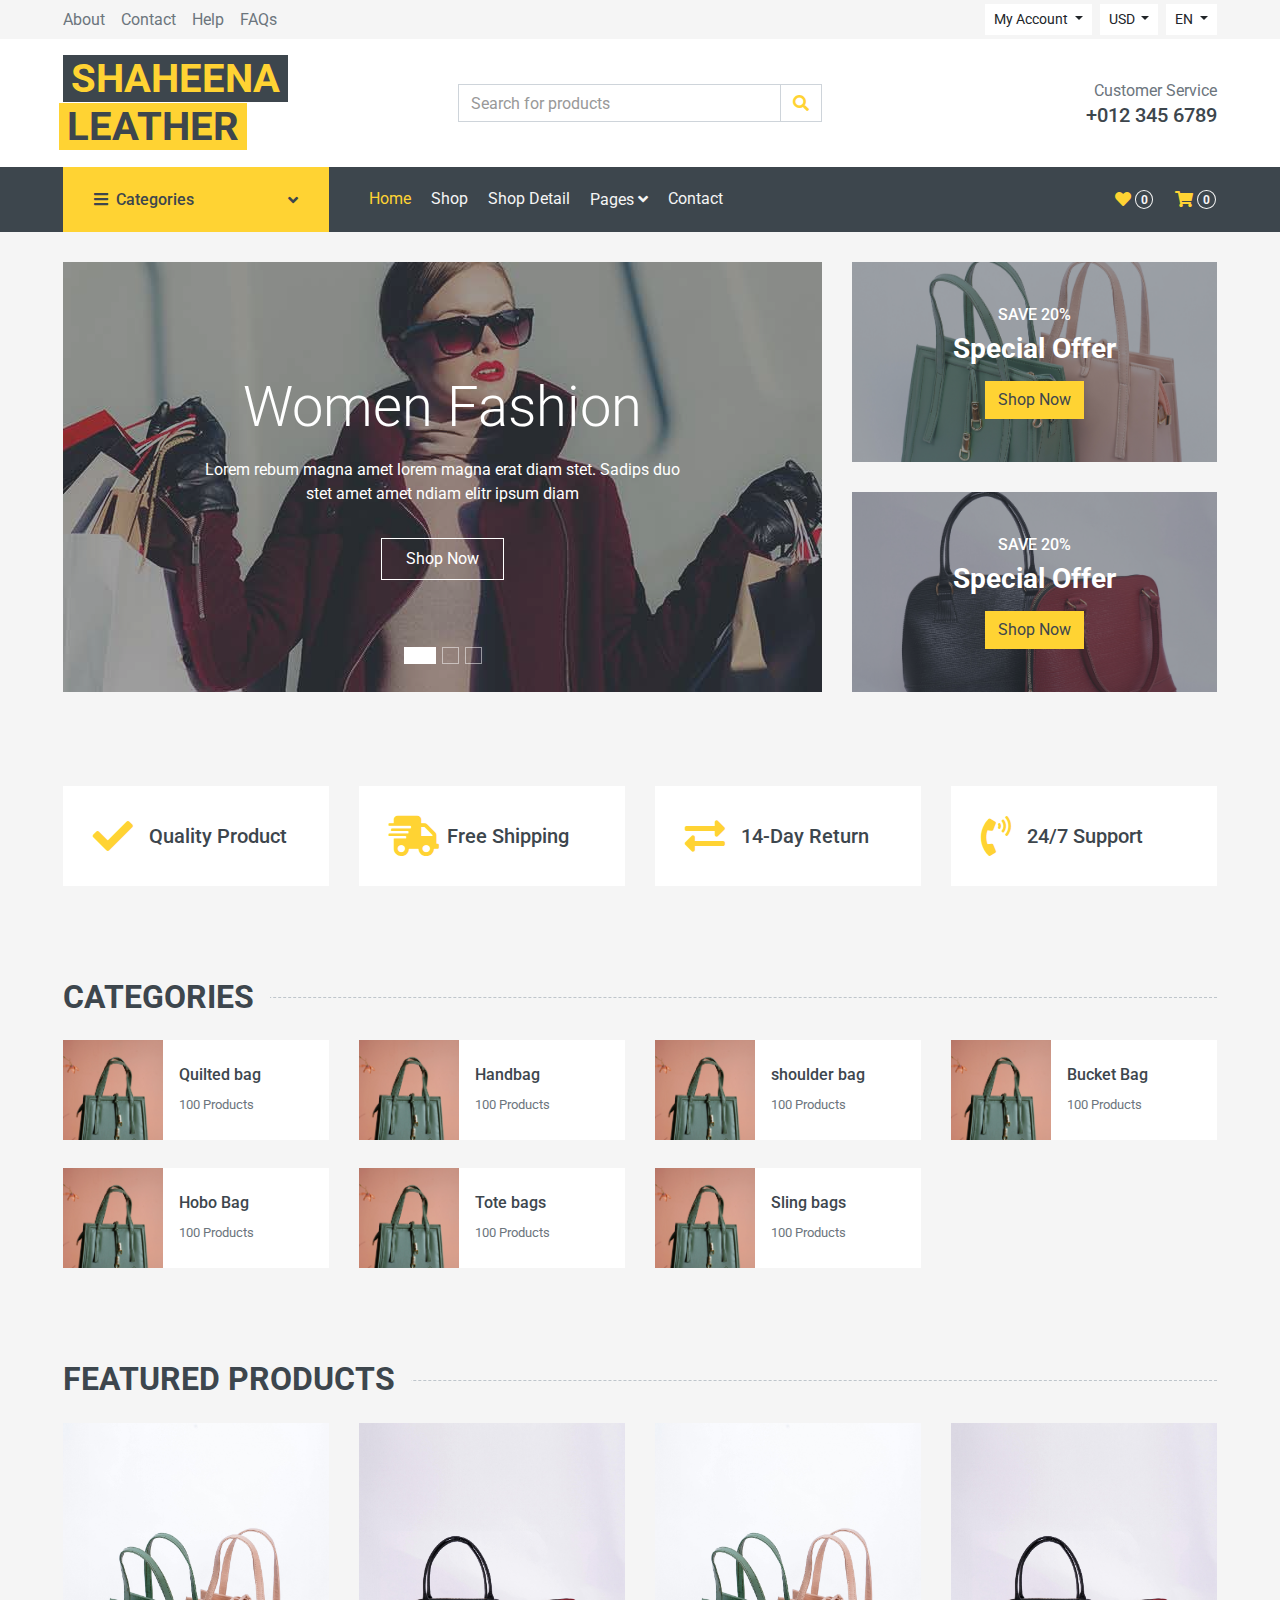
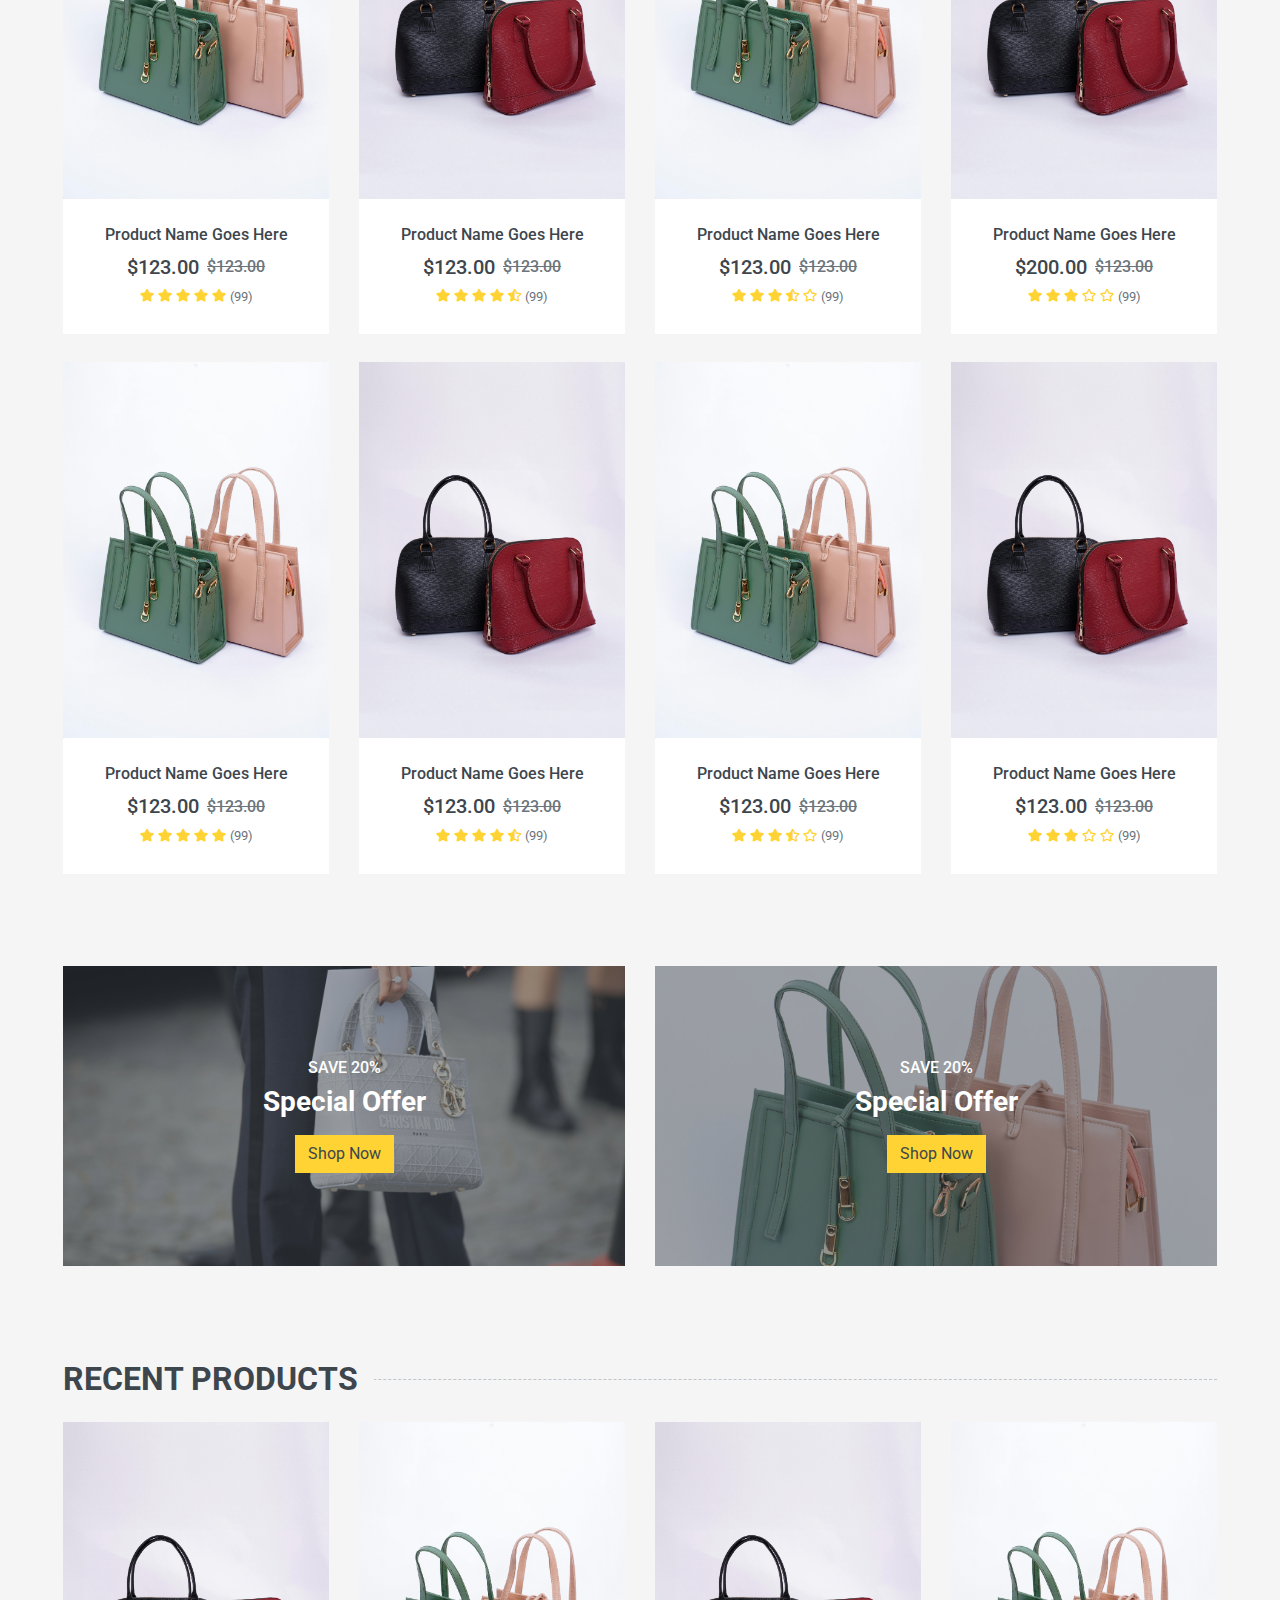
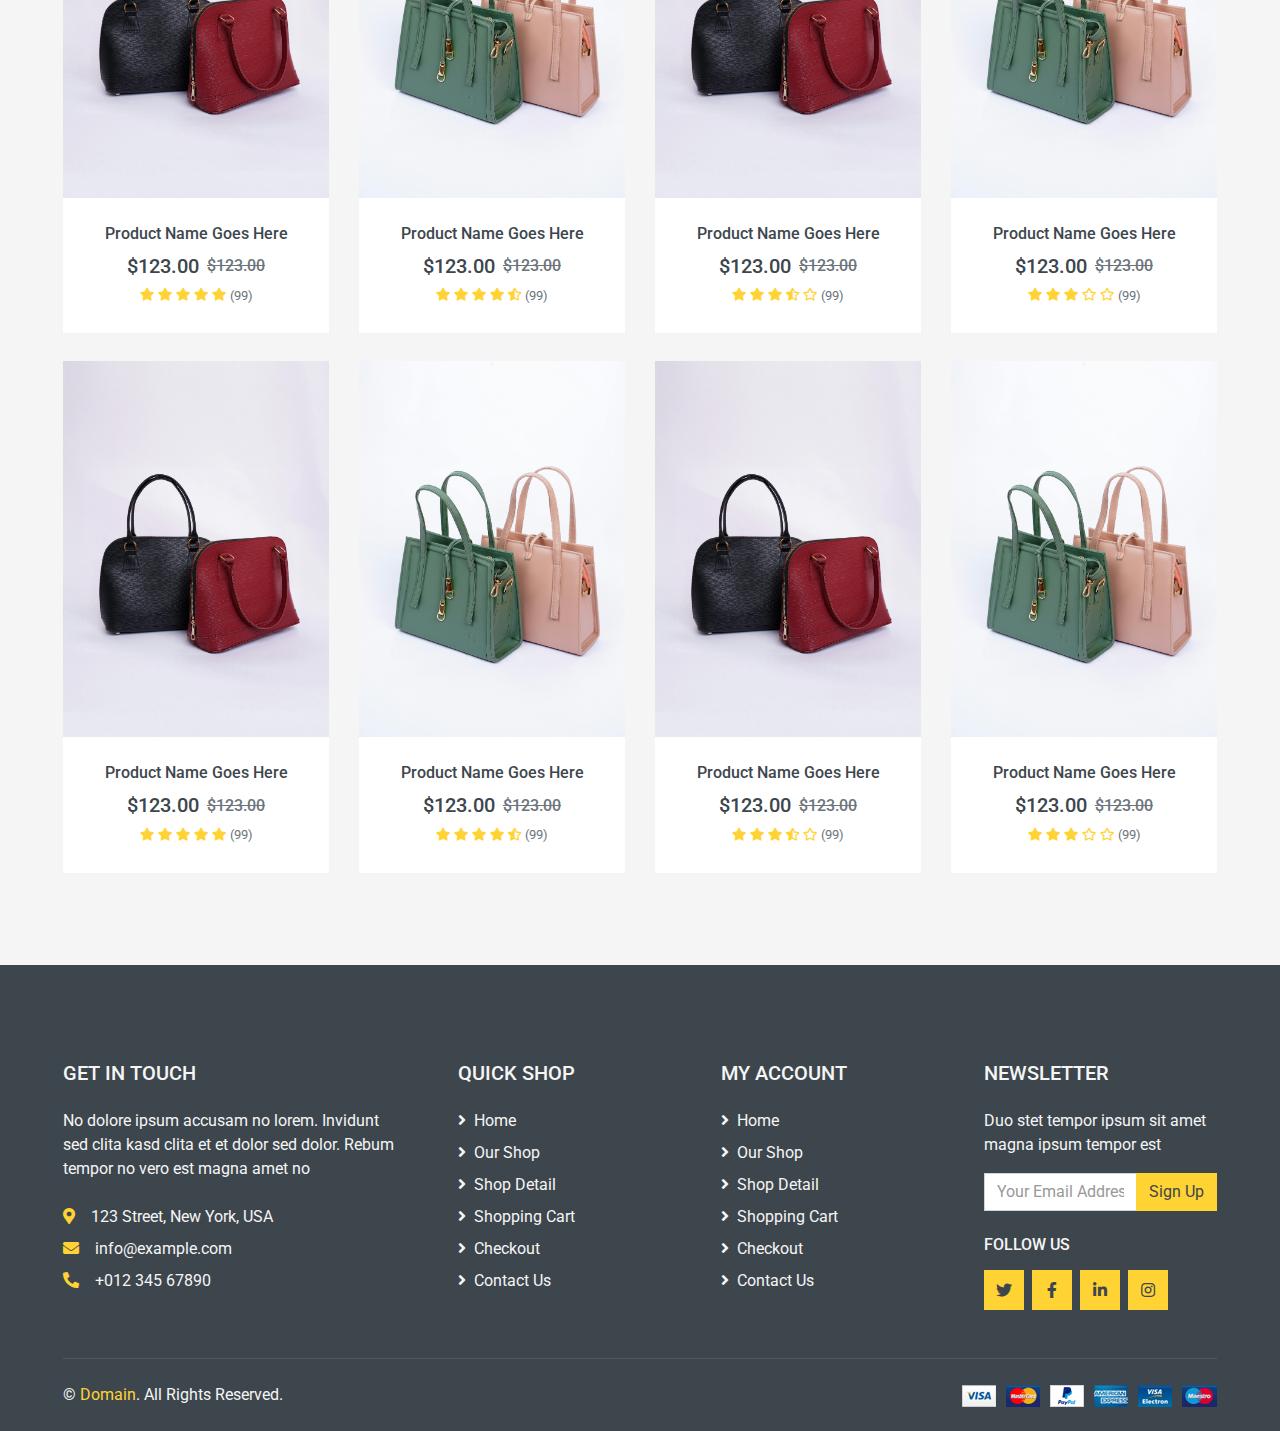
==== commit a46727b4: "sample web" ====
--- a/index.html
+++ b/index.html
@@ -37,6 +37,11 @@
       crossorigin="anonymous"
       referrerpolicy="no-referrer"
     />
+    <style>
+      * {
+        scroll-behavior: smooth;
+      }
+    </style>
   </head>
 
   <body>
@@ -188,13 +193,14 @@
           >
             <a href="" class="text-decoration-none d-block d-lg-none">
               <span class="h1 text-uppercase text-dark bg-light px-2"
-                >Multi</span
+                >Shaheena</span
               >
               <span class="h1 text-uppercase text-light bg-primary px-2 ml-n1"
-                >Shop</span
+                >Leather</span
               >
             </a>
             <button
+              style="margin-top: 12px"
               type="button"
               class="navbar-toggler"
               data-toggle="collapse"
@@ -292,7 +298,7 @@
                     </p>
                     <a
                       class="btn btn-outline-light py-2 px-4 mt-3 animate__animated animate__fadeInUp"
-                      href="#"
+                      href="#FeaturedPro"
                       >Shop Now</a
                     >
                   </div>
@@ -322,7 +328,7 @@
                     </p>
                     <a
                       class="btn btn-outline-light py-2 px-4 mt-3 animate__animated animate__fadeInUp"
-                      href="#"
+                      href="#FeaturedPro"
                       >Shop Now</a
                     >
                   </div>
@@ -352,7 +358,7 @@
                     </p>
                     <a
                       class="btn btn-outline-light py-2 px-4 mt-3 animate__animated animate__fadeInUp"
-                      href="#"
+                      href="#FeaturedPro"
                       >Shop Now</a
                     >
                   </div>
@@ -371,7 +377,7 @@
             <div class="offer-text">
               <h6 class="text-white text-uppercase">Save 20%</h6>
               <h3 class="text-white mb-3">Special Offer</h3>
-              <a href="" class="btn btn-primary">Shop Now</a>
+              <a href="#FeaturedPro" class="btn btn-primary">Shop Now</a>
             </div>
           </div>
           <div class="product-offer mb-30" style="height: 200px">
@@ -383,7 +389,7 @@
             <div class="offer-text">
               <h6 class="text-white text-uppercase">Save 20%</h6>
               <h3 class="text-white mb-3">Special Offer</h3>
-              <a href="" class="btn btn-primary">Shop Now</a>
+              <a href="#FeaturedPro" class="btn btn-primary">Shop Now</a>
             </div>
           </div>
         </div>
@@ -601,7 +607,7 @@
     <!-- Categories End -->
 
     <!-- Products Start -->
-    <div class="container-fluid pt-5 pb-3">
+    <div class="container-fluid pt-5 pb-3" id="FeaturedPro">
       <h2 class="section-title position-relative text-uppercase mx-xl-5 mb-4">
         <span class="bg-secondary pr-3">Featured Products</span>
       </h2>
@@ -1534,8 +1540,8 @@
         <div class="col-md-6 px-xl-0">
           <p class="mb-md-0 text-center text-md-left text-secondary">
             &copy; <a class="text-primary" href="#">Domain</a>. All Rights
-            Reserved. Designed by
-            <a class="text-primary" href="https://htmlcodex.com">HTML Codex</a>
+            Reserved.
+            <!-- <a class="text-primary" href="https://htmlcodex.com">HTML Codex</a> -->
           </p>
         </div>
         <div class="col-md-6 px-xl-0 text-center text-md-right">
